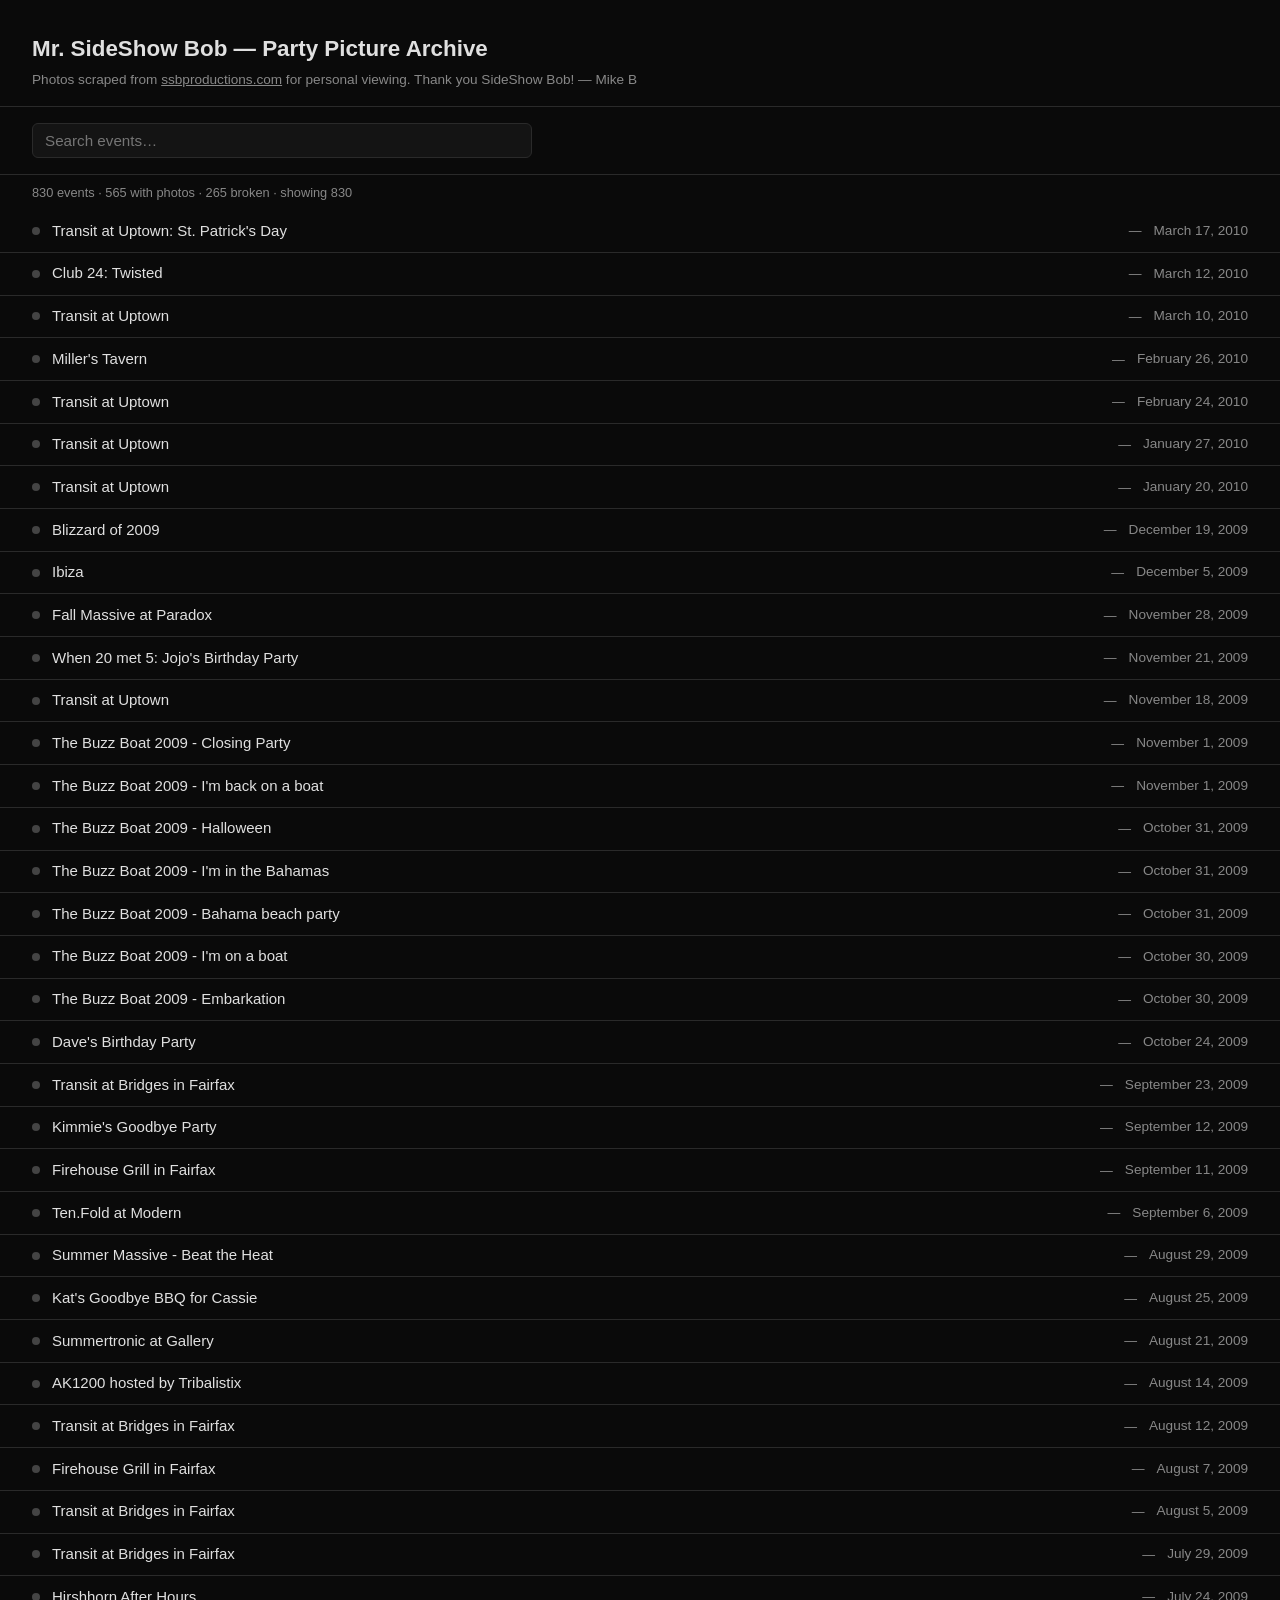
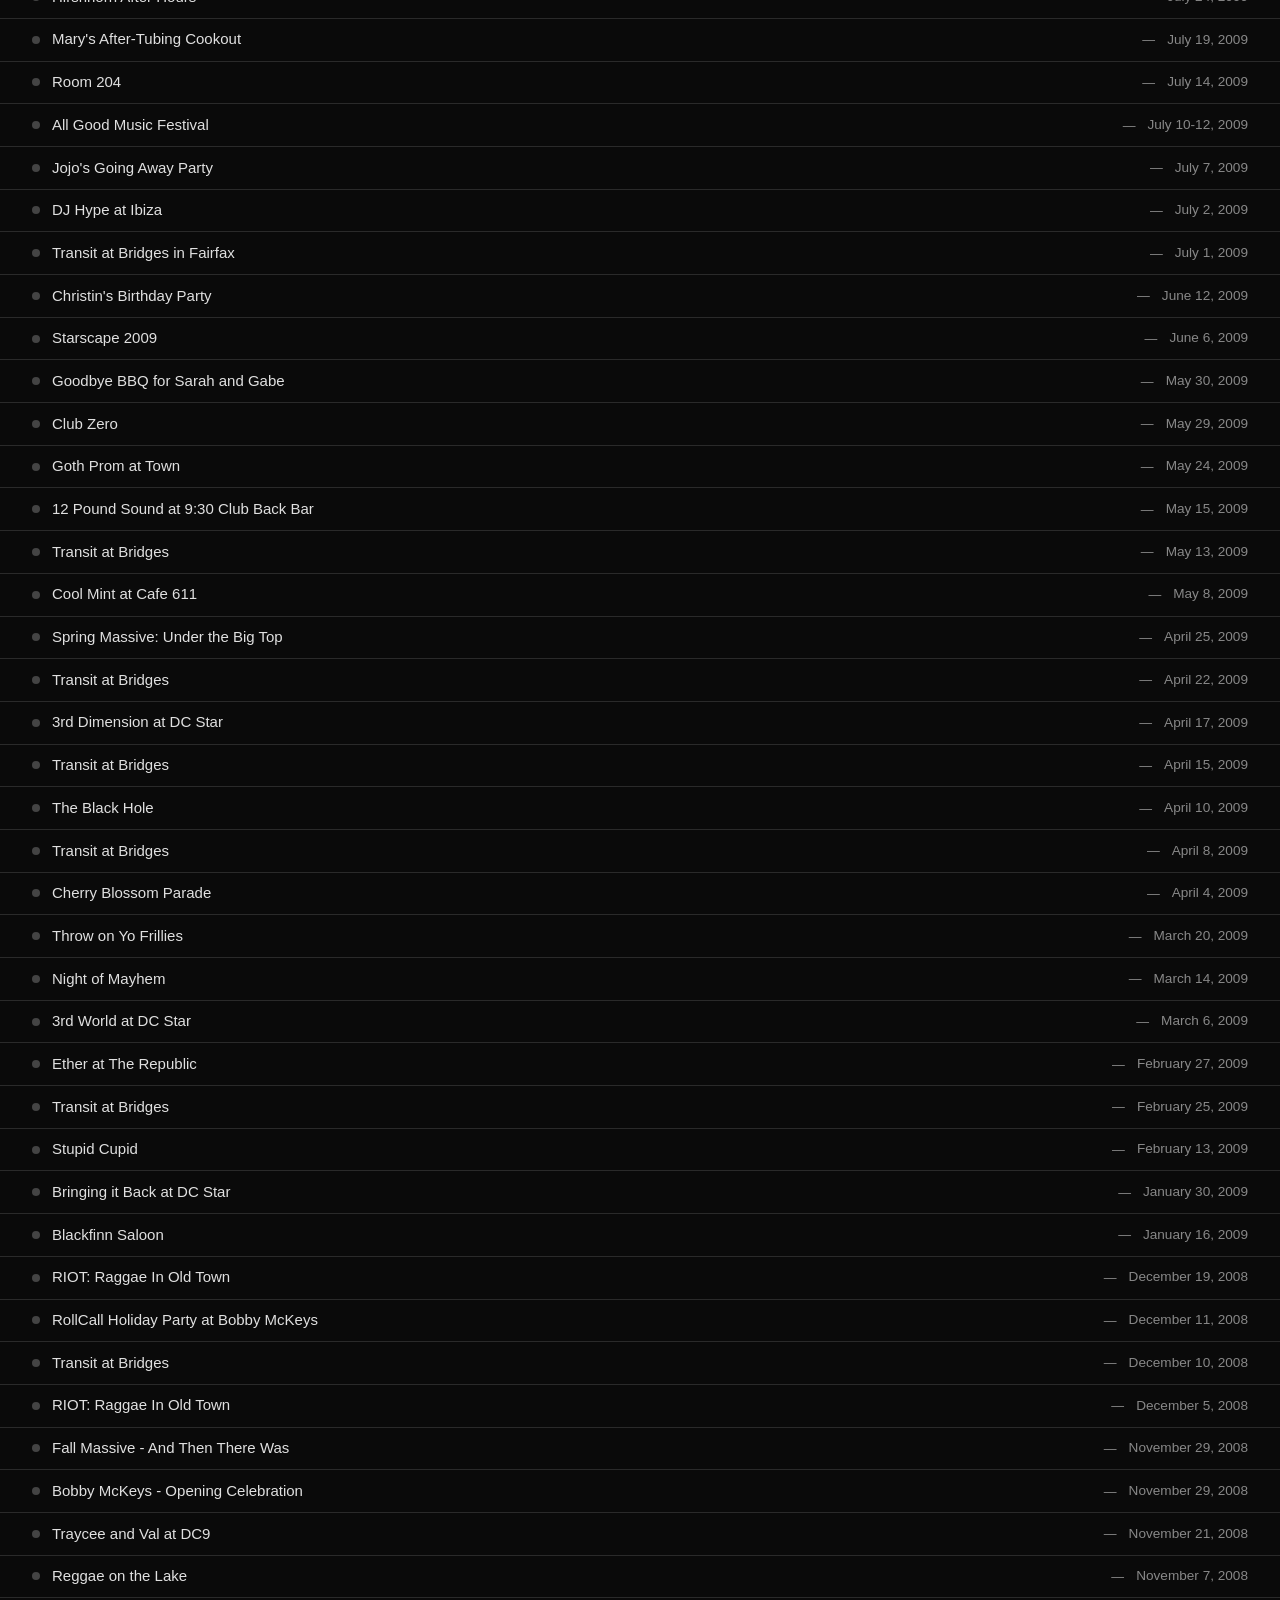
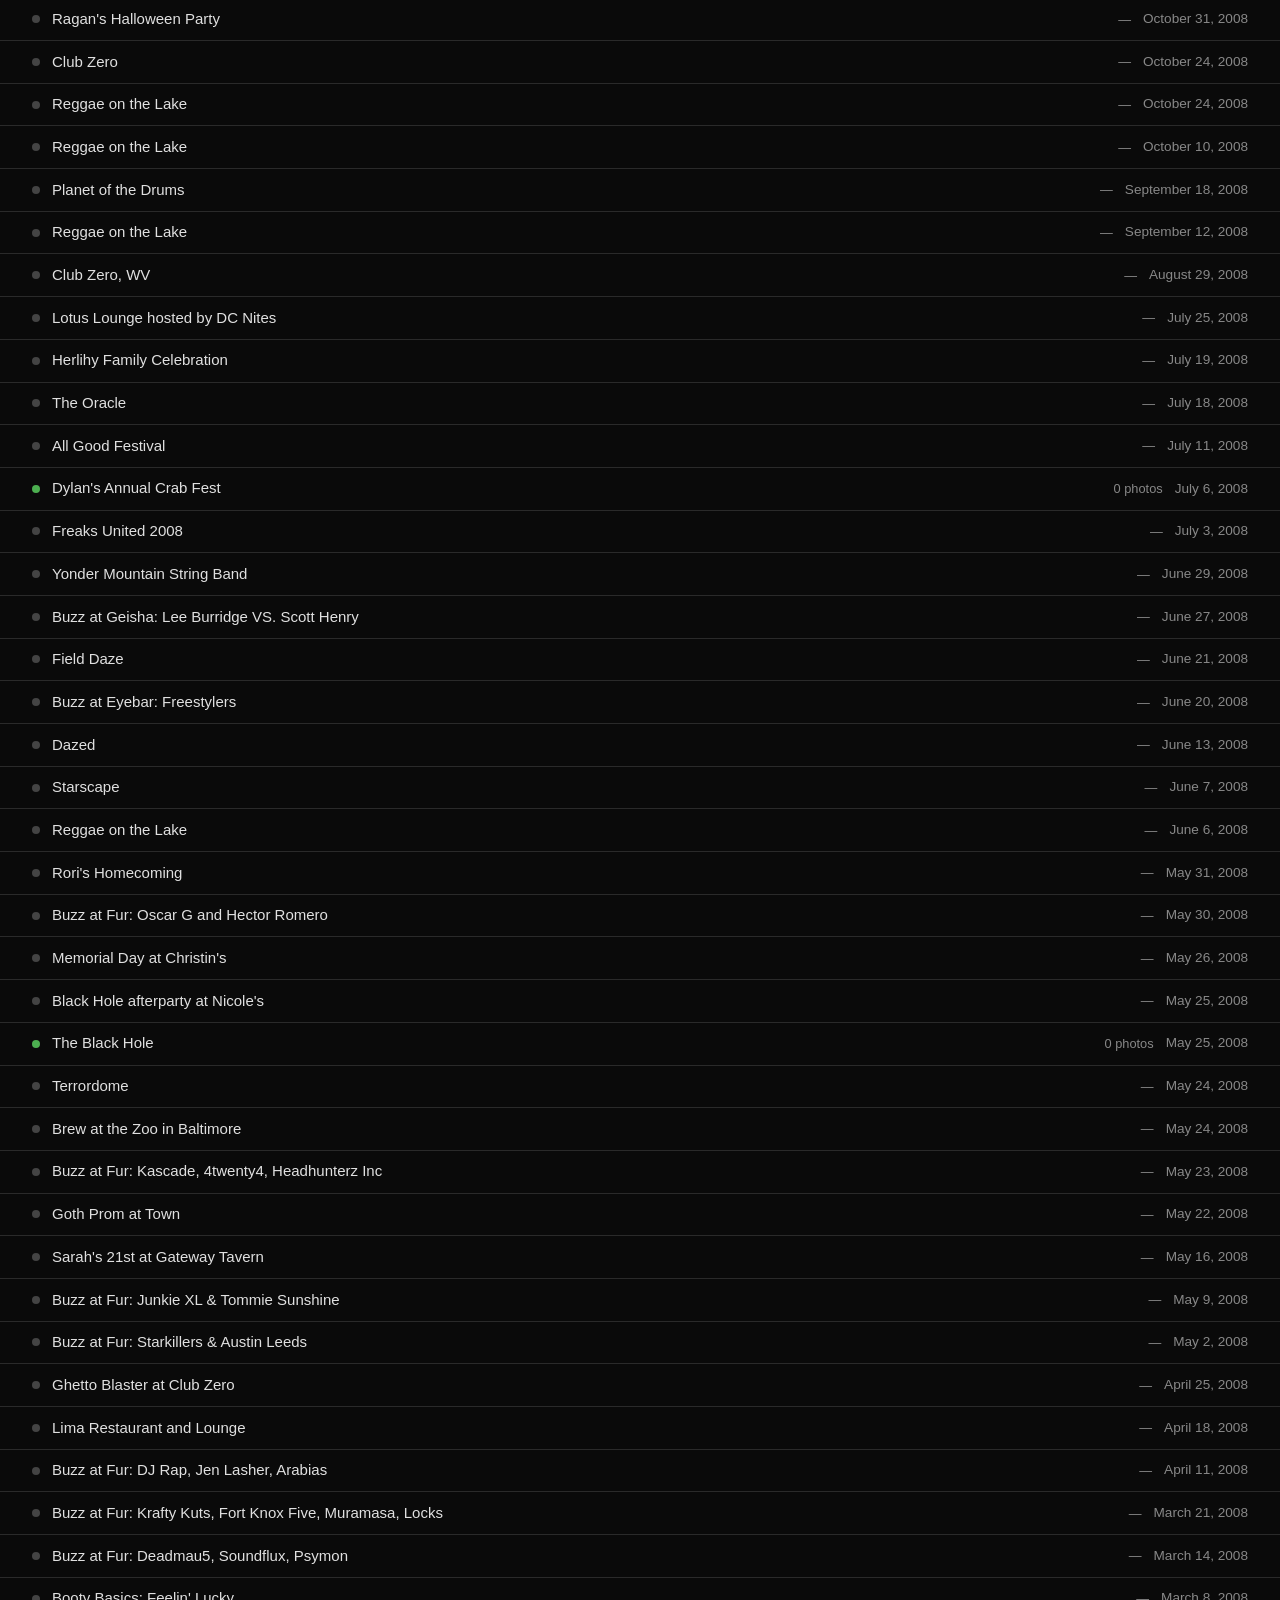
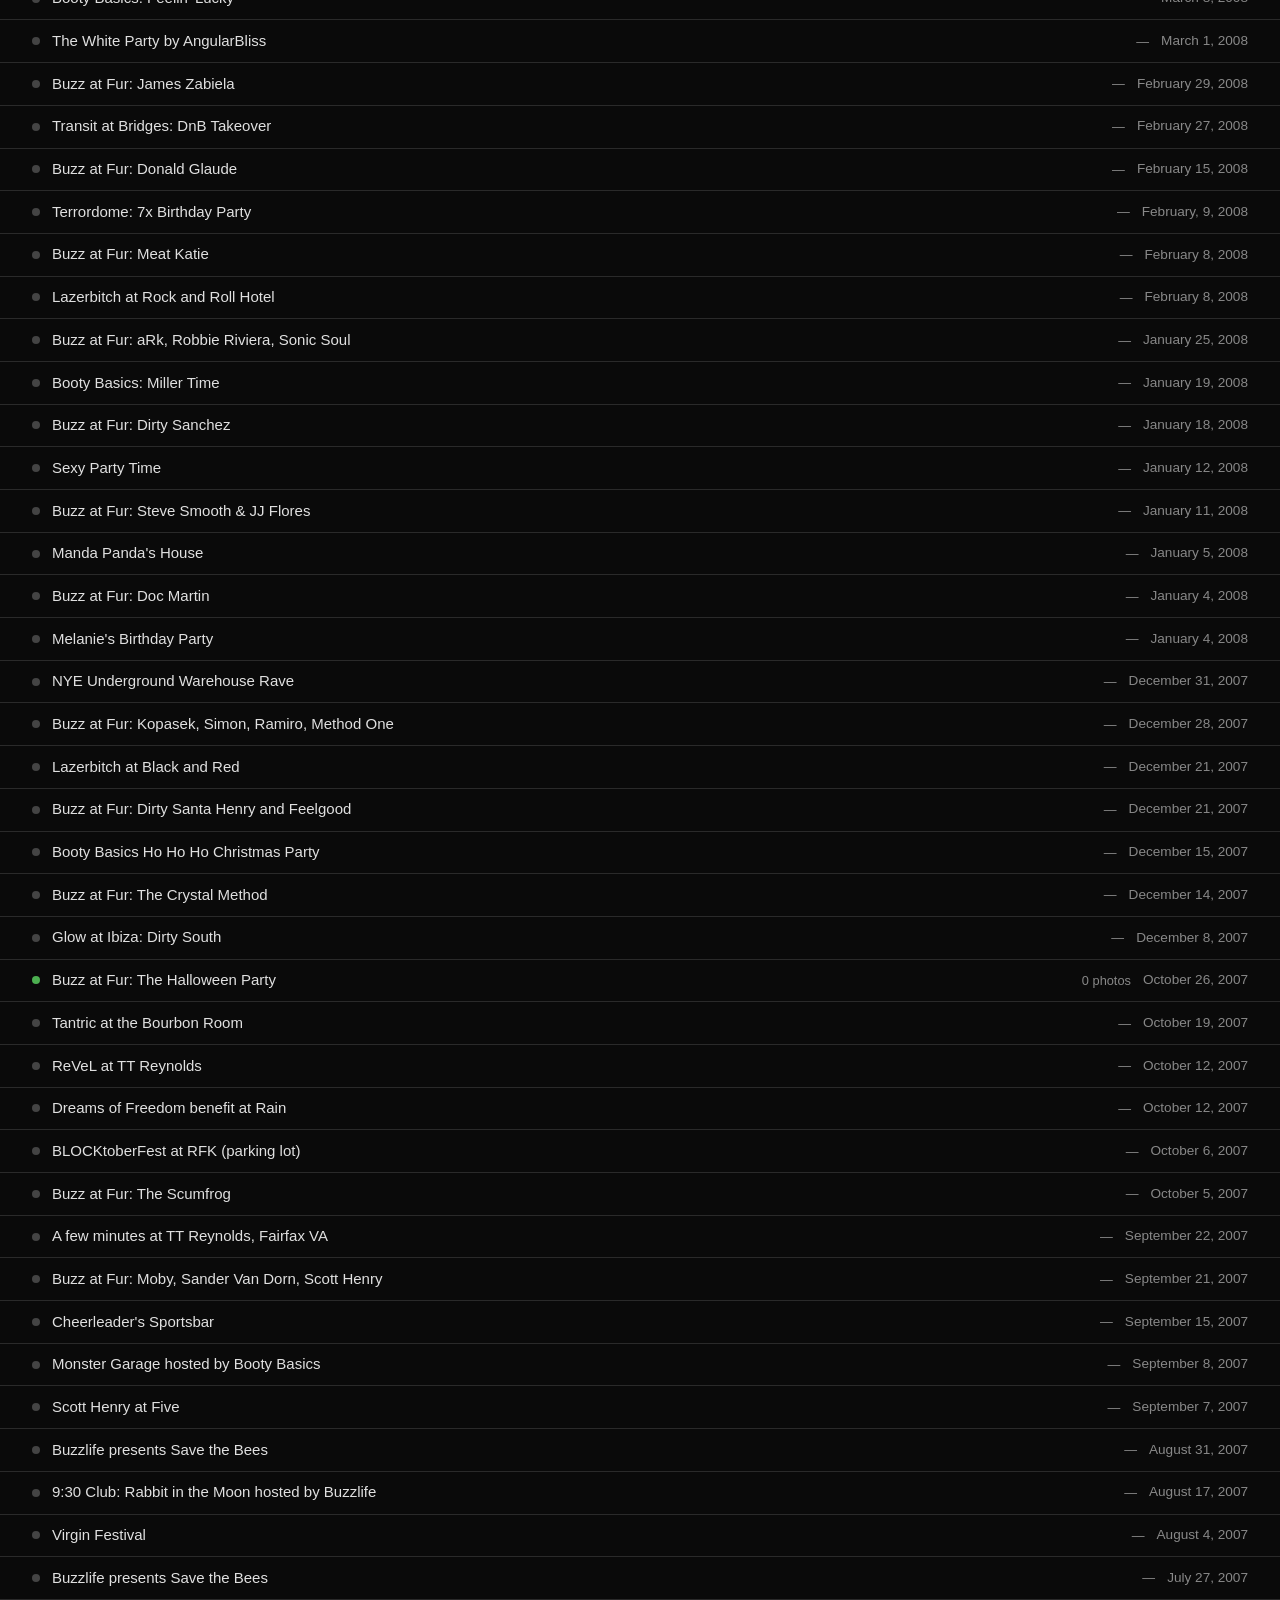
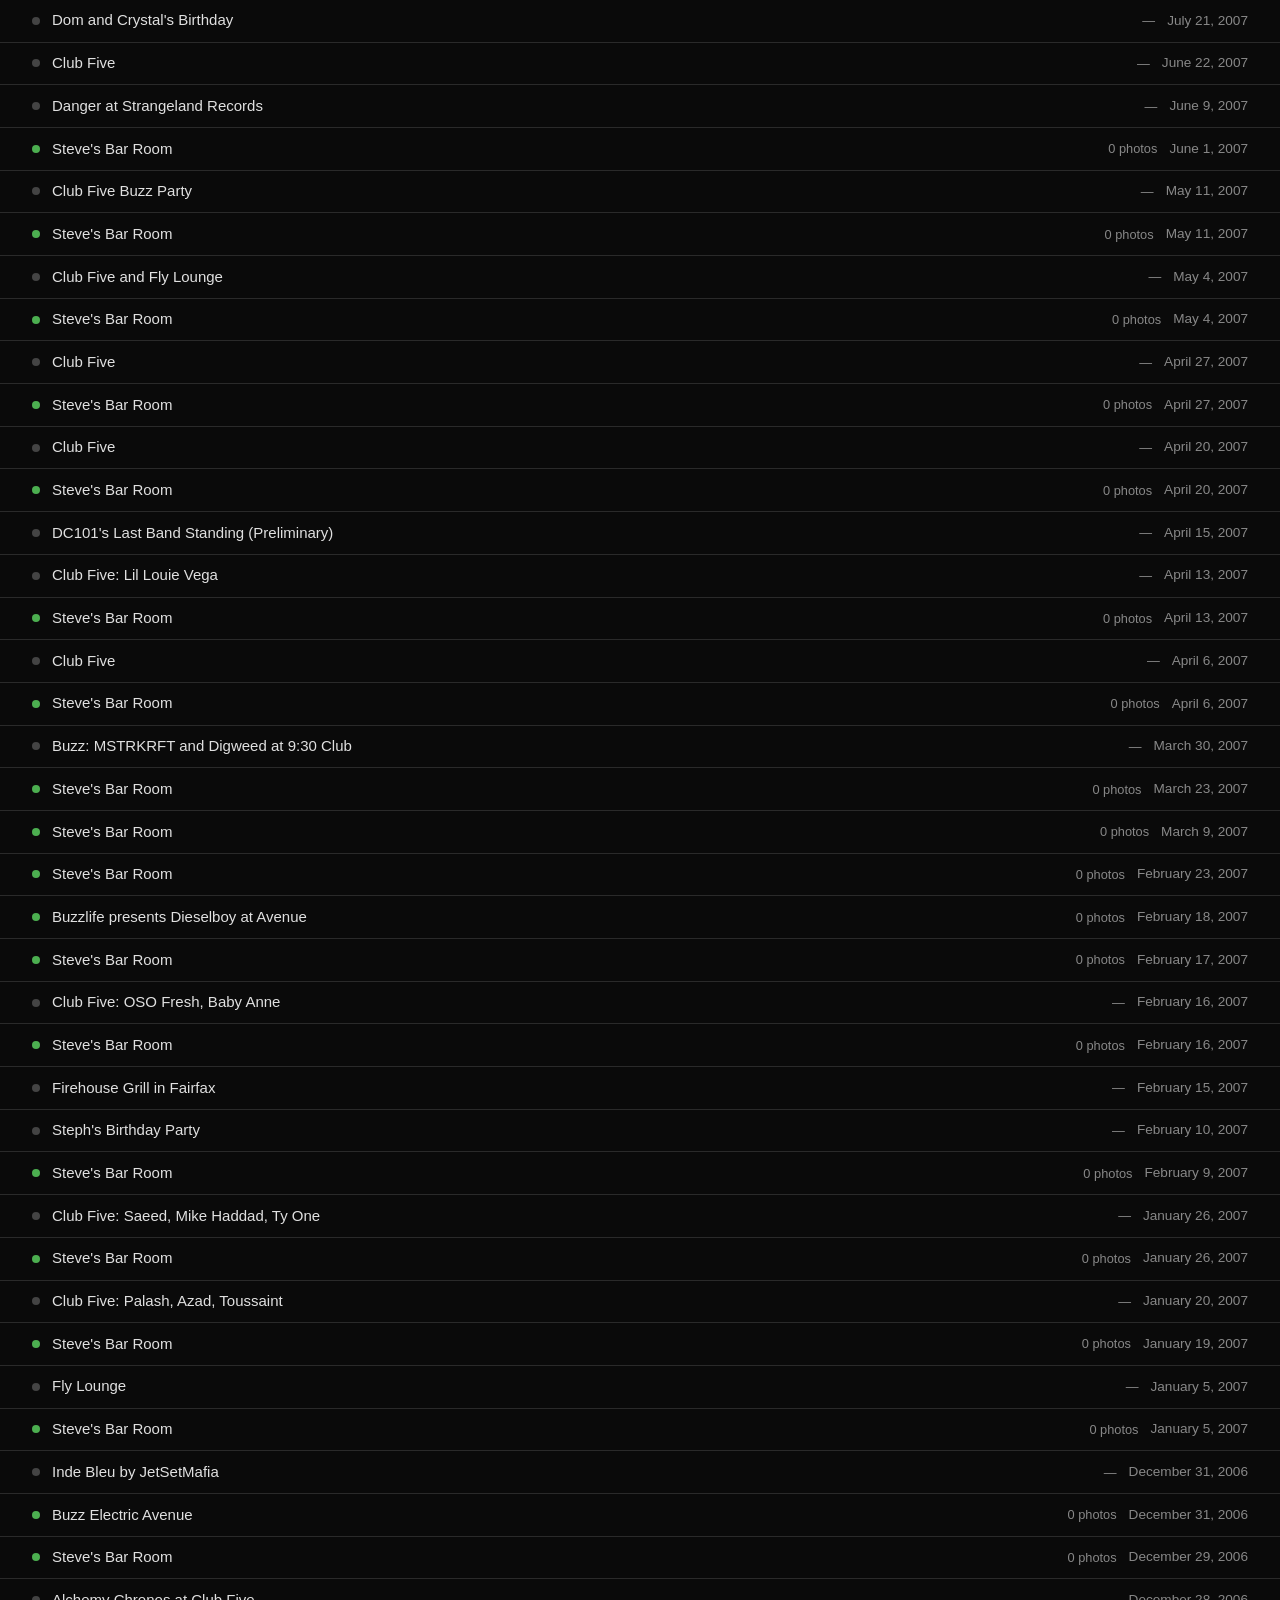
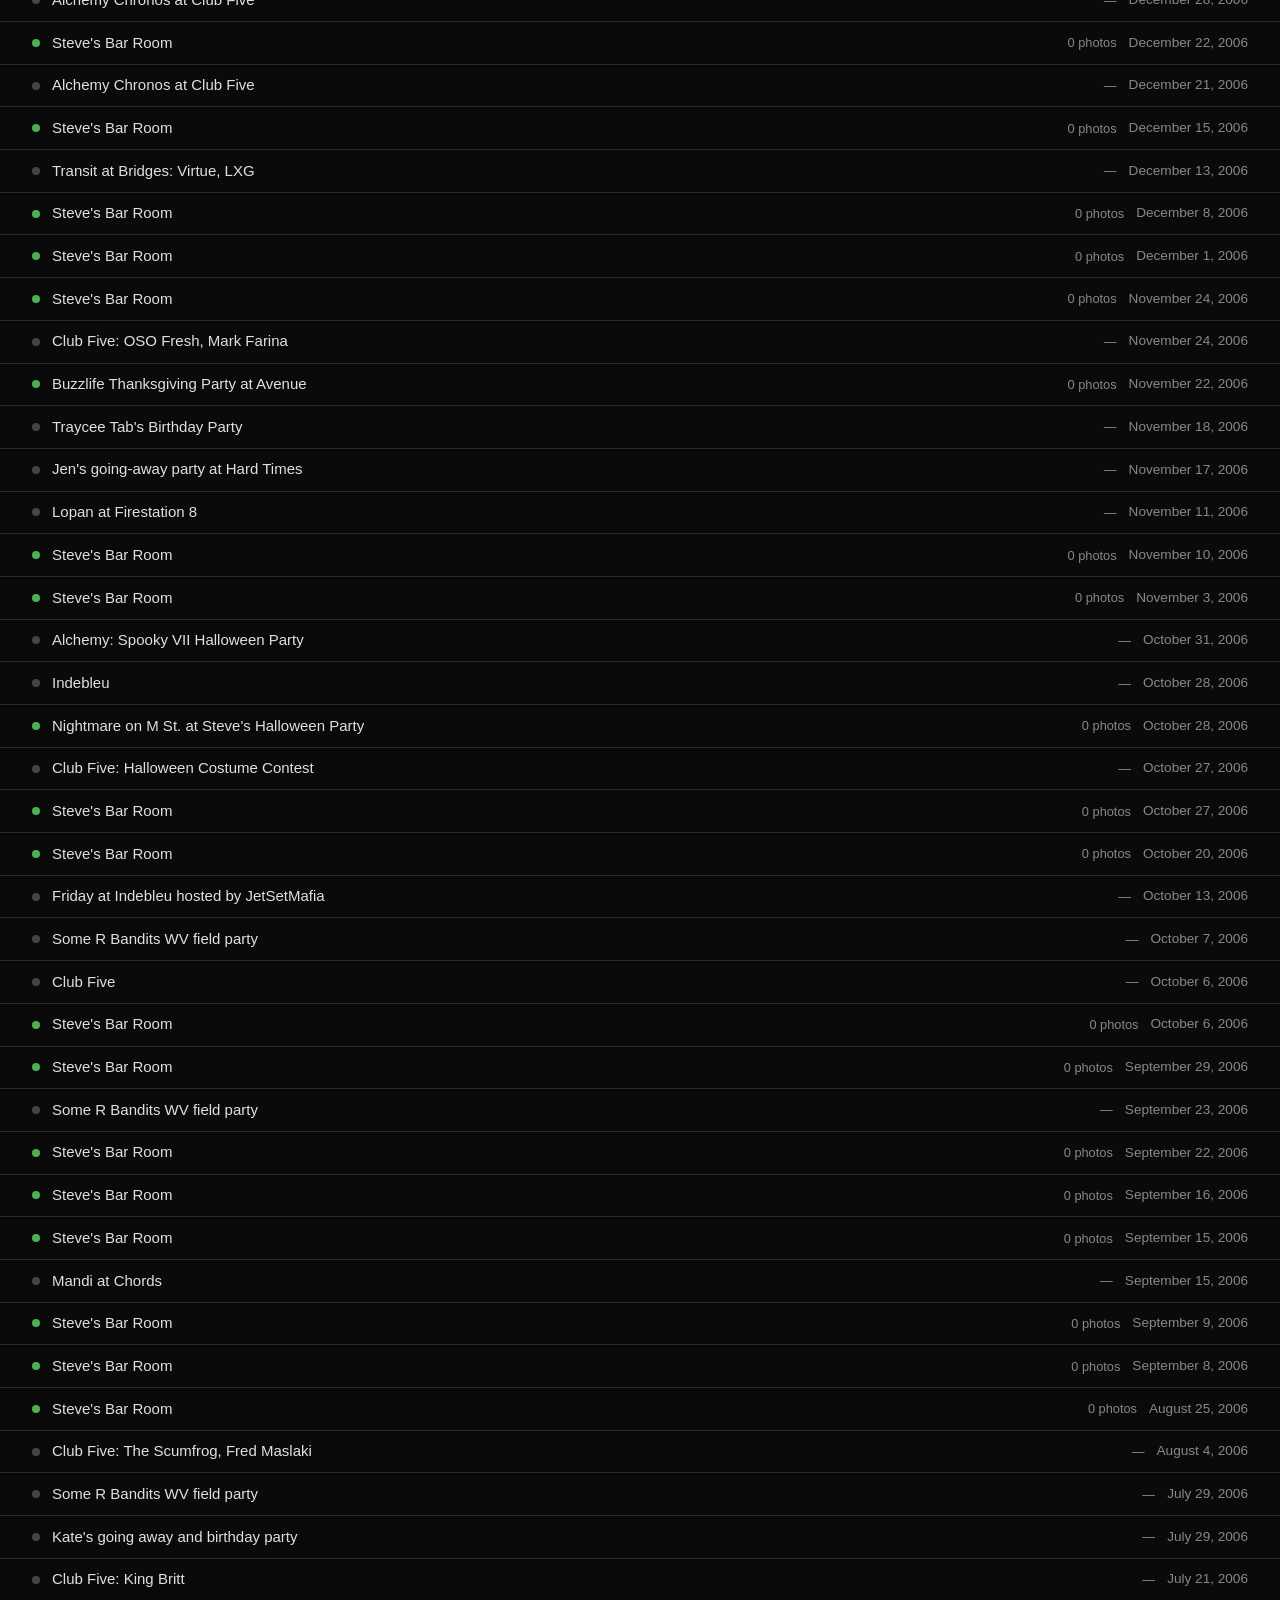
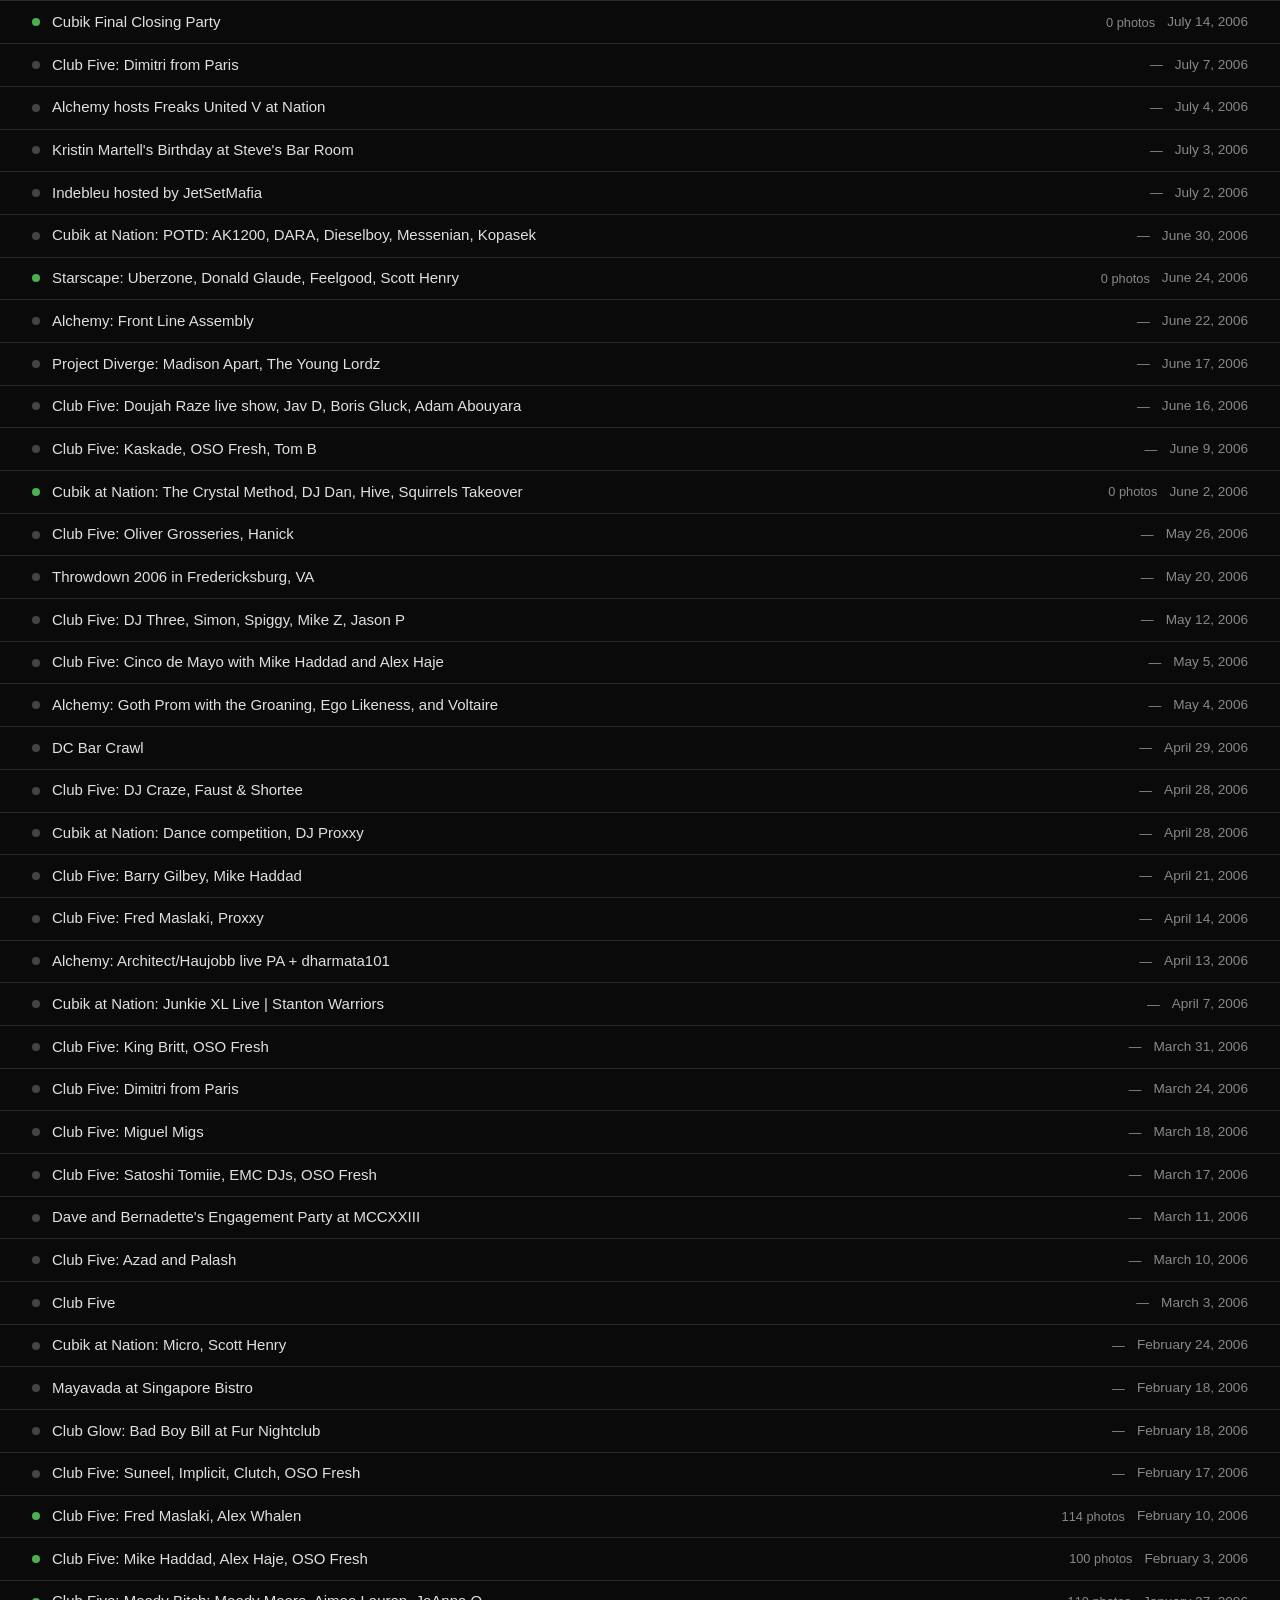
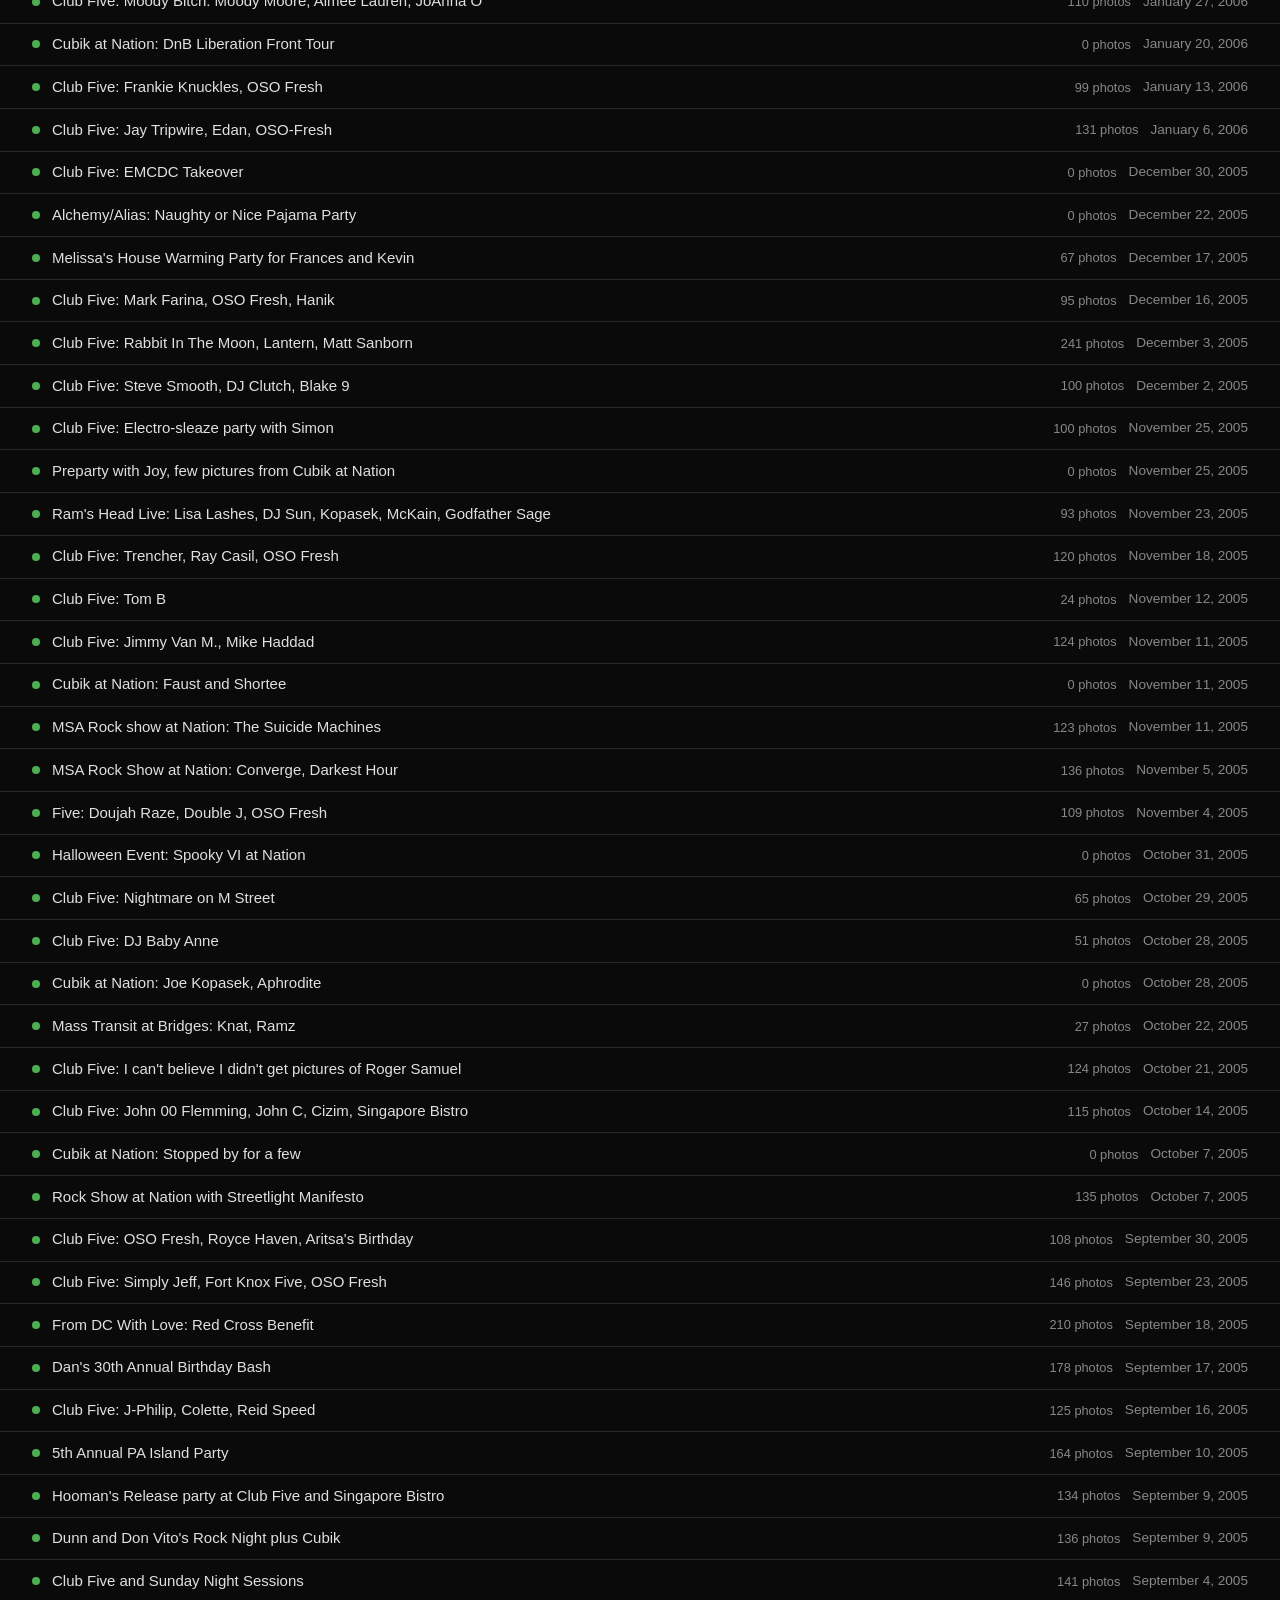
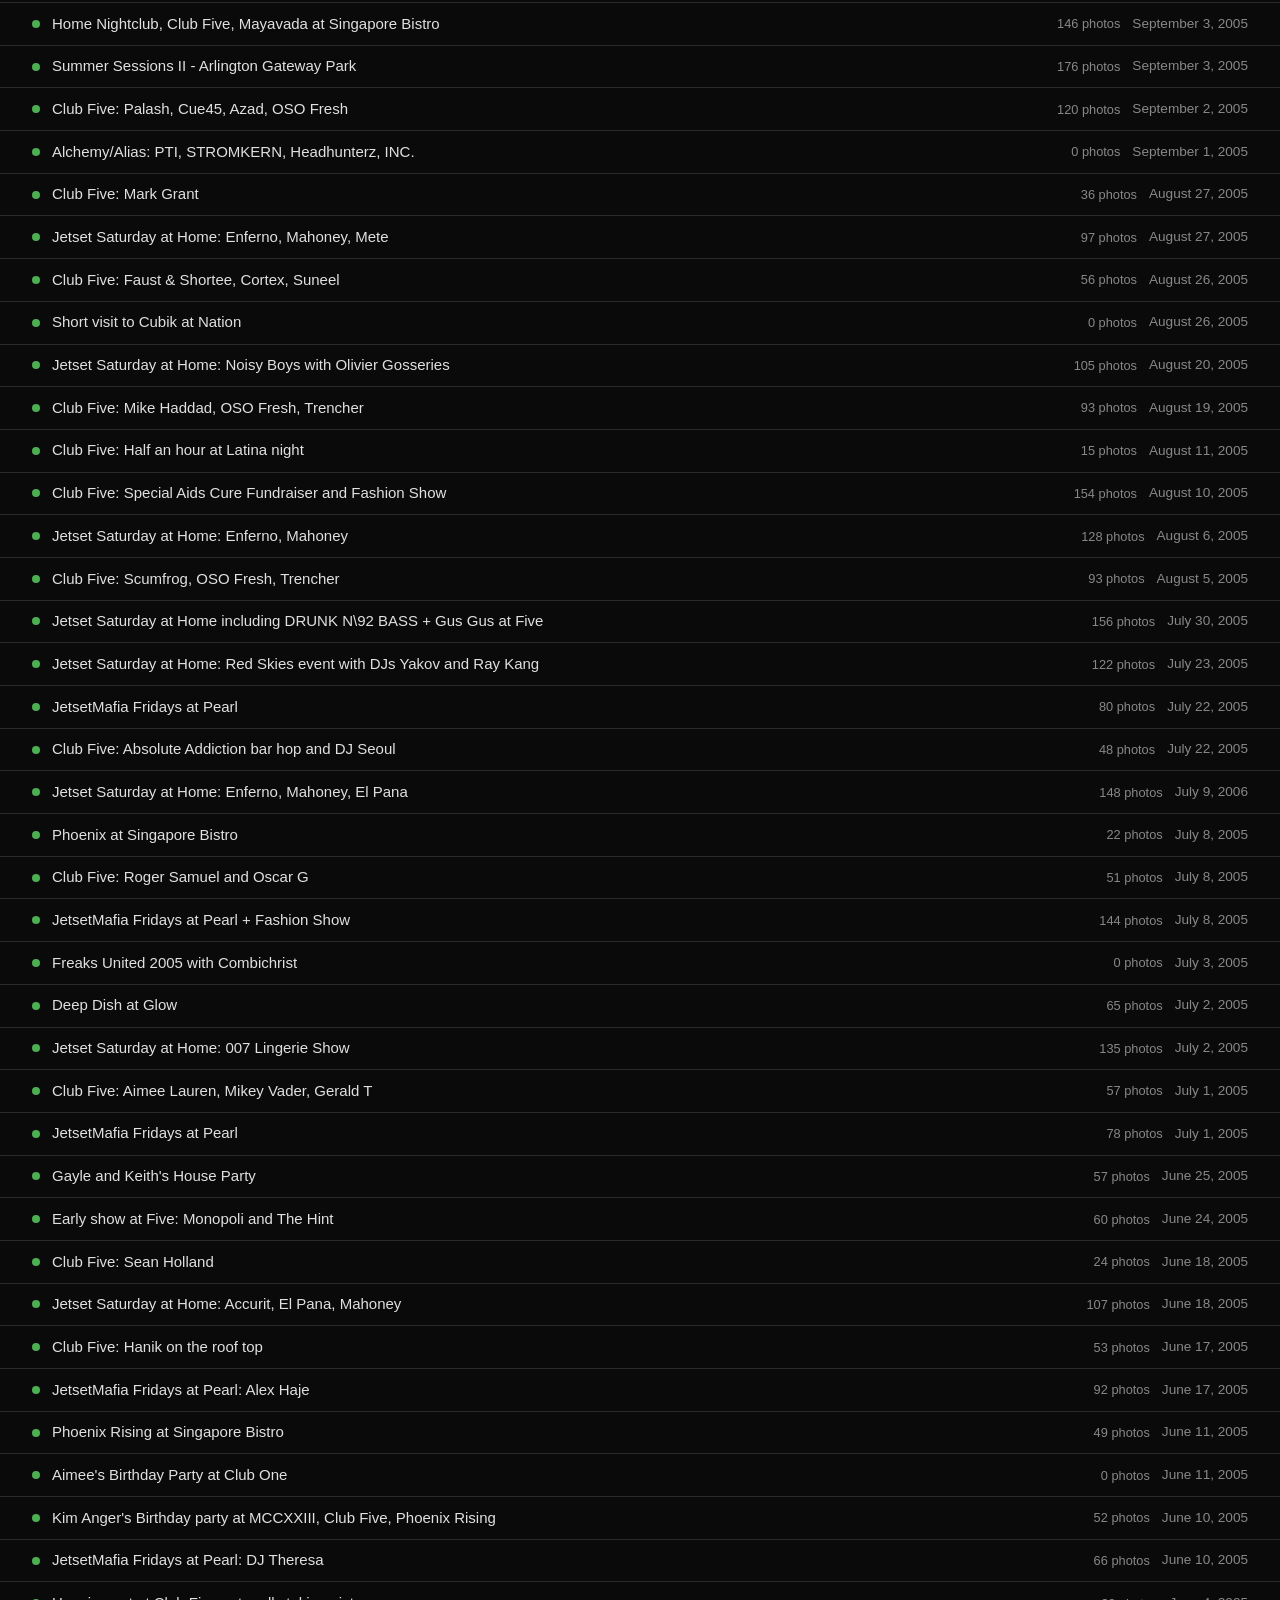
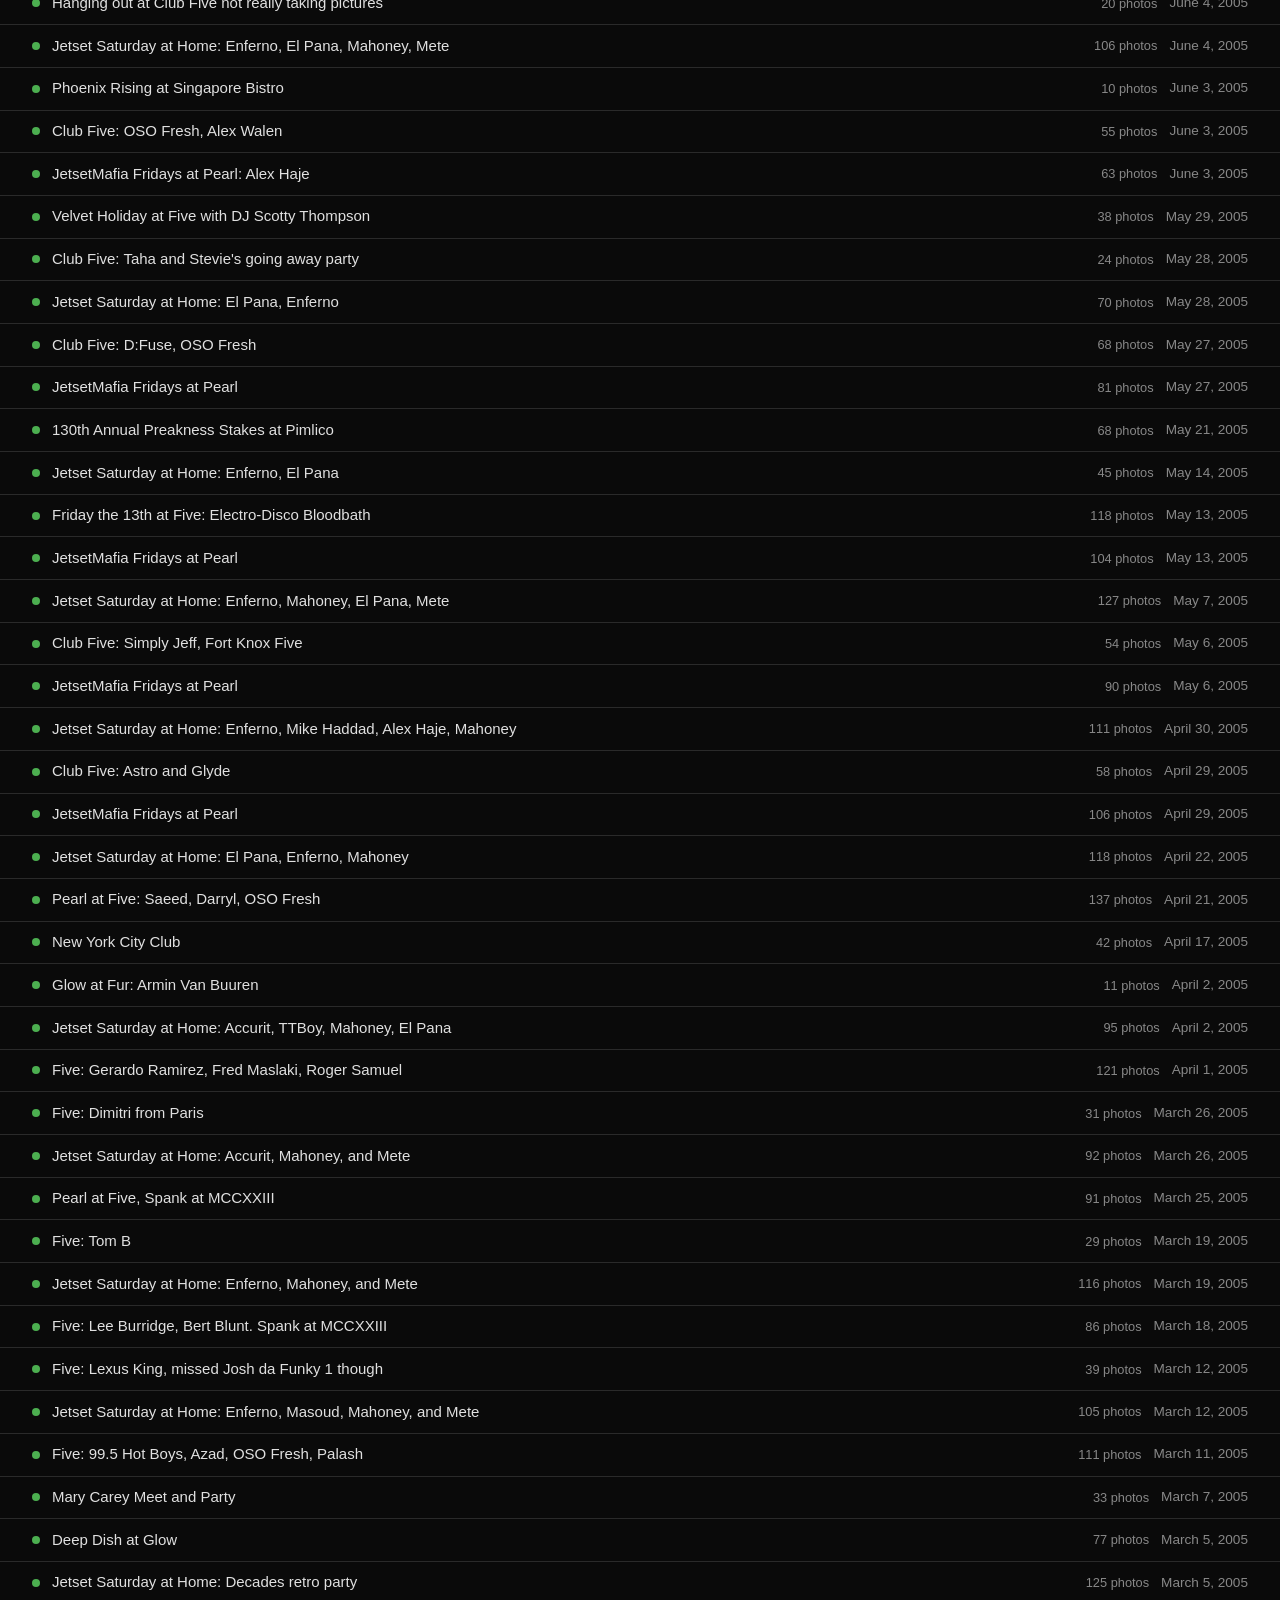
==== researchArchive/index.html @ 7b1df217 "Add researchArchive: SSB Productions party photo archive viewer Scrapes ssbproductions.com/archive a" ====
<!DOCTYPE html>
<html lang="en">
<head>
  <meta charset="UTF-8">
  <meta name="viewport" content="width=device-width, initial-scale=1">
  <title>SSB Productions Archive</title>
  <link rel="stylesheet" href="style.css">
</head>
<body>

<header>
  <h1>Mr. SideShow Bob — Party Picture Archive</h1>
  <p>Photos scraped from <a href="http://ssbproductions.com/archive/" style="color:inherit">ssbproductions.com</a> for personal viewing. Thank you SideShow Bob! — Mike B</p>
</header>

<div id="search-bar">
  <input type="search" id="search" placeholder="Search events…" autocomplete="off">
</div>

<div id="stats"></div>

<ul id="event-list"></ul>

<script>
const DATA_URL = 'data.json';

async function init() {
  let data;
  try {
    const r = await fetch(DATA_URL);
    data = await r.json();
  } catch (e) {
    document.getElementById('stats').textContent = 'data.json not found — run scraper.py first.';
    return;
  }

  const events = data.events || [];
  const alive = events.filter(e => e.status === 'alive').length;
  const total = events.length;

  const statsEl = document.getElementById('stats');
  statsEl.textContent = `${total} events · ${alive} with photos · ${total - alive} broken`;

  const list = document.getElementById('event-list');
  const search = document.getElementById('search');

  function render(filter) {
    const q = filter.toLowerCase();
    list.innerHTML = '';
    let shown = 0;
    for (const ev of events) {
      if (q && !ev.name.toLowerCase().includes(q) && !ev.date.toLowerCase().includes(q)) continue;
      shown++;
      const li = document.createElement('li');
      if (ev.status === 'broken') li.classList.add('broken');

      const count = ev.photos ? ev.photos.length : 0;
      const badgeClass = ev.status === 'alive' ? 'badge-alive' : 'badge-broken';

      if (ev.status === 'alive') {
        const a = document.createElement('a');
        a.href = `gallery.html?id=${encodeURIComponent(ev.url)}`;
        a.innerHTML = `
          <span class="badge ${badgeClass}"></span>
          <span class="event-name">${ev.name}</span>
          <span class="event-count">${count} photos</span>
          <span class="event-date">${ev.date}</span>
        `;
        li.appendChild(a);
      } else {
        const a = document.createElement('a');
        a.innerHTML = `
          <span class="badge ${badgeClass}"></span>
          <span class="event-name">${ev.name}</span>
          <span class="event-count">—</span>
          <span class="event-date">${ev.date}</span>
        `;
        li.appendChild(a);
      }
      list.appendChild(li);
    }
    statsEl.textContent = `${total} events · ${alive} with photos · ${total - alive} broken · showing ${shown}`;
  }

  render('');
  search.addEventListener('input', () => render(search.value));
}

init();
</script>
</body>
</html>
---- researchArchive/style.css ----
/* SSB Archive Viewer */
:root {
  --bg: #0a0a0a;
  --surface: #141414;
  --border: #2a2a2a;
  --text: #e0e0e0;
  --muted: #888;
  --accent: #7c4dff;
  --alive: #4caf50;
  --broken: #444;
}

* { box-sizing: border-box; margin: 0; padding: 0; }

body {
  background: var(--bg);
  color: var(--text);
  font-family: -apple-system, BlinkMacSystemFont, "Segoe UI", sans-serif;
  font-size: 15px;
  line-height: 1.5;
}

/* ── Index page ── */
header {
  padding: 2rem 2rem 1rem;
  border-bottom: 1px solid var(--border);
}
header h1 {
  font-size: 1.4rem;
  font-weight: 600;
  color: var(--text);
  margin-bottom: 0.25rem;
}
header p {
  color: var(--muted);
  font-size: 0.85rem;
}

#search-bar {
  padding: 1rem 2rem;
  position: sticky;
  top: 0;
  background: var(--bg);
  border-bottom: 1px solid var(--border);
  z-index: 10;
}
#search-bar input {
  width: 100%;
  max-width: 500px;
  background: var(--surface);
  border: 1px solid var(--border);
  border-radius: 6px;
  padding: 0.5rem 0.75rem;
  color: var(--text);
  font-size: 0.95rem;
  outline: none;
}
#search-bar input:focus { border-color: var(--accent); }

#stats {
  padding: 0.5rem 2rem;
  color: var(--muted);
  font-size: 0.8rem;
}

#event-list {
  list-style: none;
}

#event-list li {
  border-bottom: 1px solid var(--border);
}

#event-list li a {
  display: flex;
  align-items: center;
  gap: 0.75rem;
  padding: 0.6rem 2rem;
  text-decoration: none;
  color: var(--text);
  transition: background 0.1s;
}
#event-list li a:hover { background: var(--surface); }

.badge {
  display: inline-block;
  width: 8px;
  height: 8px;
  border-radius: 50%;
  flex-shrink: 0;
}
.badge-alive { background: var(--alive); }
.badge-broken { background: var(--broken); }

.event-name { flex: 1; }
.event-date {
  color: var(--muted);
  font-size: 0.85rem;
  white-space: nowrap;
}
.event-count {
  color: var(--muted);
  font-size: 0.8rem;
  white-space: nowrap;
}

li.broken a {
  color: var(--muted);
  cursor: default;
  pointer-events: none;
}

/* ── Gallery / slideshow page ── */
#gallery-header {
  padding: 1.25rem 2rem;
  border-bottom: 1px solid var(--border);
  display: flex;
  align-items: baseline;
  gap: 1rem;
}
#gallery-header h1 { font-size: 1.2rem; font-weight: 600; }
#gallery-header .meta { color: var(--muted); font-size: 0.85rem; }
#back-link {
  margin-left: auto;
  color: var(--muted);
  text-decoration: none;
  font-size: 0.85rem;
}
#back-link:hover { color: var(--text); }

#slideshow {
  display: flex;
  flex-direction: column;
  align-items: center;
  padding: 1.5rem 1rem;
  gap: 1rem;
  min-height: calc(100vh - 80px);
}

#slide-img-wrap {
  width: 100%;
  max-width: 960px;
  position: relative;
  background: #000;
  border-radius: 4px;
  overflow: hidden;
  display: flex;
  align-items: center;
  justify-content: center;
  min-height: 300px;
}

#slide-img {
  max-width: 100%;
  max-height: 80vh;
  display: block;
  object-fit: contain;
}

#slide-error {
  color: var(--muted);
  font-size: 0.9rem;
  text-align: center;
  padding: 2rem;
  display: none;
}

#slide-controls {
  display: flex;
  align-items: center;
  gap: 1.5rem;
}

.ctrl-btn {
  background: var(--surface);
  border: 1px solid var(--border);
  color: var(--text);
  border-radius: 4px;
  padding: 0.4rem 1rem;
  cursor: pointer;
  font-size: 1rem;
  transition: background 0.1s;
}
.ctrl-btn:hover { background: var(--border); }
.ctrl-btn:disabled { opacity: 0.3; cursor: default; }

#slide-counter {
  color: var(--muted);
  font-size: 0.85rem;
  min-width: 80px;
  text-align: center;
}

#slide-caption {
  color: var(--muted);
  font-size: 0.9rem;
  min-height: 1.4em;
  text-align: center;
  max-width: 700px;
}

#thumb-strip {
  display: flex;
  flex-wrap: wrap;
  gap: 4px;
  justify-content: center;
  max-width: 960px;
  padding-bottom: 2rem;
}

.thumb {
  width: 70px;
  height: 52px;
  object-fit: cover;
  border-radius: 2px;
  cursor: pointer;
  opacity: 0.5;
  transition: opacity 0.15s;
  border: 2px solid transparent;
}
.thumb:hover { opacity: 0.9; }
.thumb.active { opacity: 1; border-color: var(--accent); }
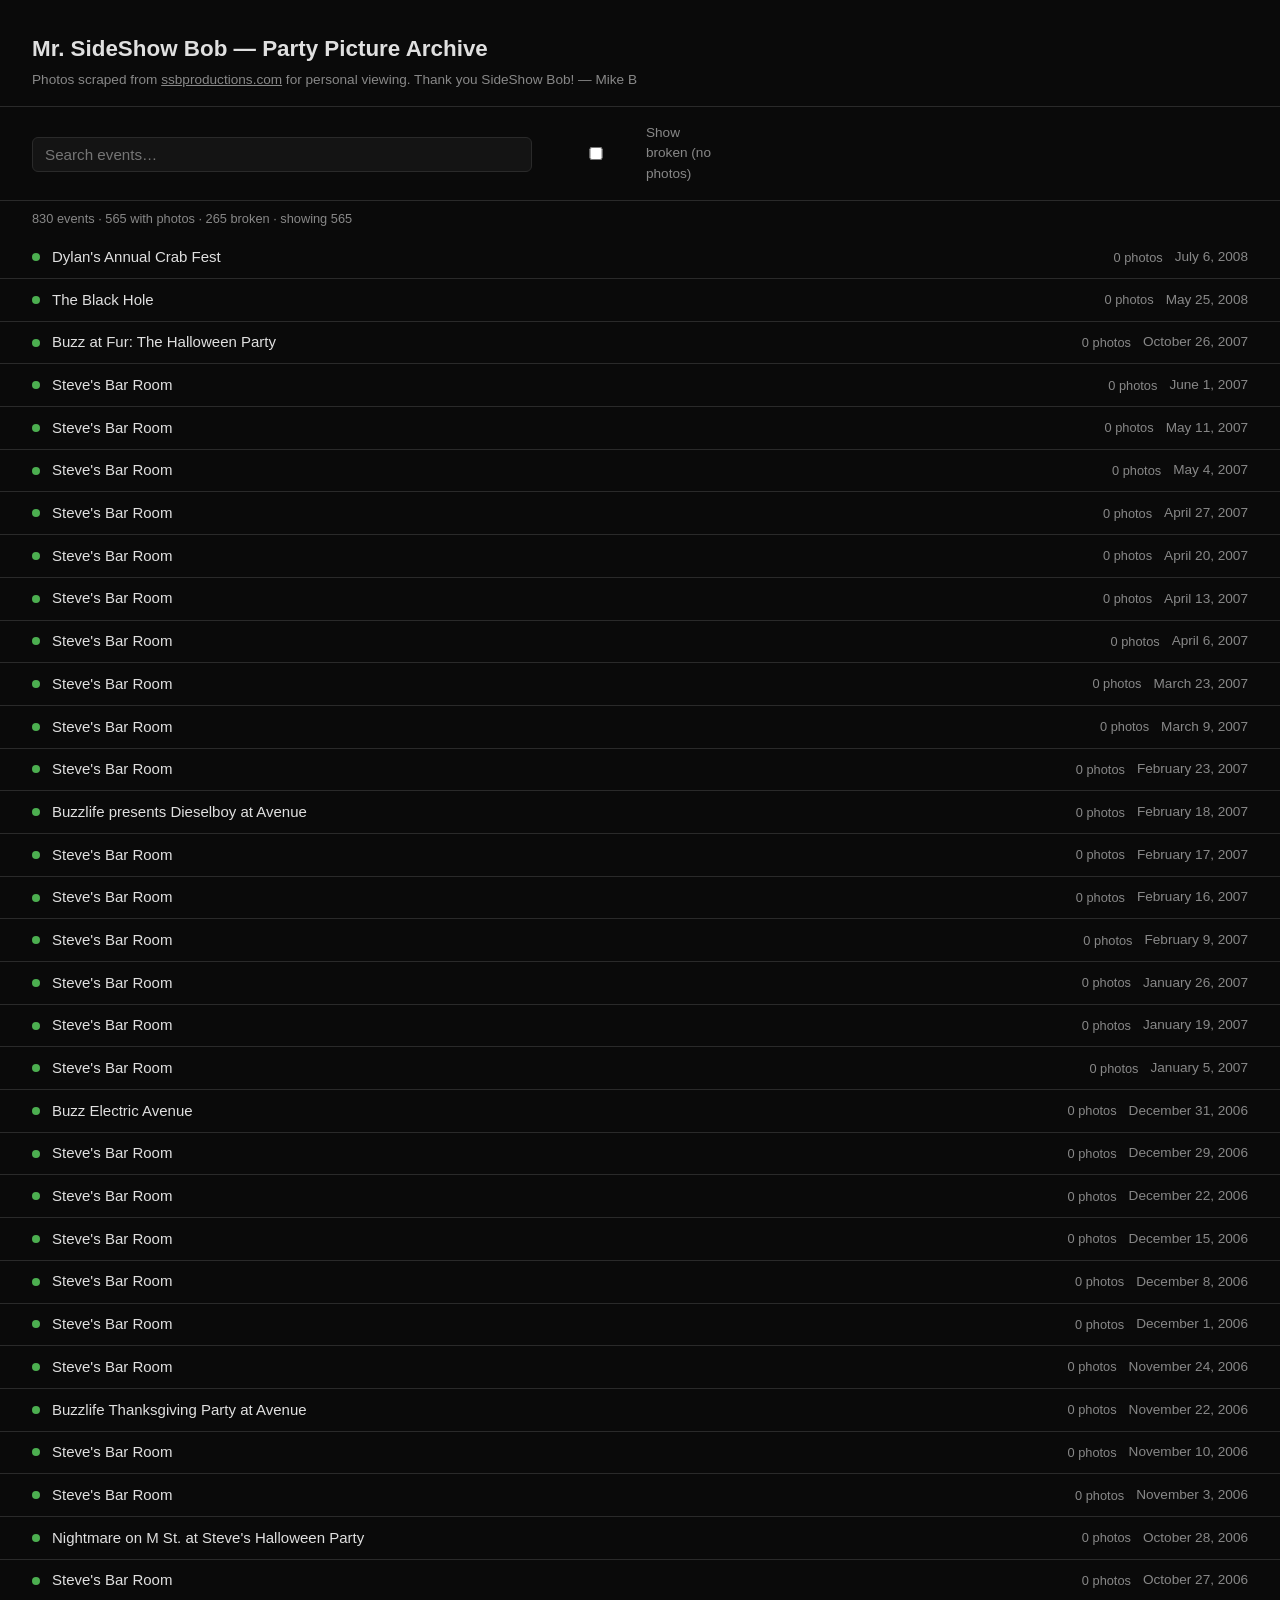
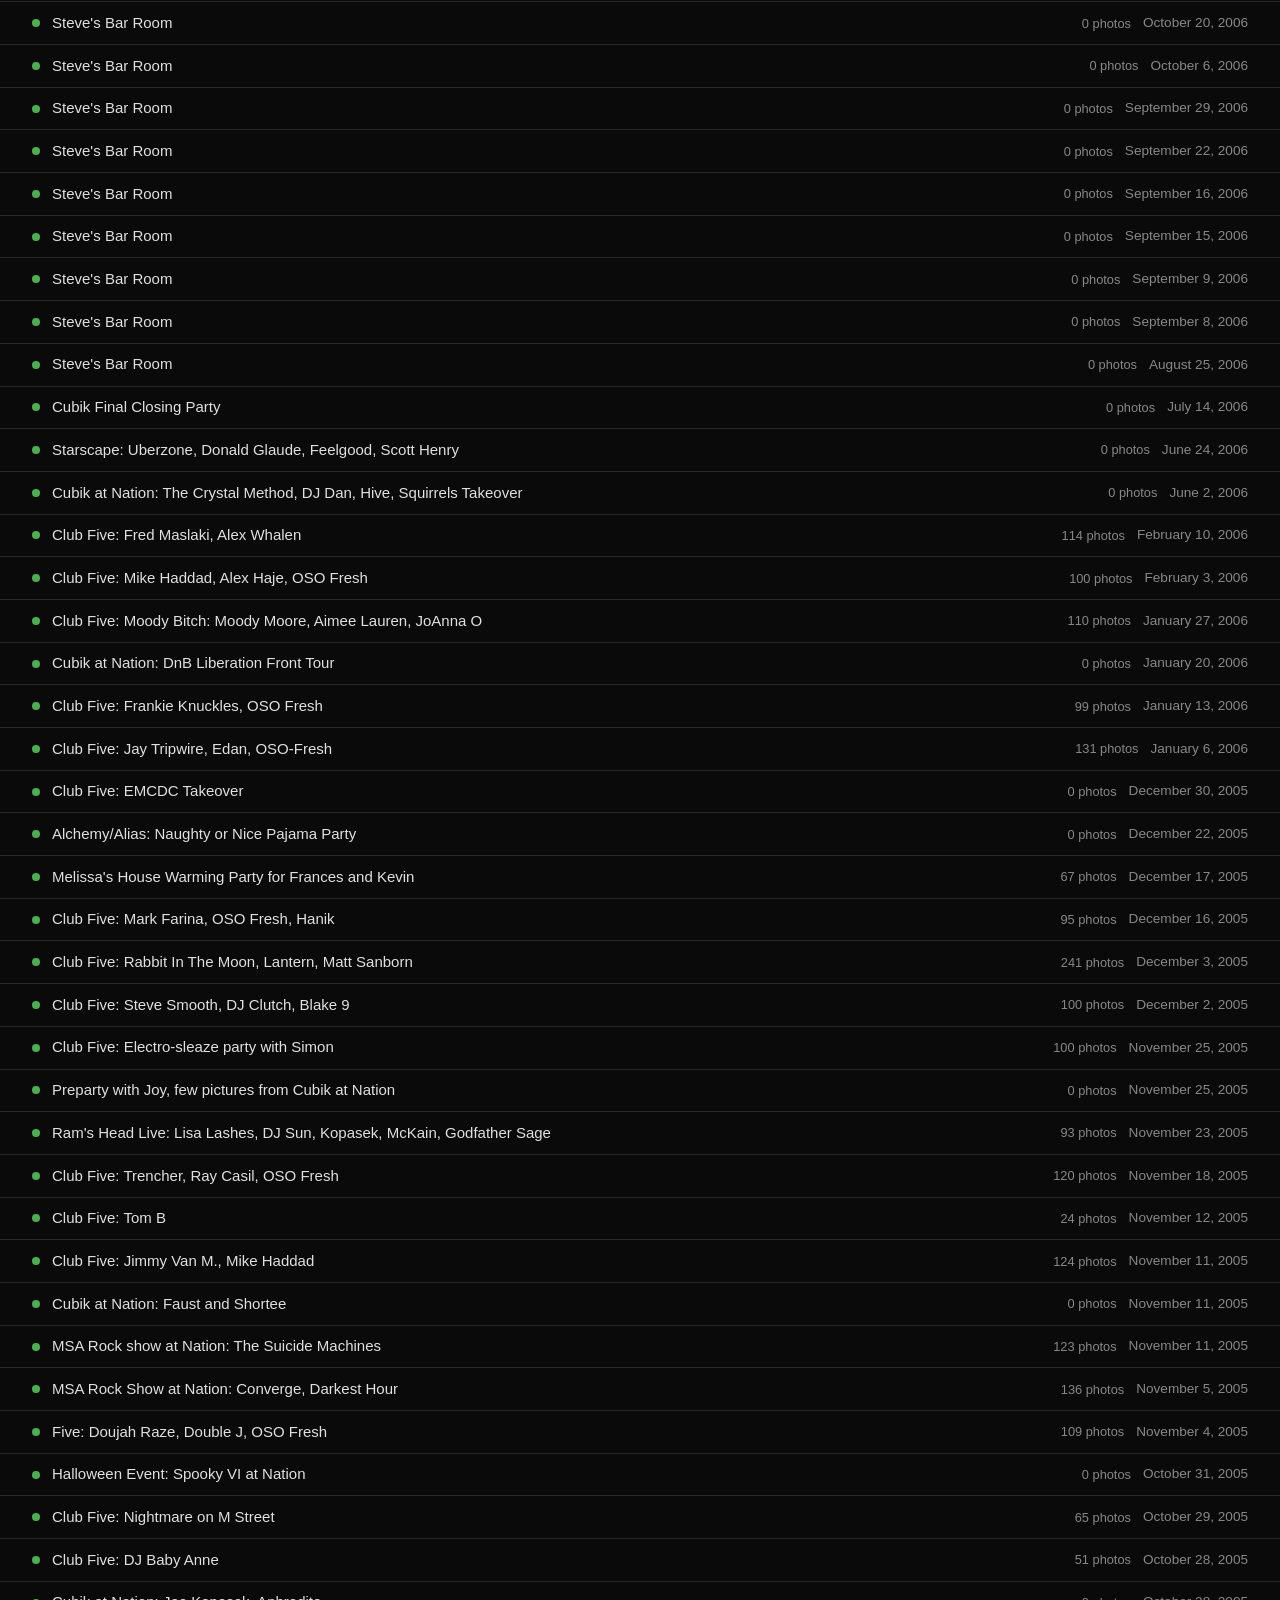
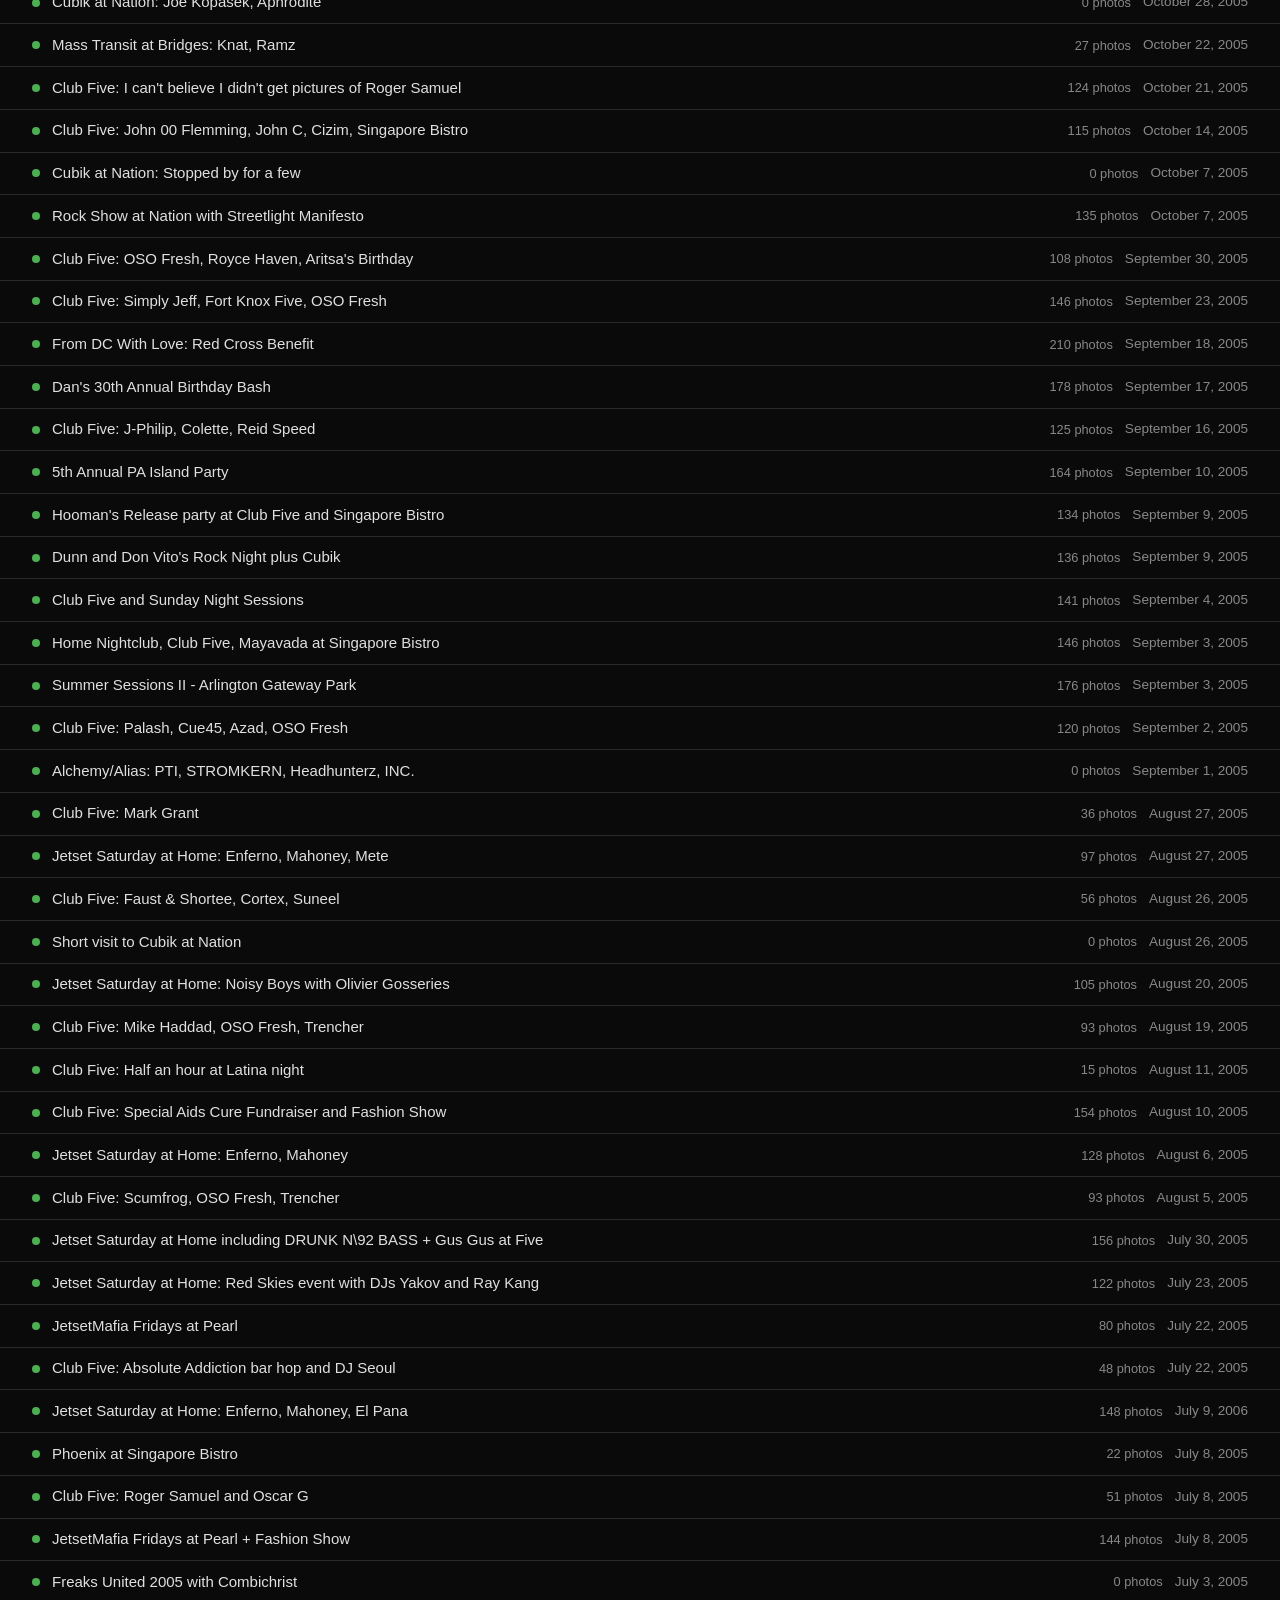
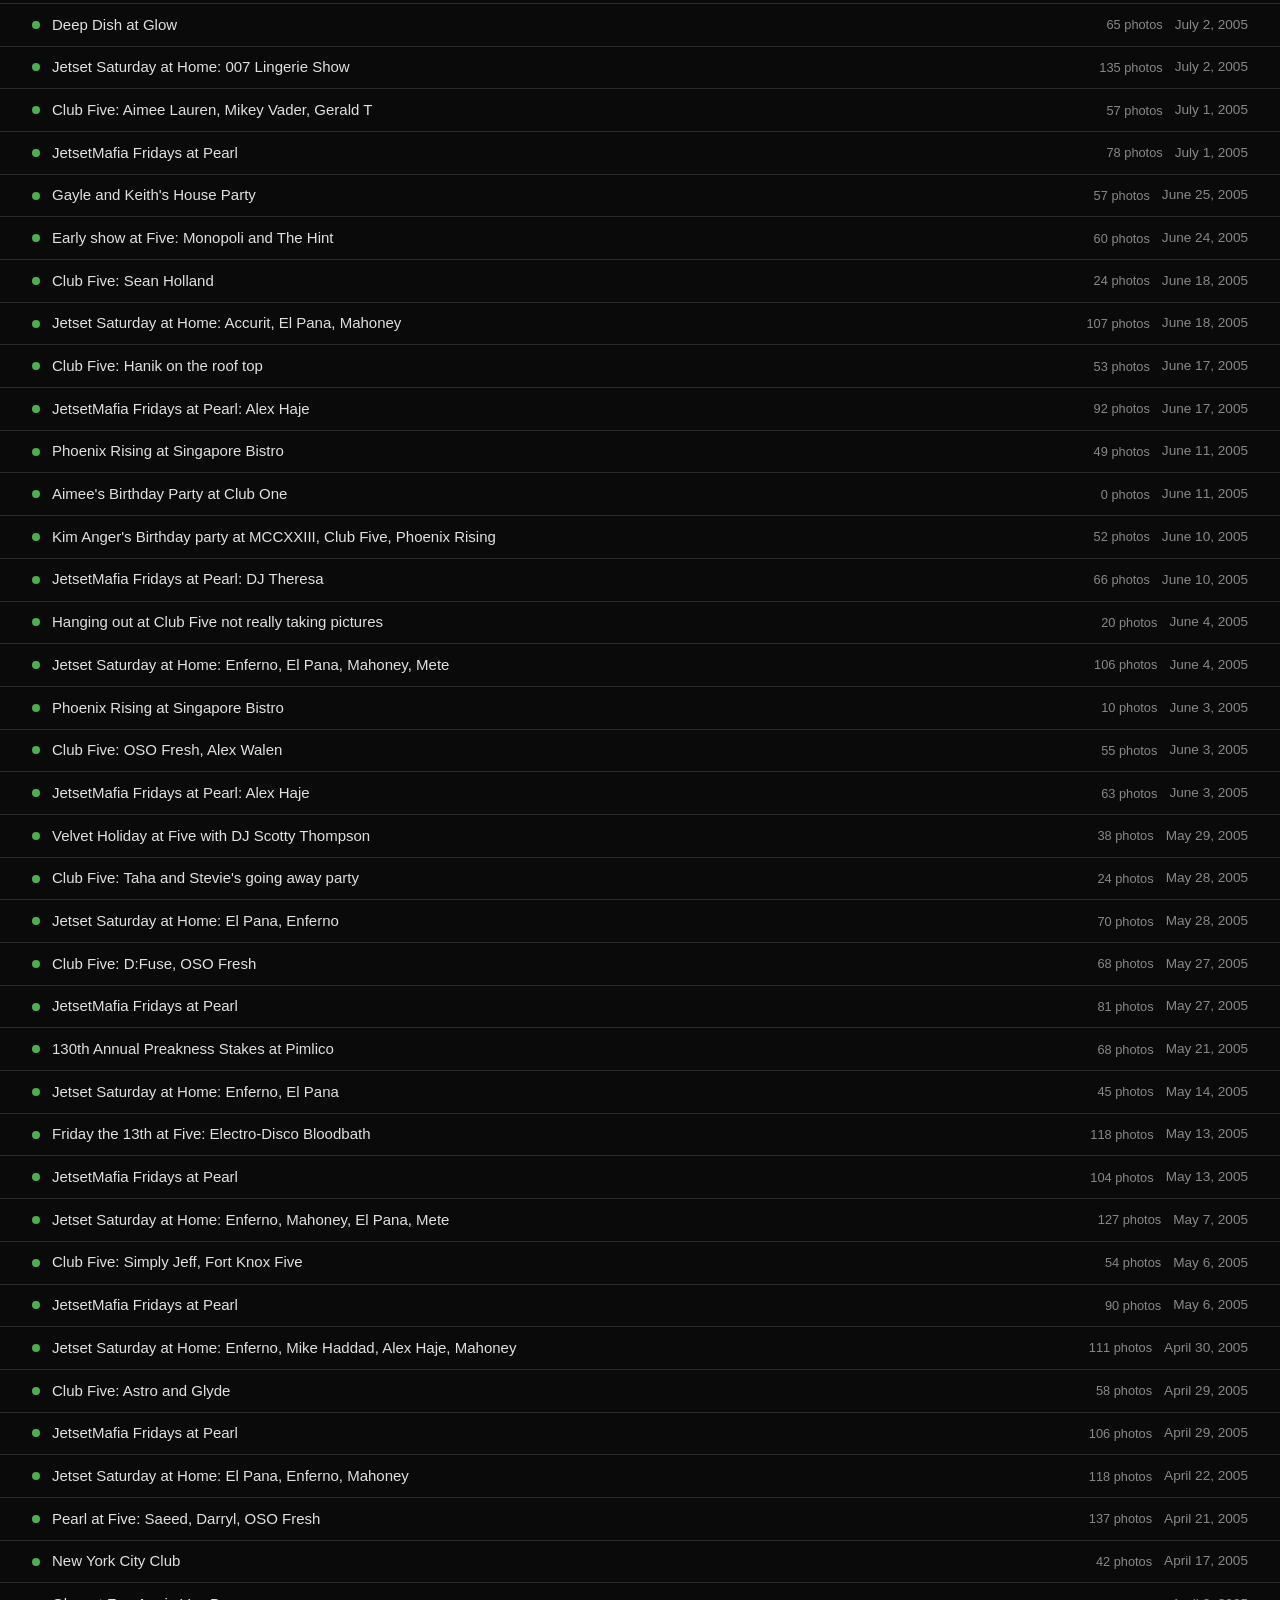
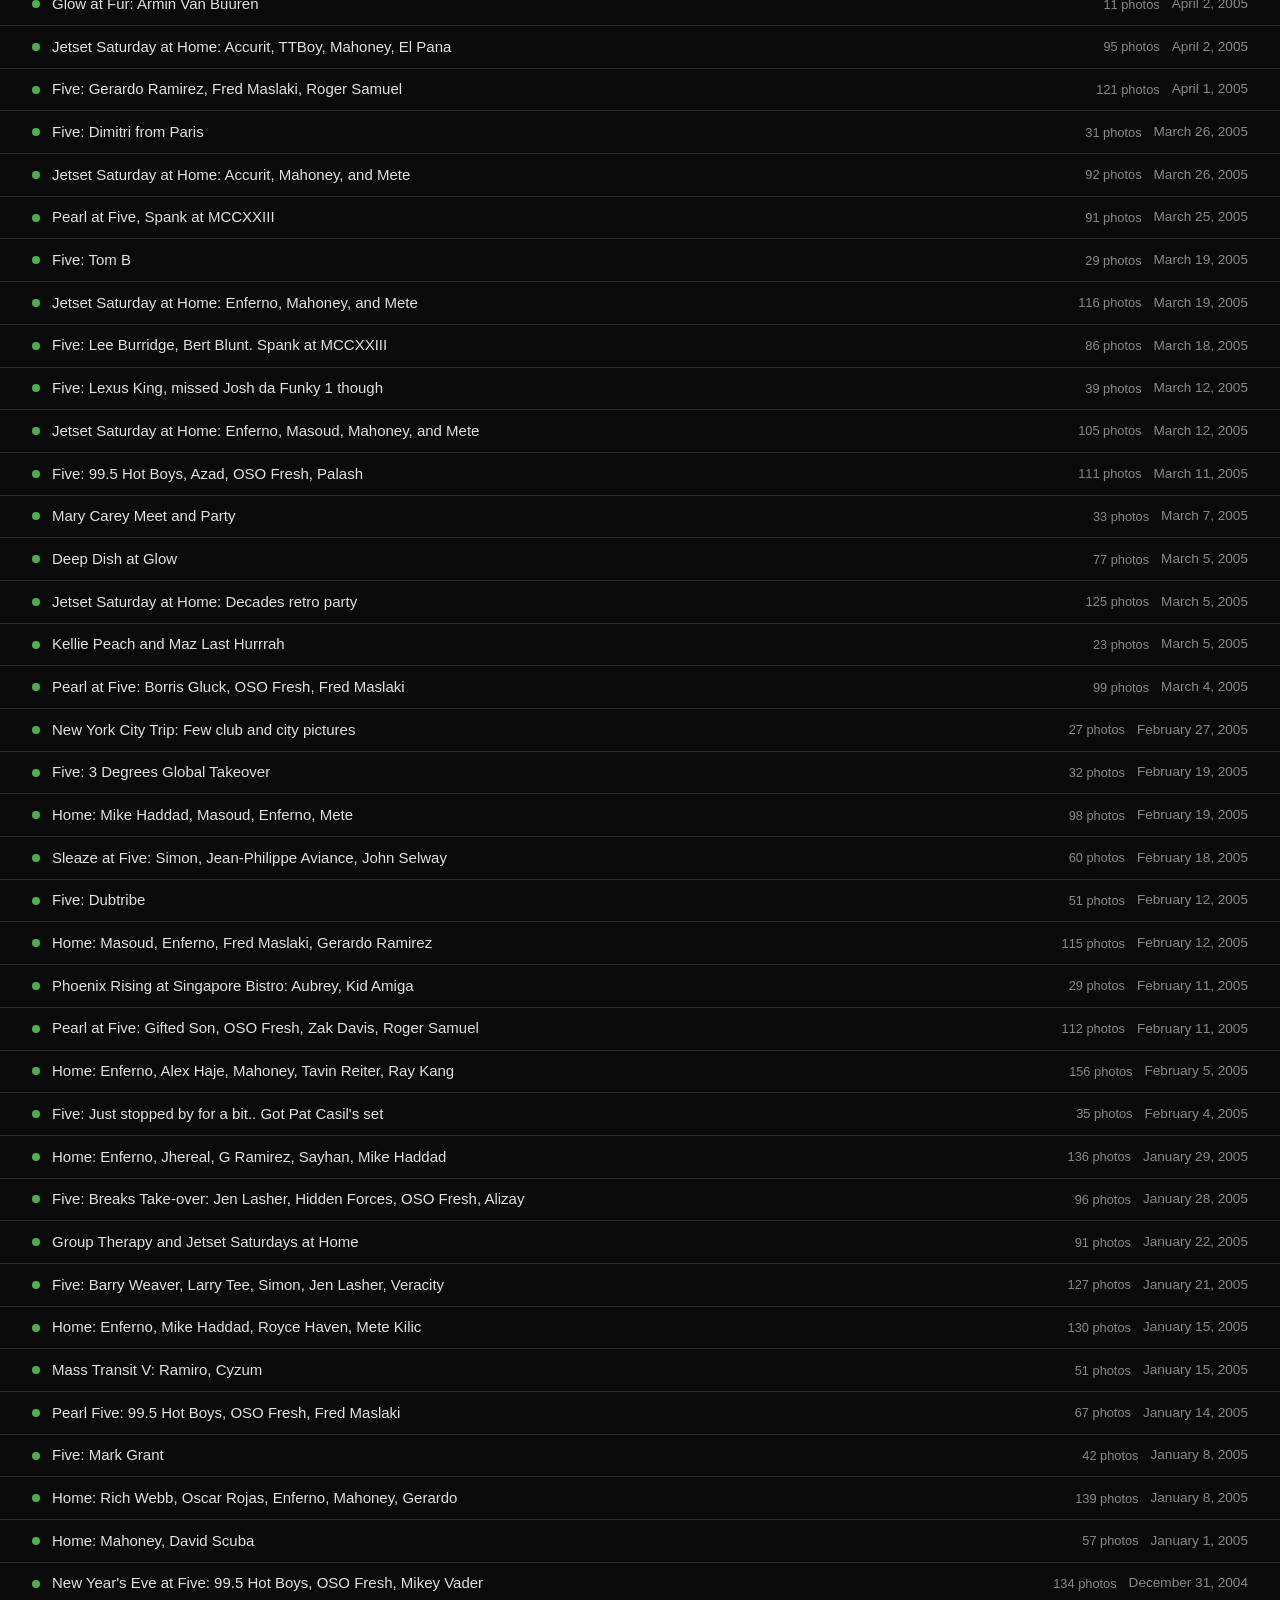
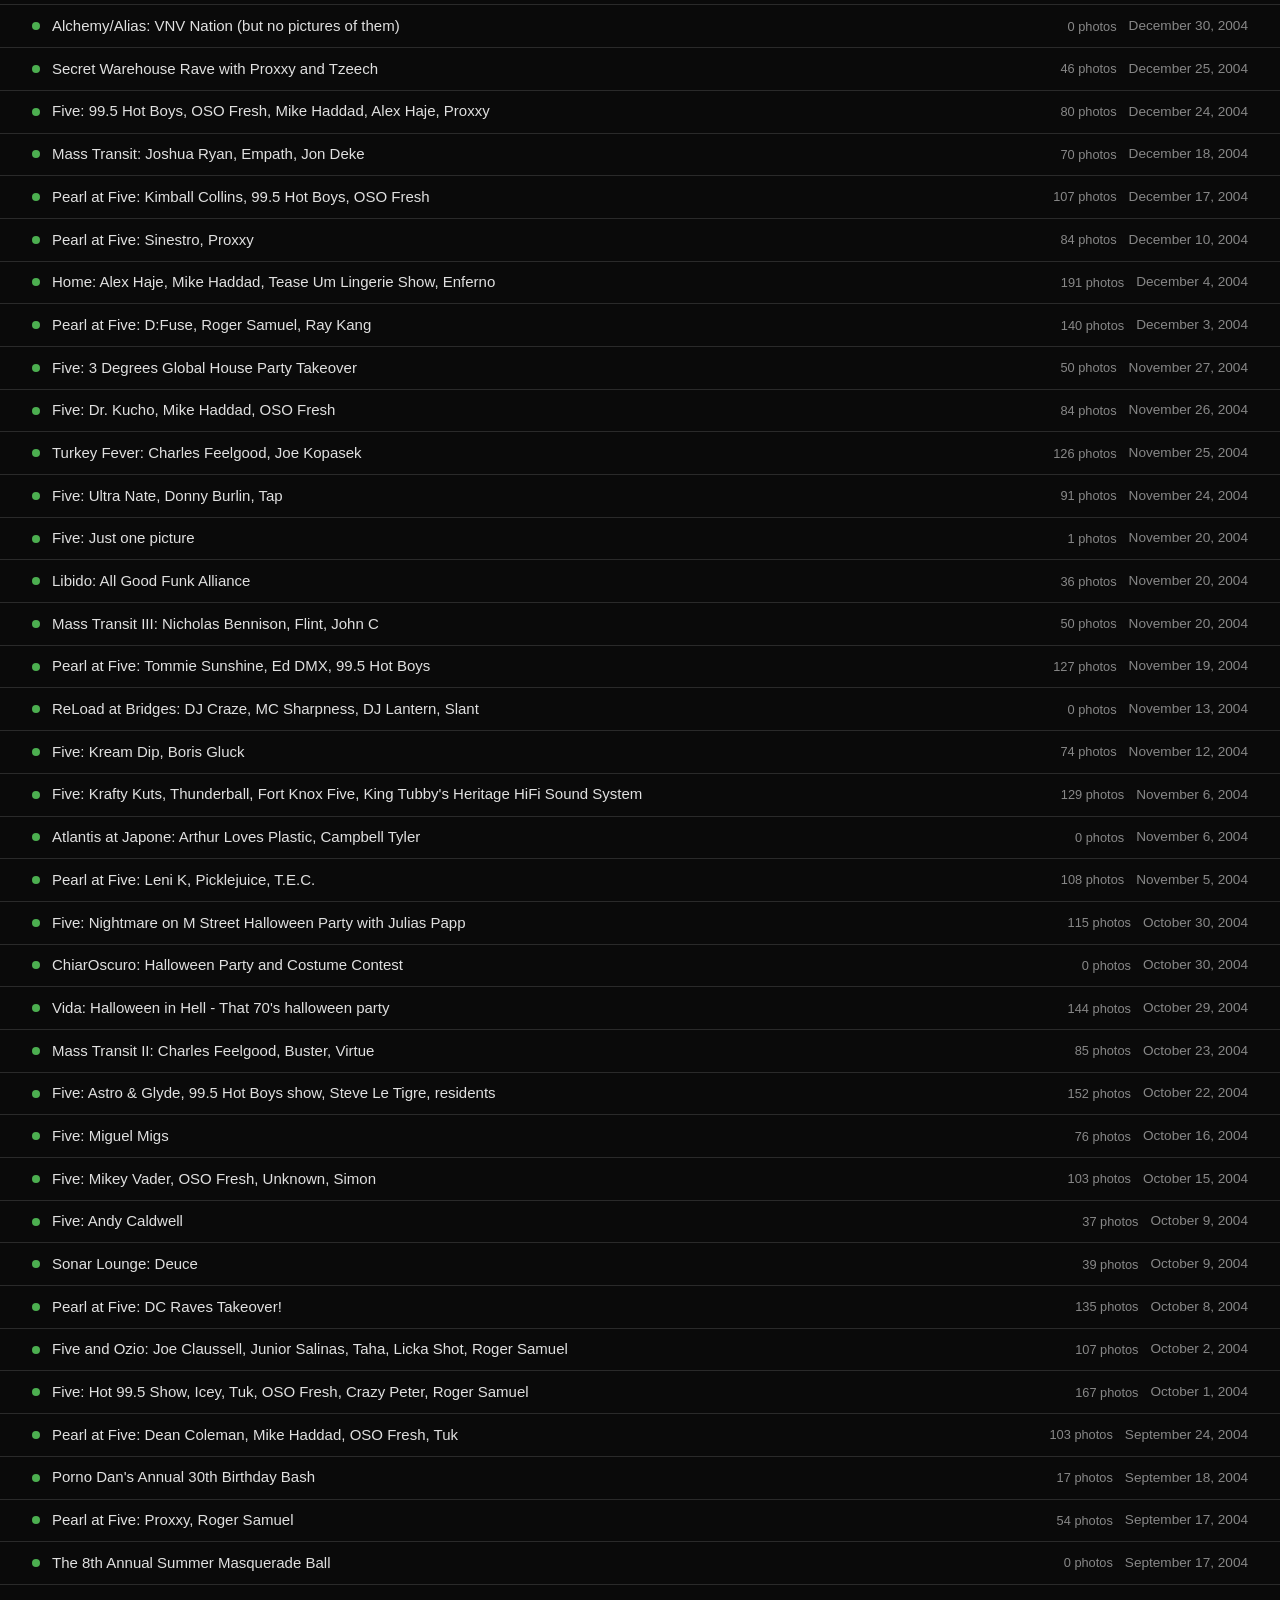
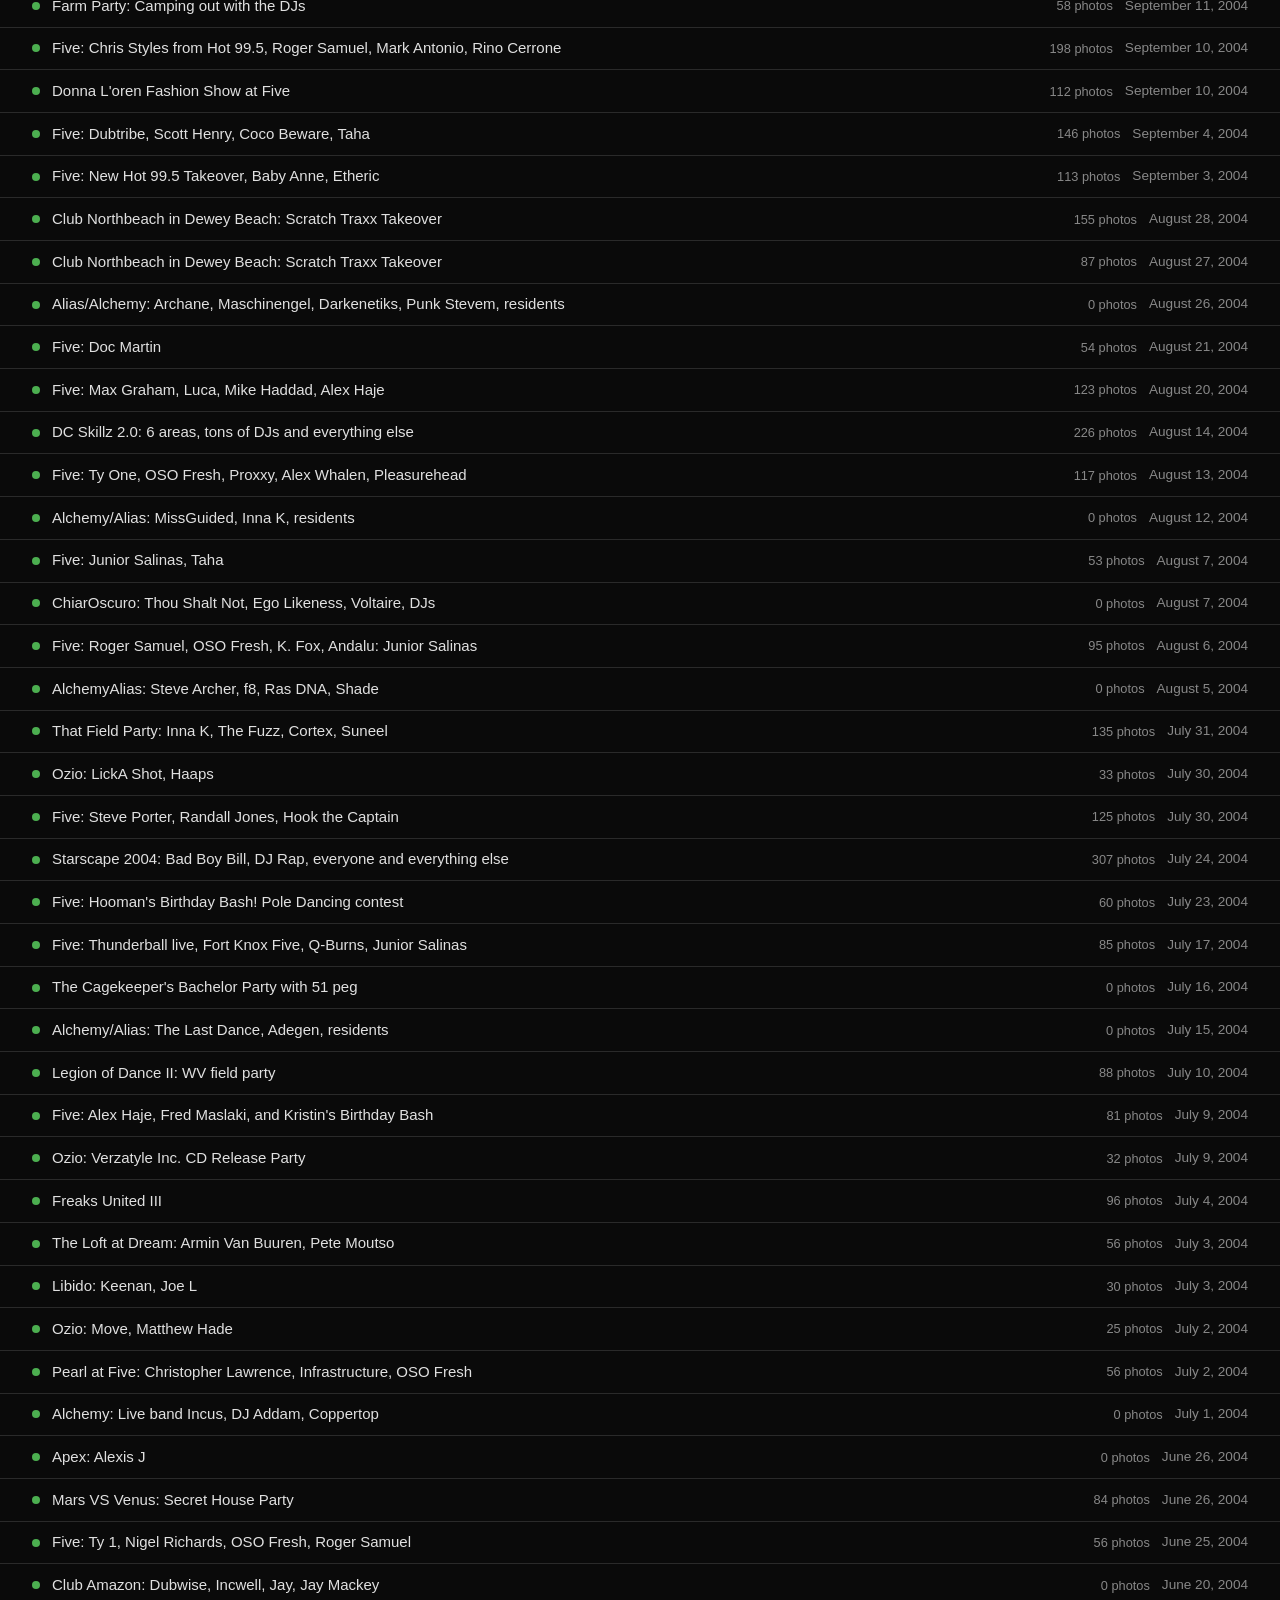
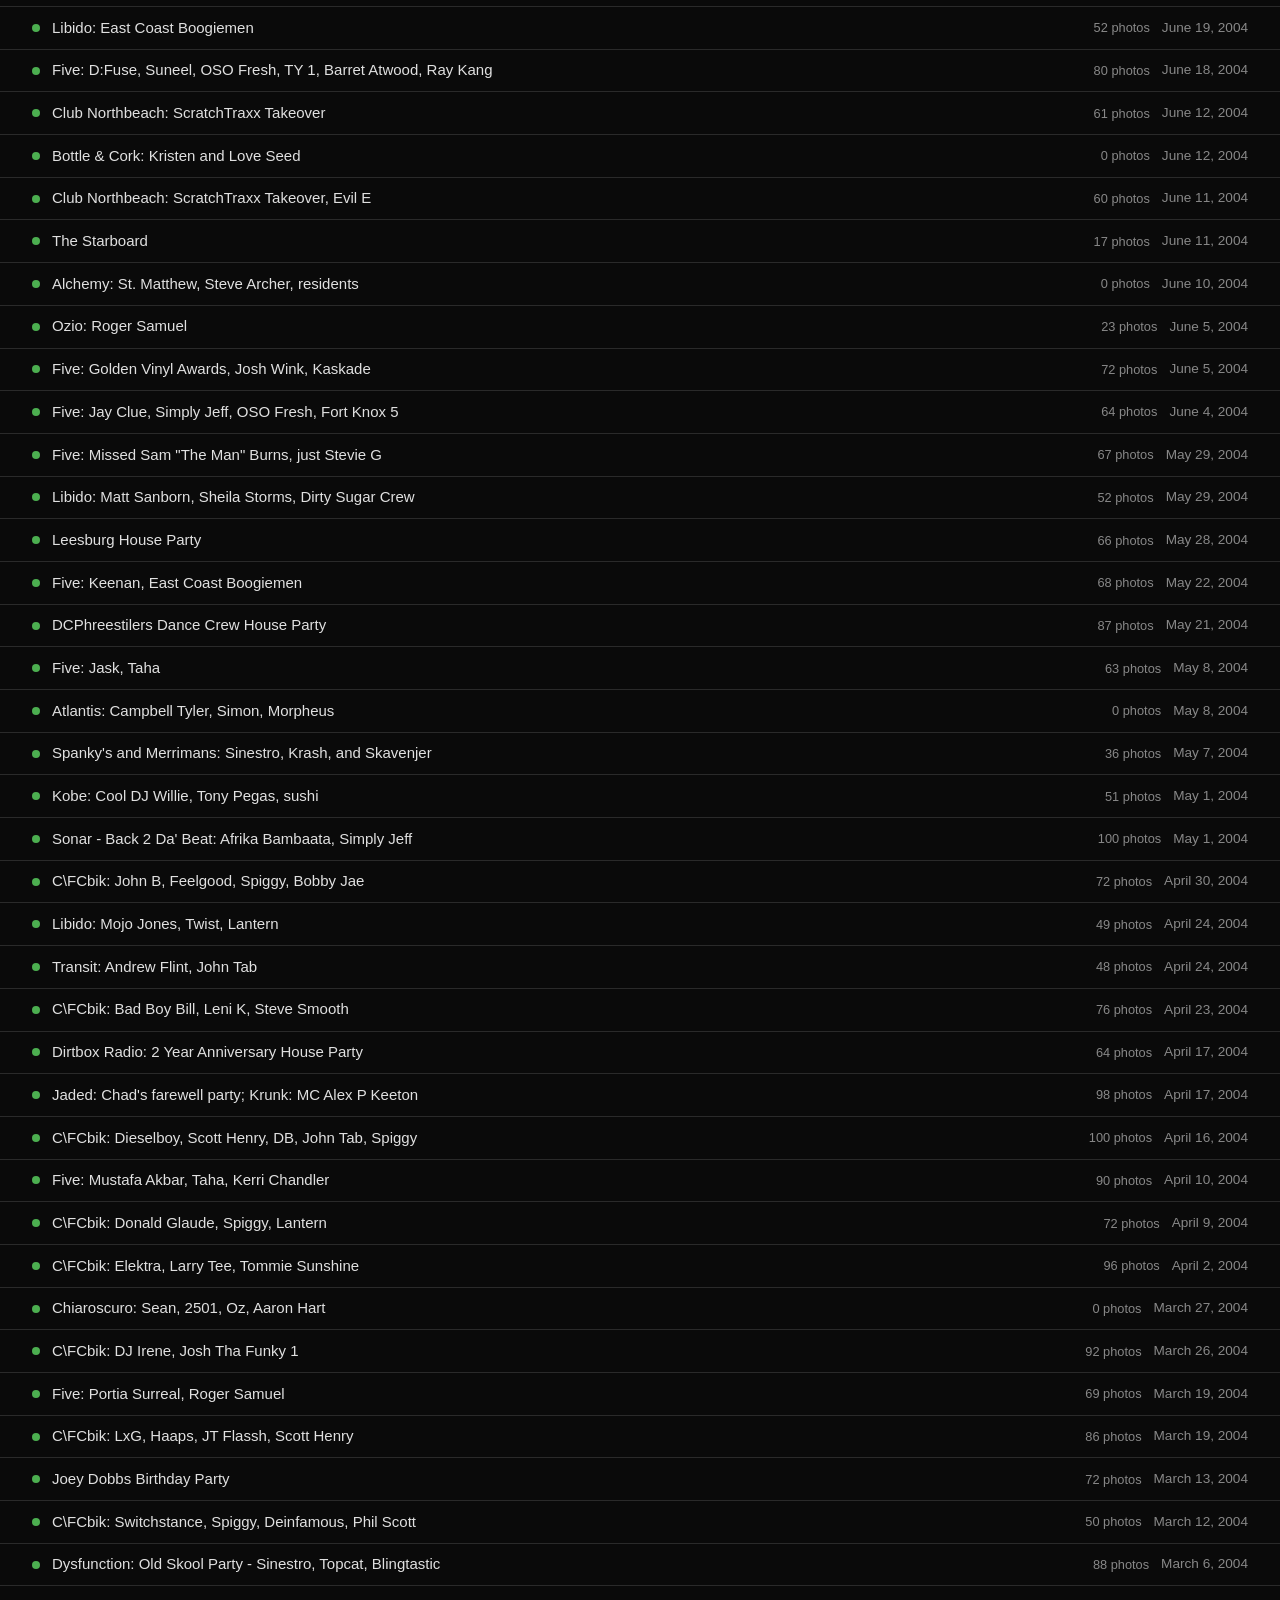
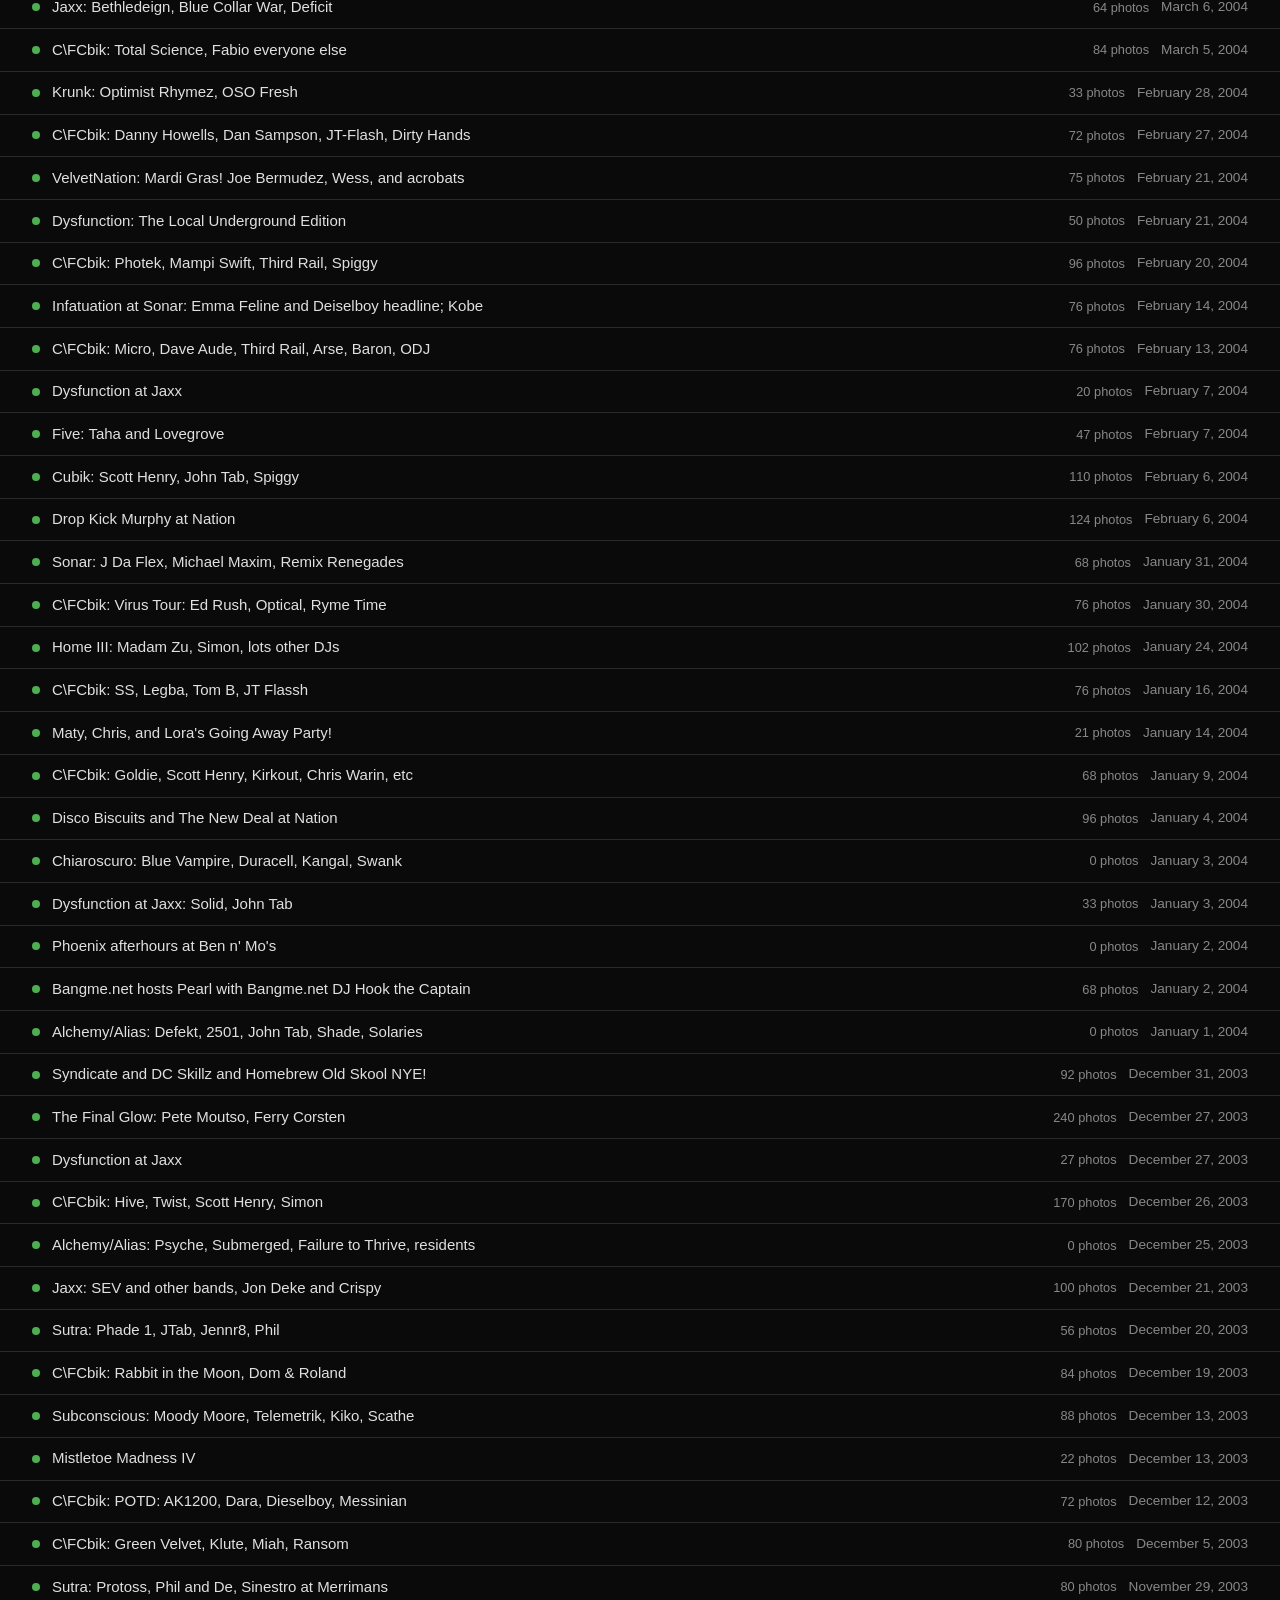
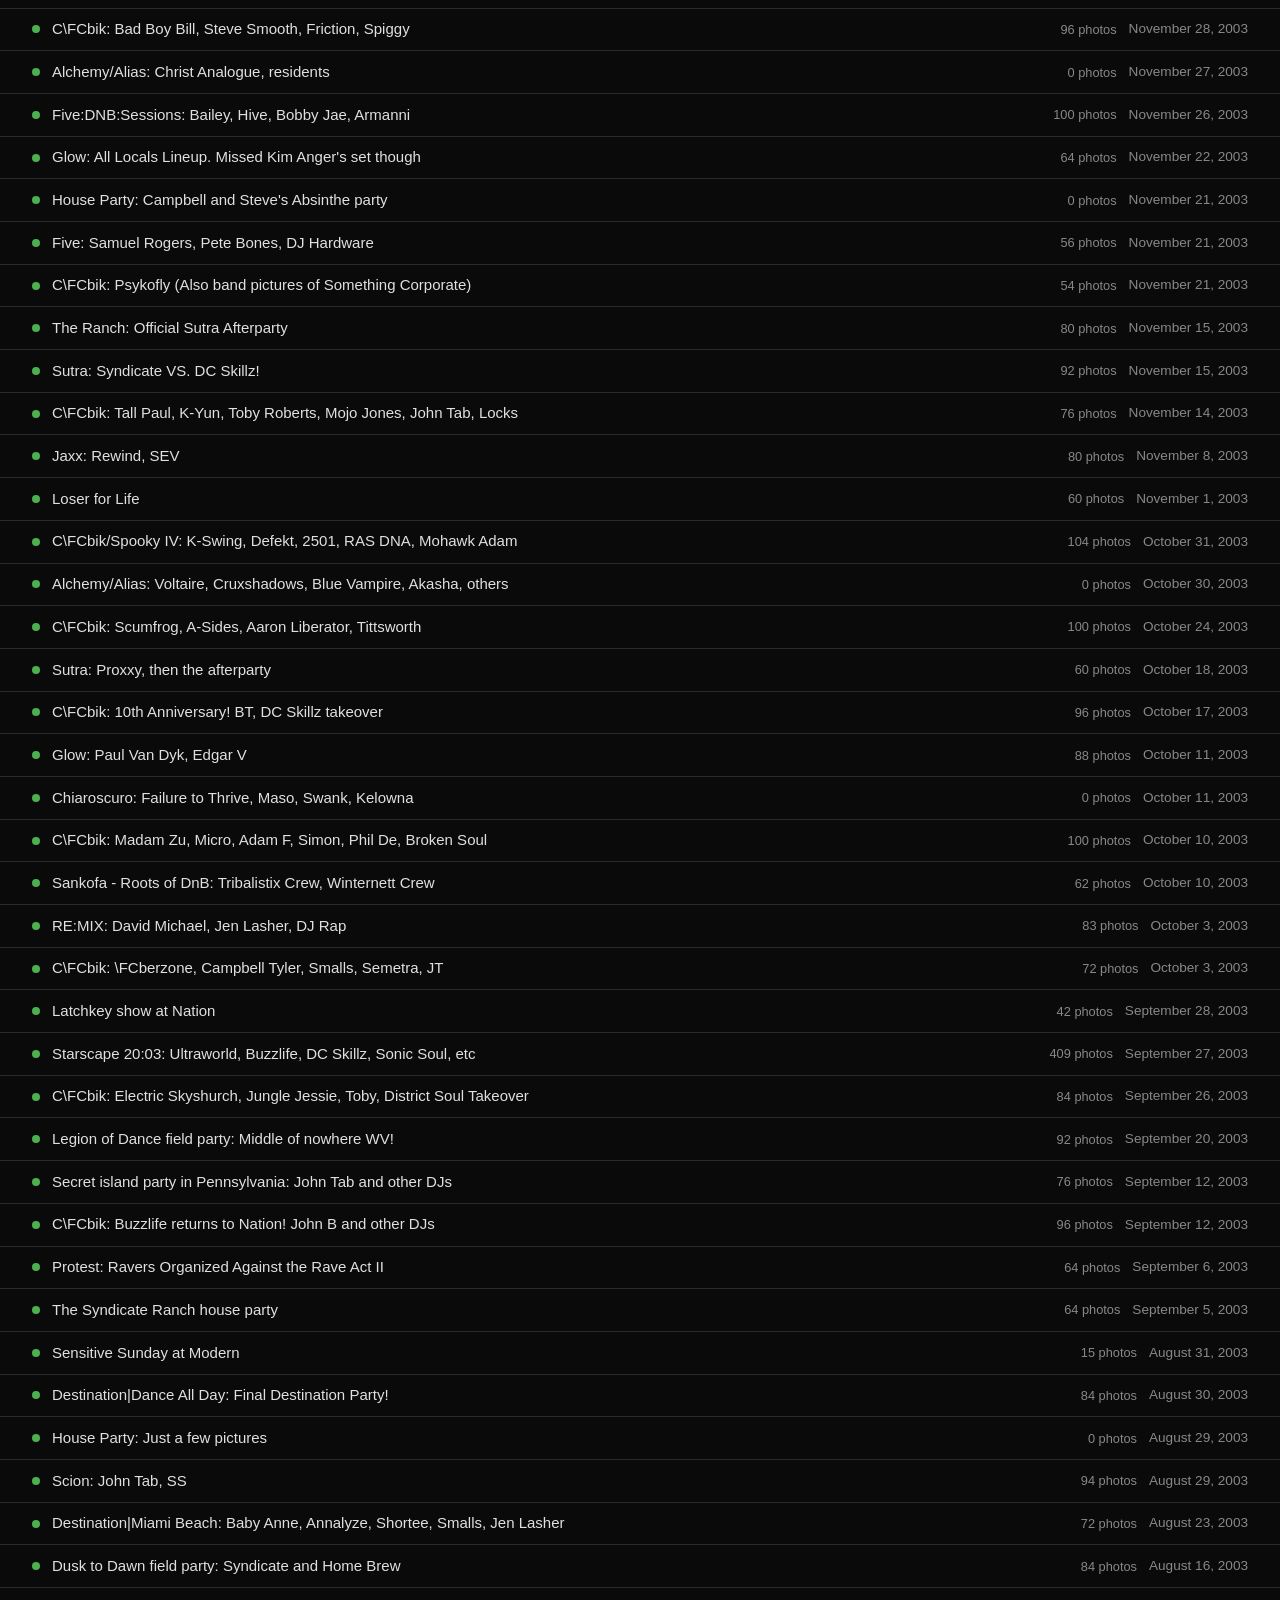
==== commit 2f20c1e5: "Default to showing only events with photos; add toggle for broken ones" ====
--- a/researchArchive/index.html
+++ b/researchArchive/index.html
@@ -15,6 +15,7 @@
 
 <div id="search-bar">
   <input type="search" id="search" placeholder="Search events…" autocomplete="off">
+  <label id="broken-toggle"><input type="checkbox" id="show-broken"> Show broken (no photos)</label>
 </div>
 
 <div id="stats"></div>
@@ -43,12 +44,15 @@
 
   const list = document.getElementById('event-list');
   const search = document.getElementById('search');
+  const showBroken = document.getElementById('show-broken');
 
   function render(filter) {
     const q = filter.toLowerCase();
+    const includeBroken = showBroken.checked;
     list.innerHTML = '';
     let shown = 0;
     for (const ev of events) {
+      if (!includeBroken && ev.status === 'broken') continue;
       if (q && !ev.name.toLowerCase().includes(q) && !ev.date.toLowerCase().includes(q)) continue;
       shown++;
       const li = document.createElement('li');
@@ -84,6 +88,7 @@
 
   render('');
   search.addEventListener('input', () => render(search.value));
+  showBroken.addEventListener('change', () => render(search.value));
 }
 
 init();
--- a/researchArchive/style.css
+++ b/researchArchive/style.css
@@ -57,6 +57,16 @@
 }
 #search-bar input:focus { border-color: var(--accent); }
 
+#broken-toggle {
+  display: inline-flex;
+  align-items: center;
+  gap: 0.4rem;
+  color: var(--muted);
+  font-size: 0.85rem;
+  cursor: pointer;
+  margin-left: 1rem;
+}
+
 #stats {
   padding: 0.5rem 2rem;
   color: var(--muted);
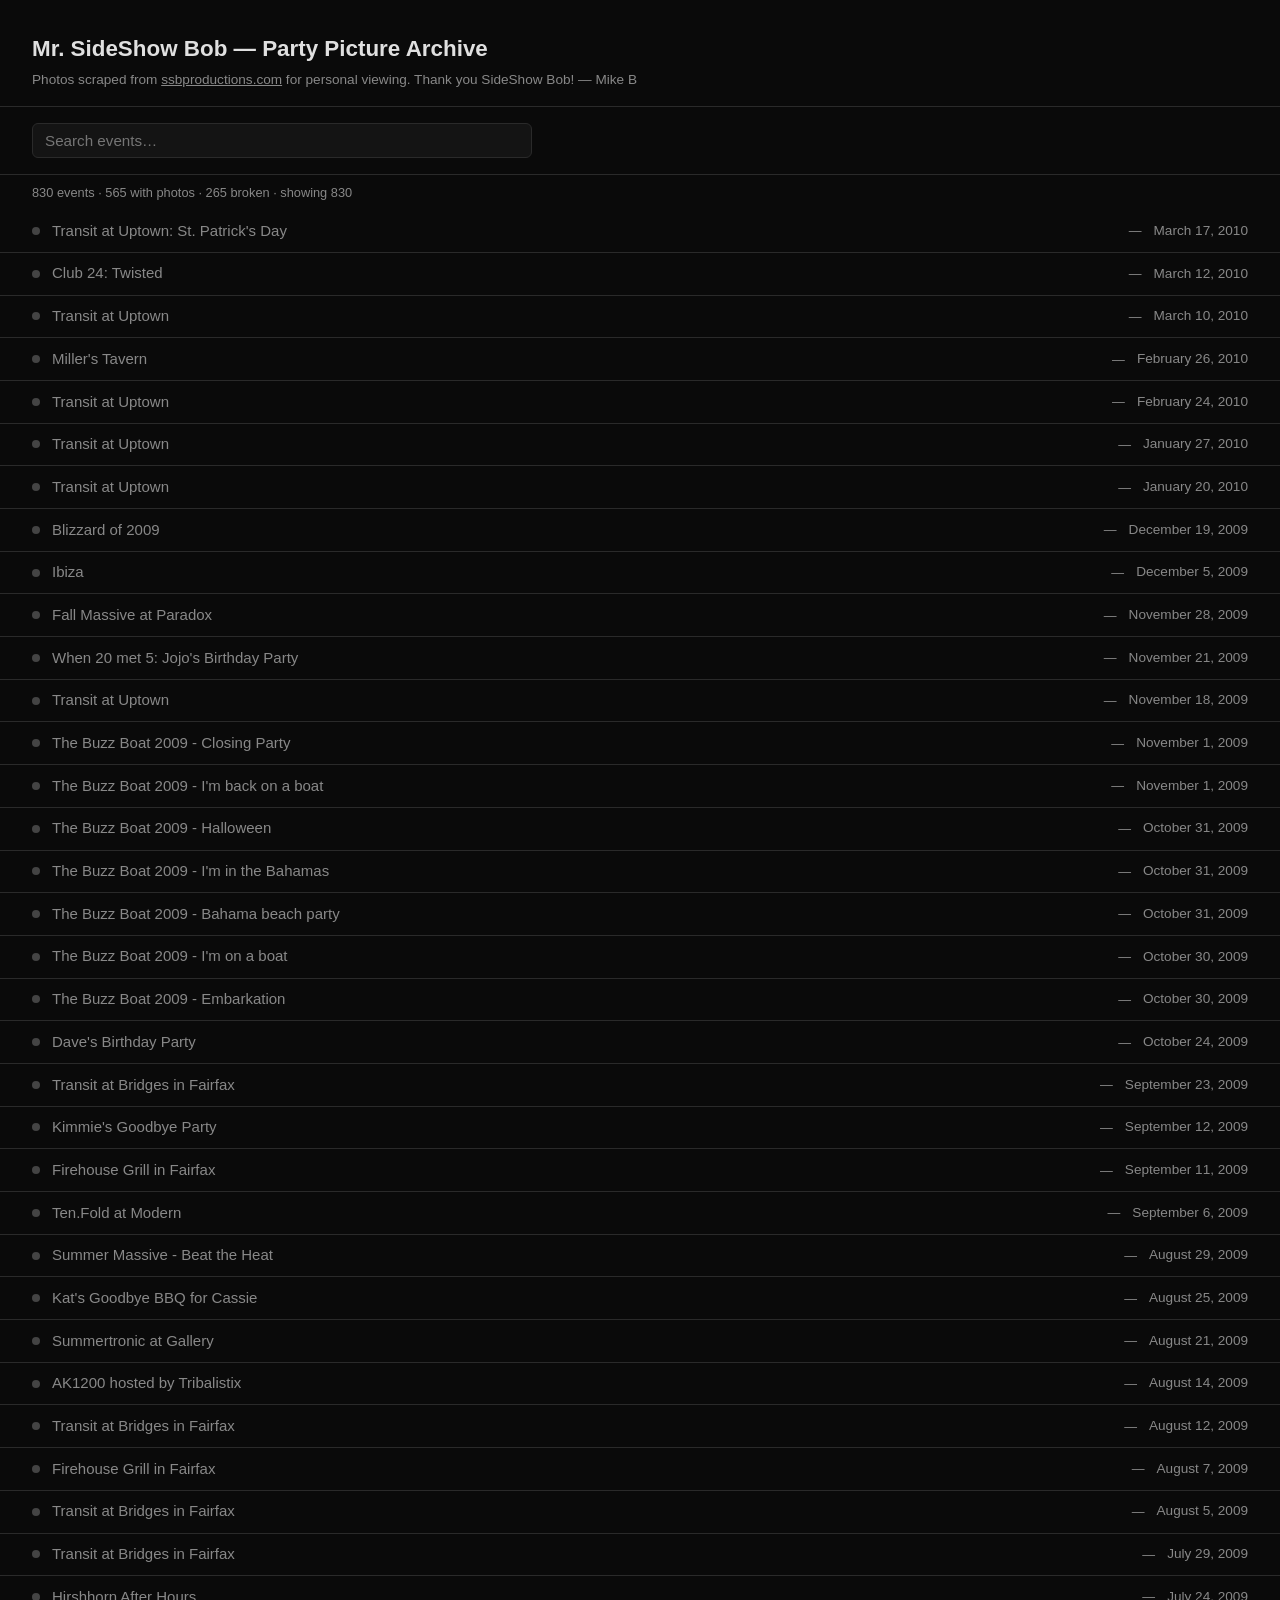
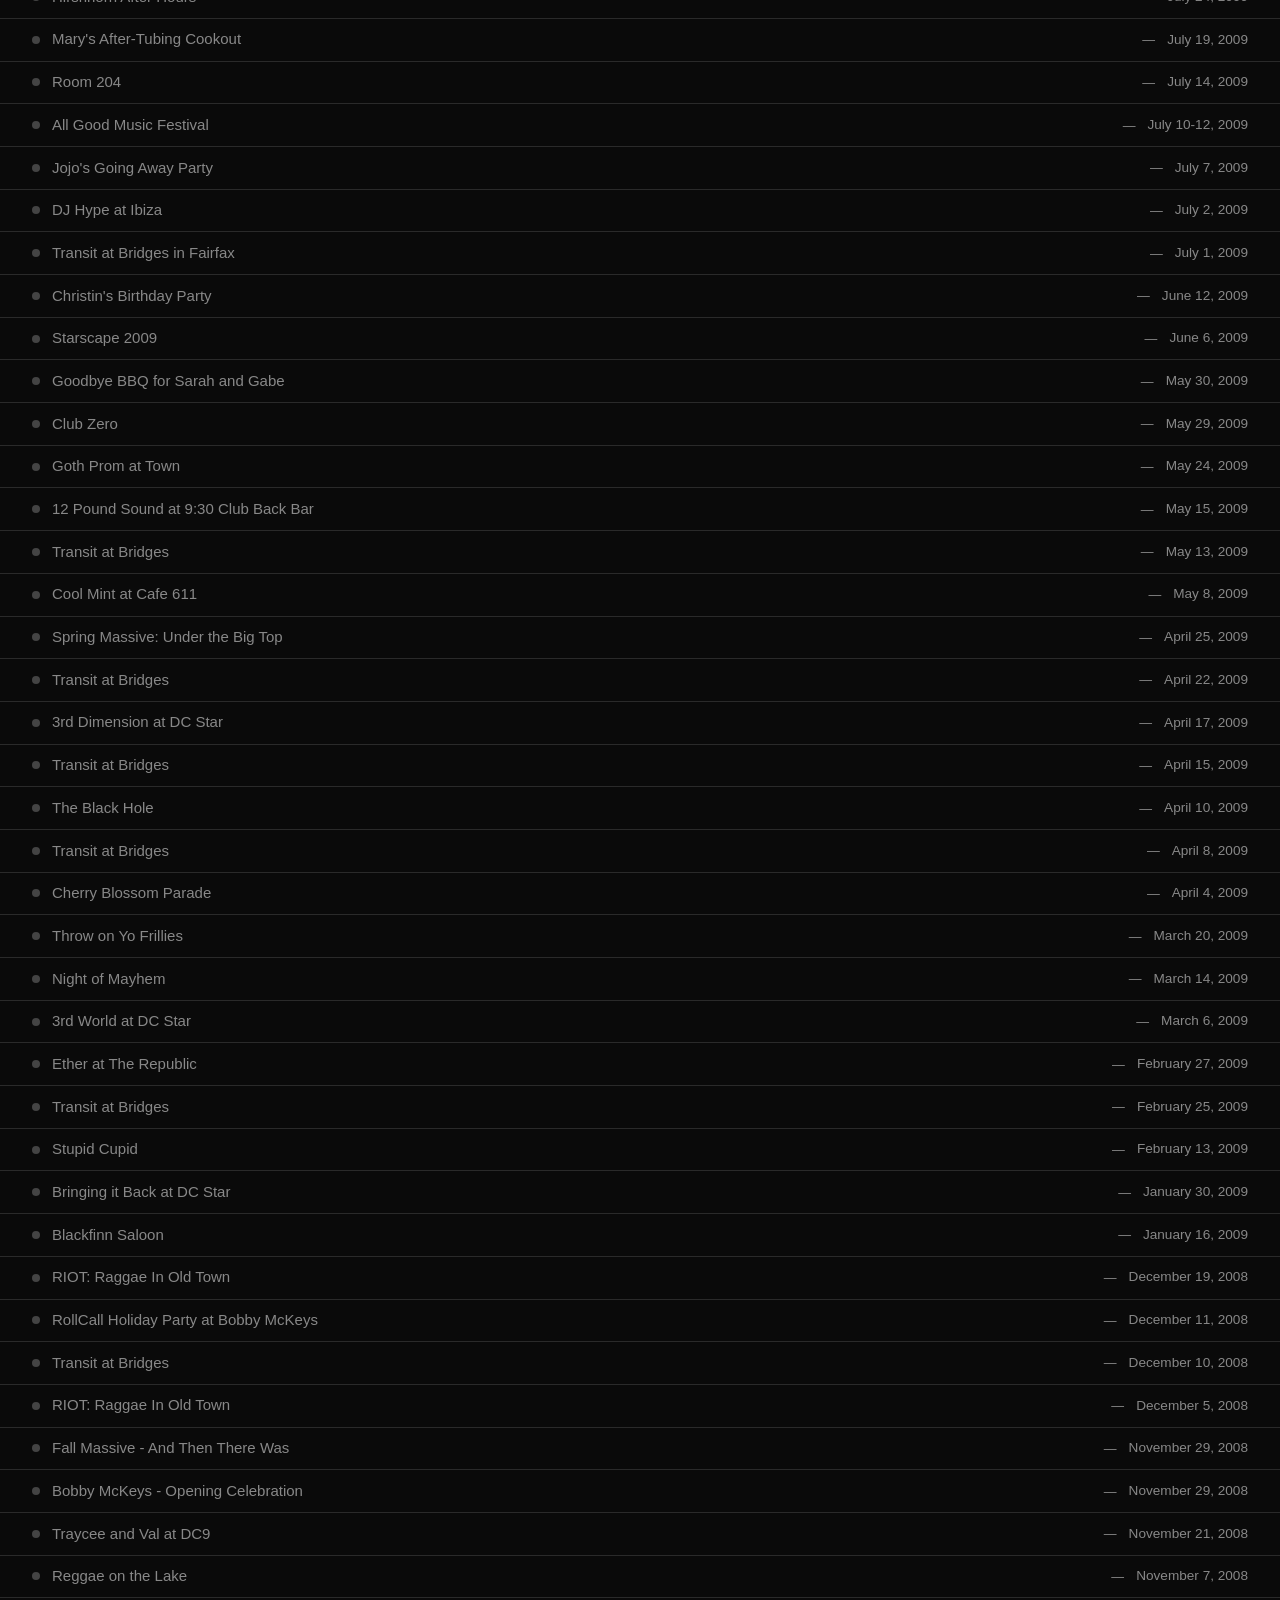
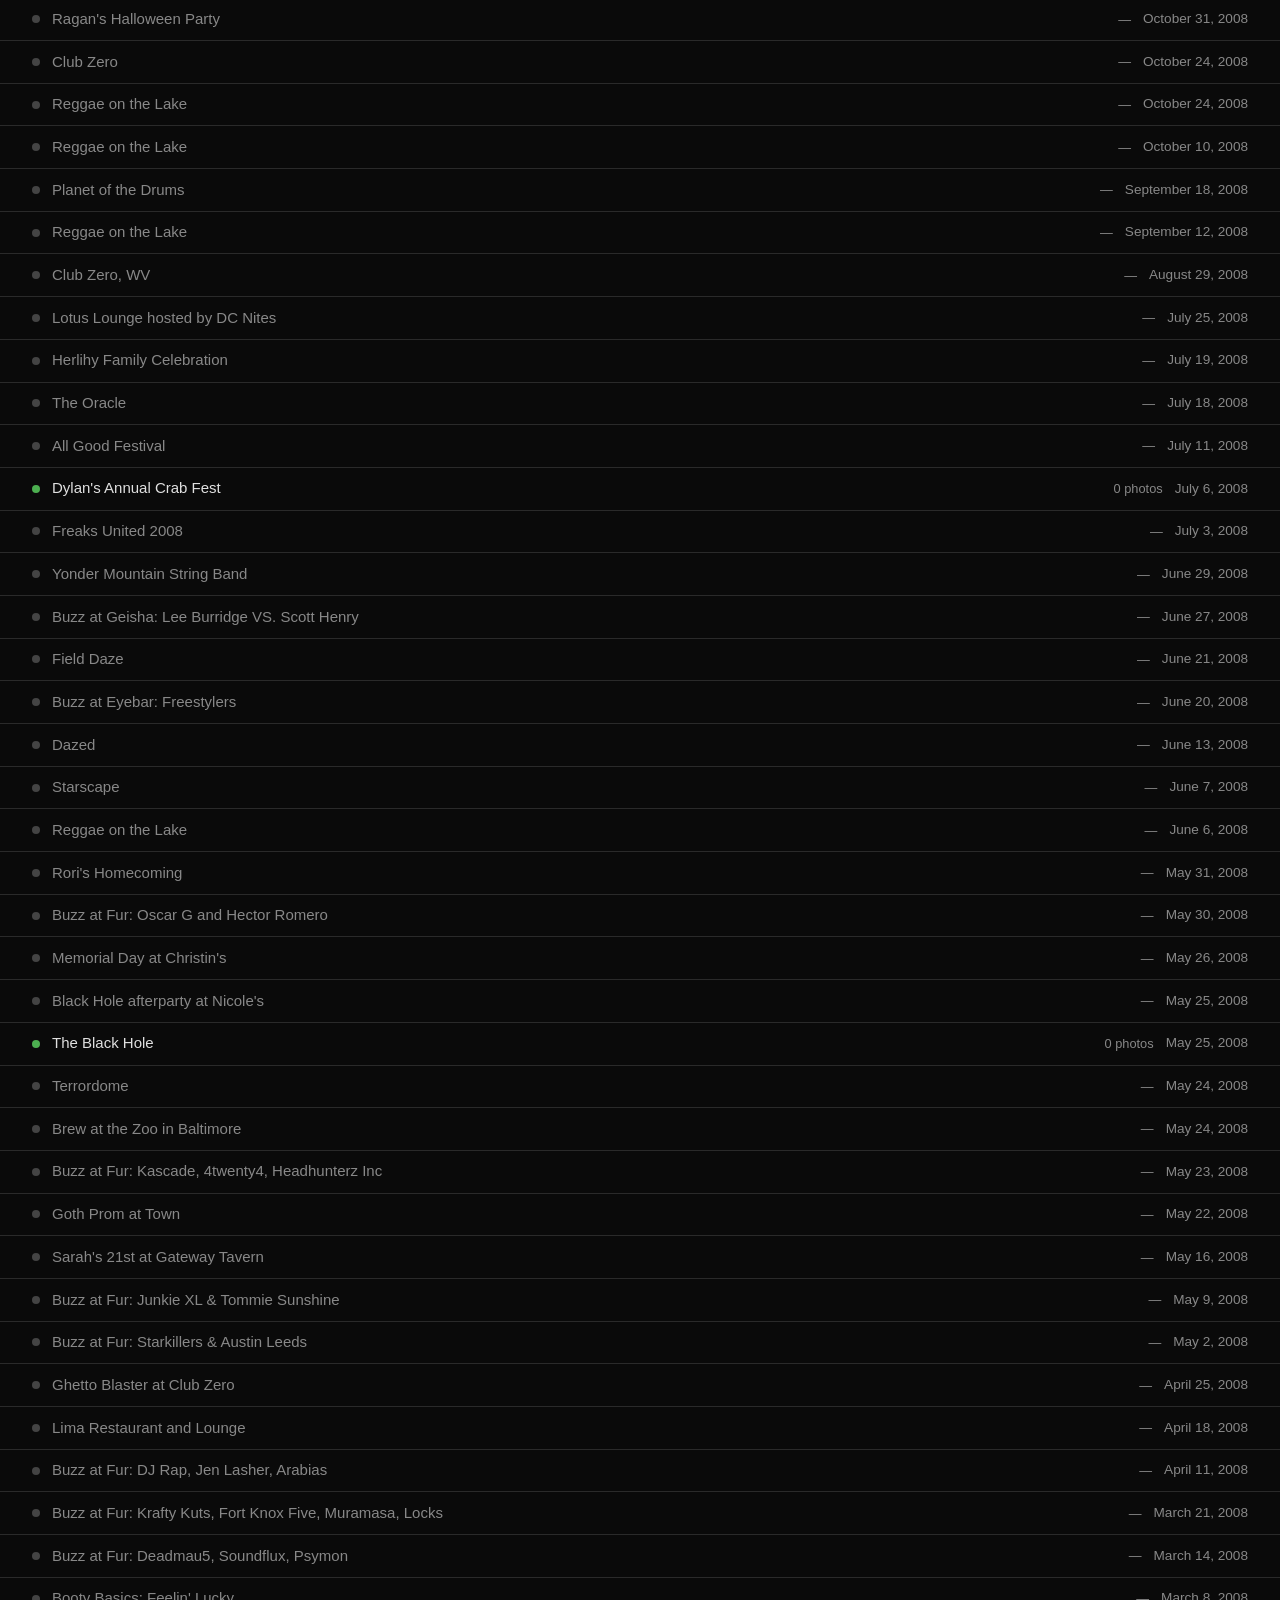
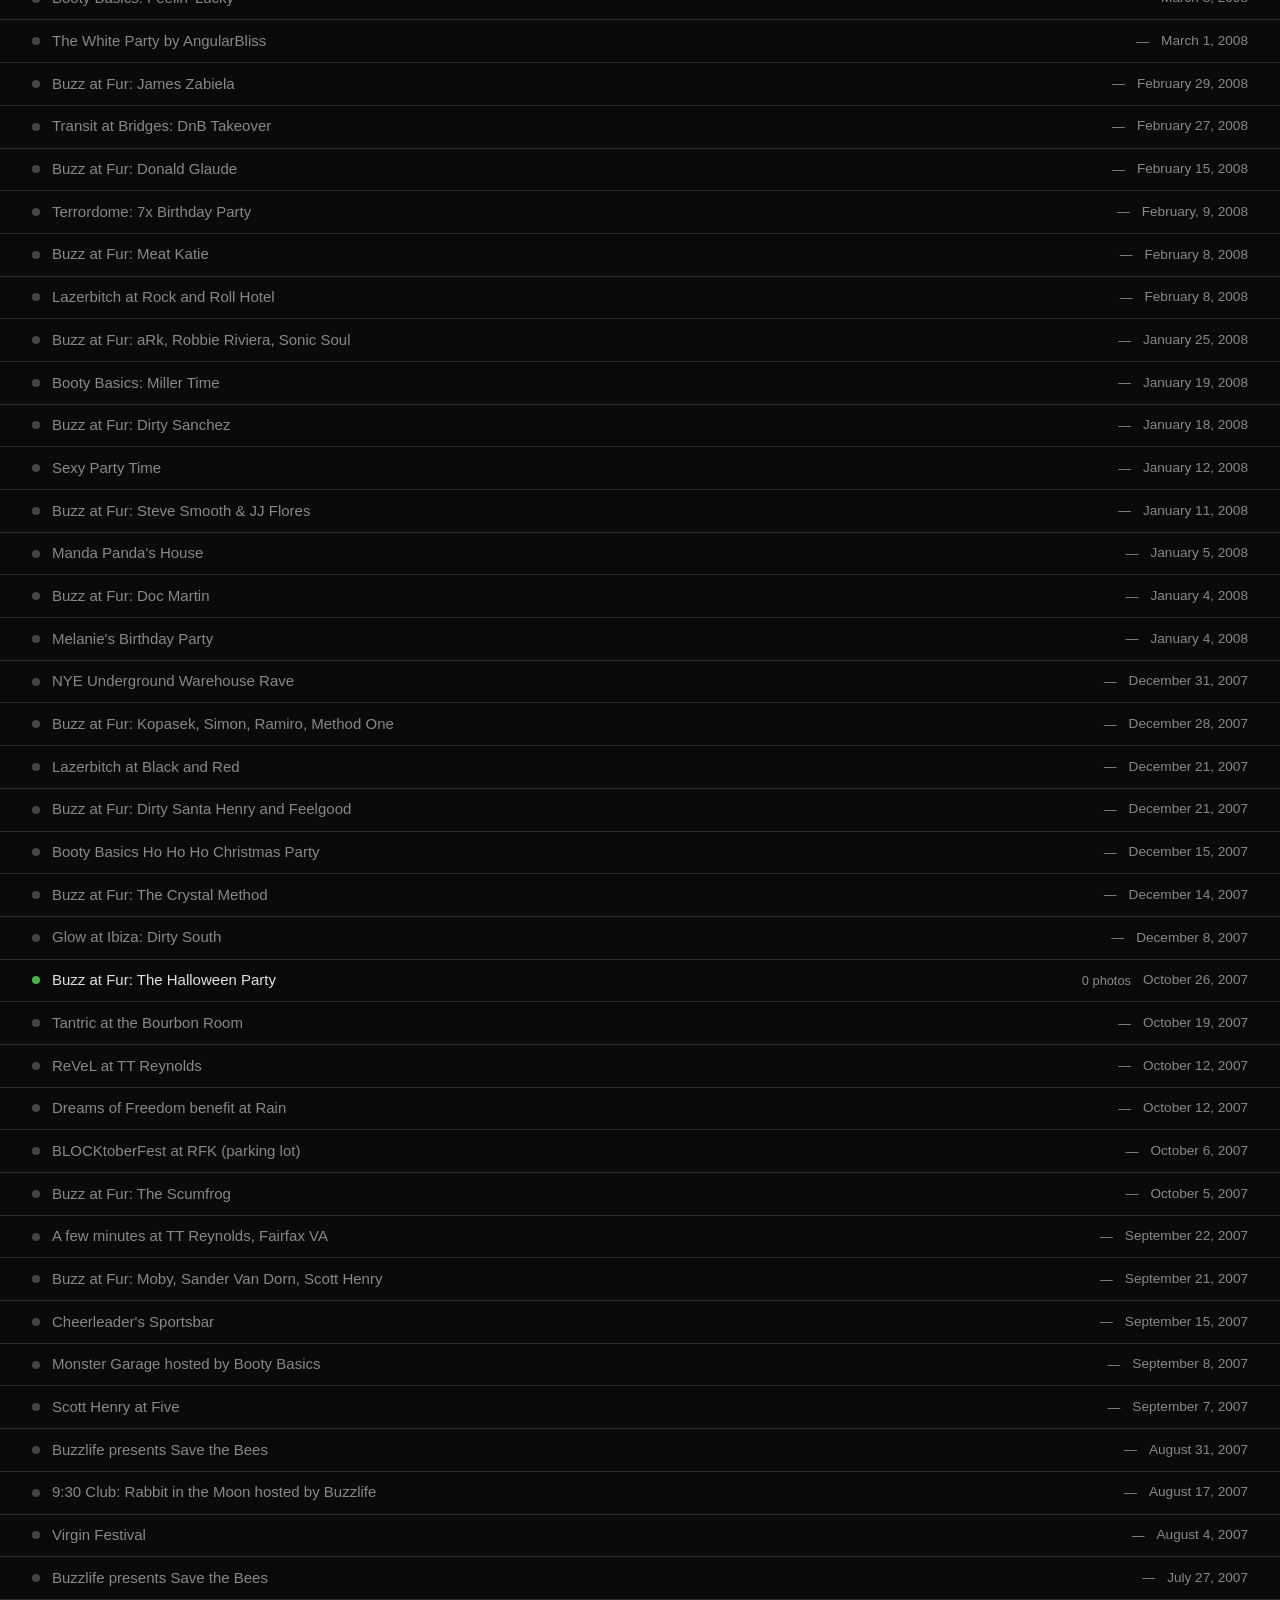
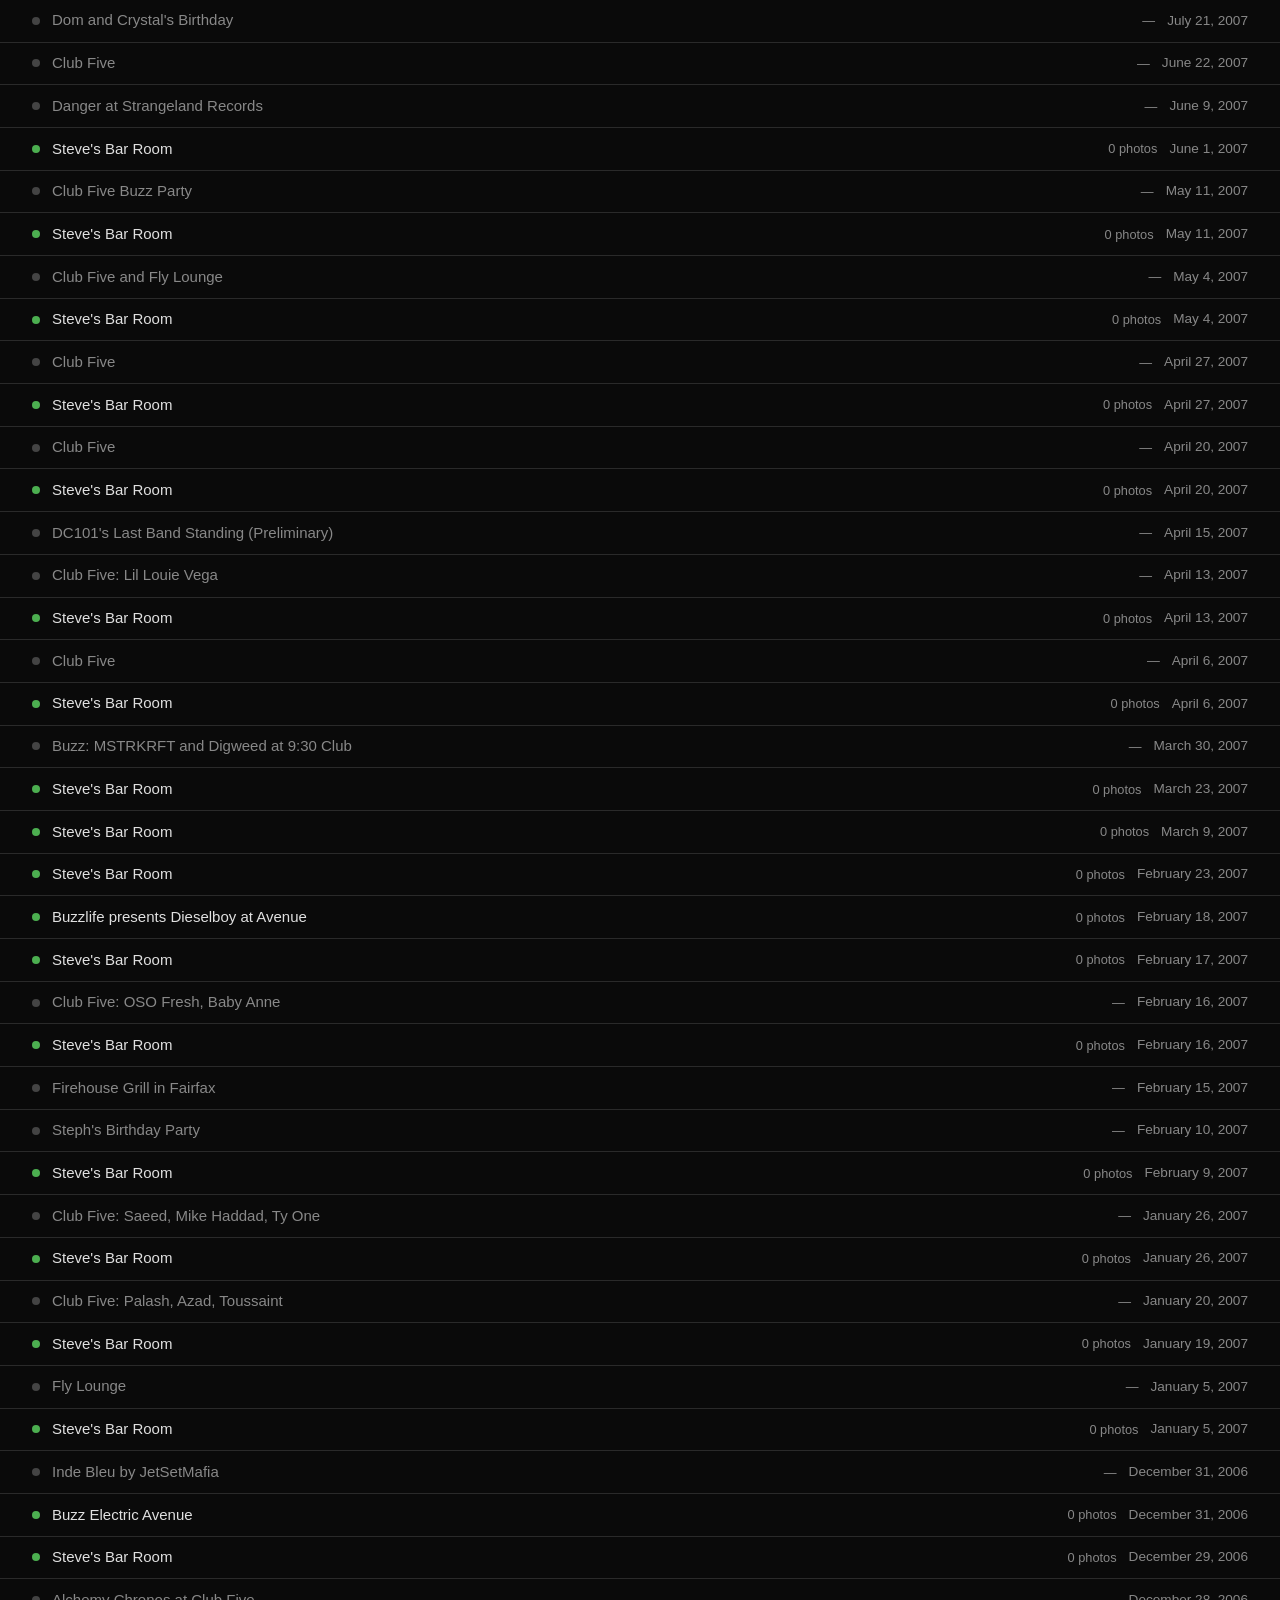
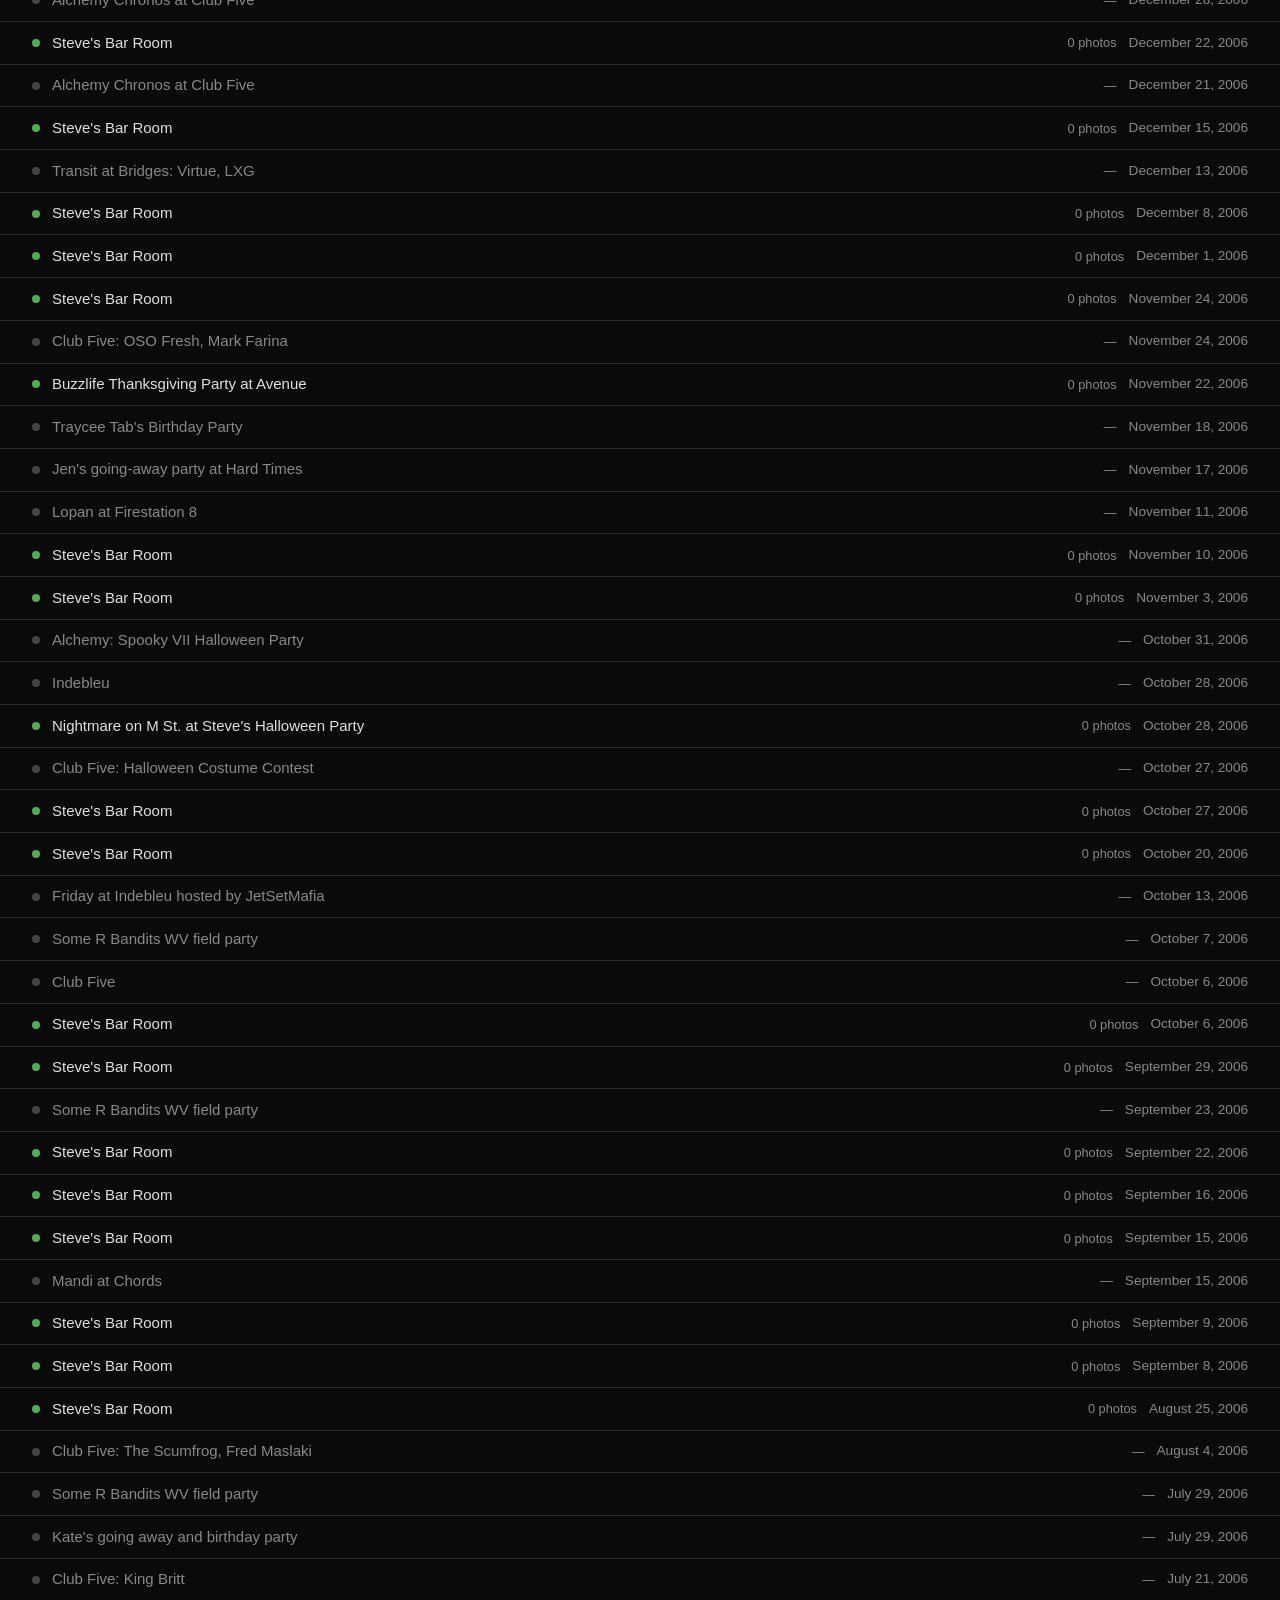
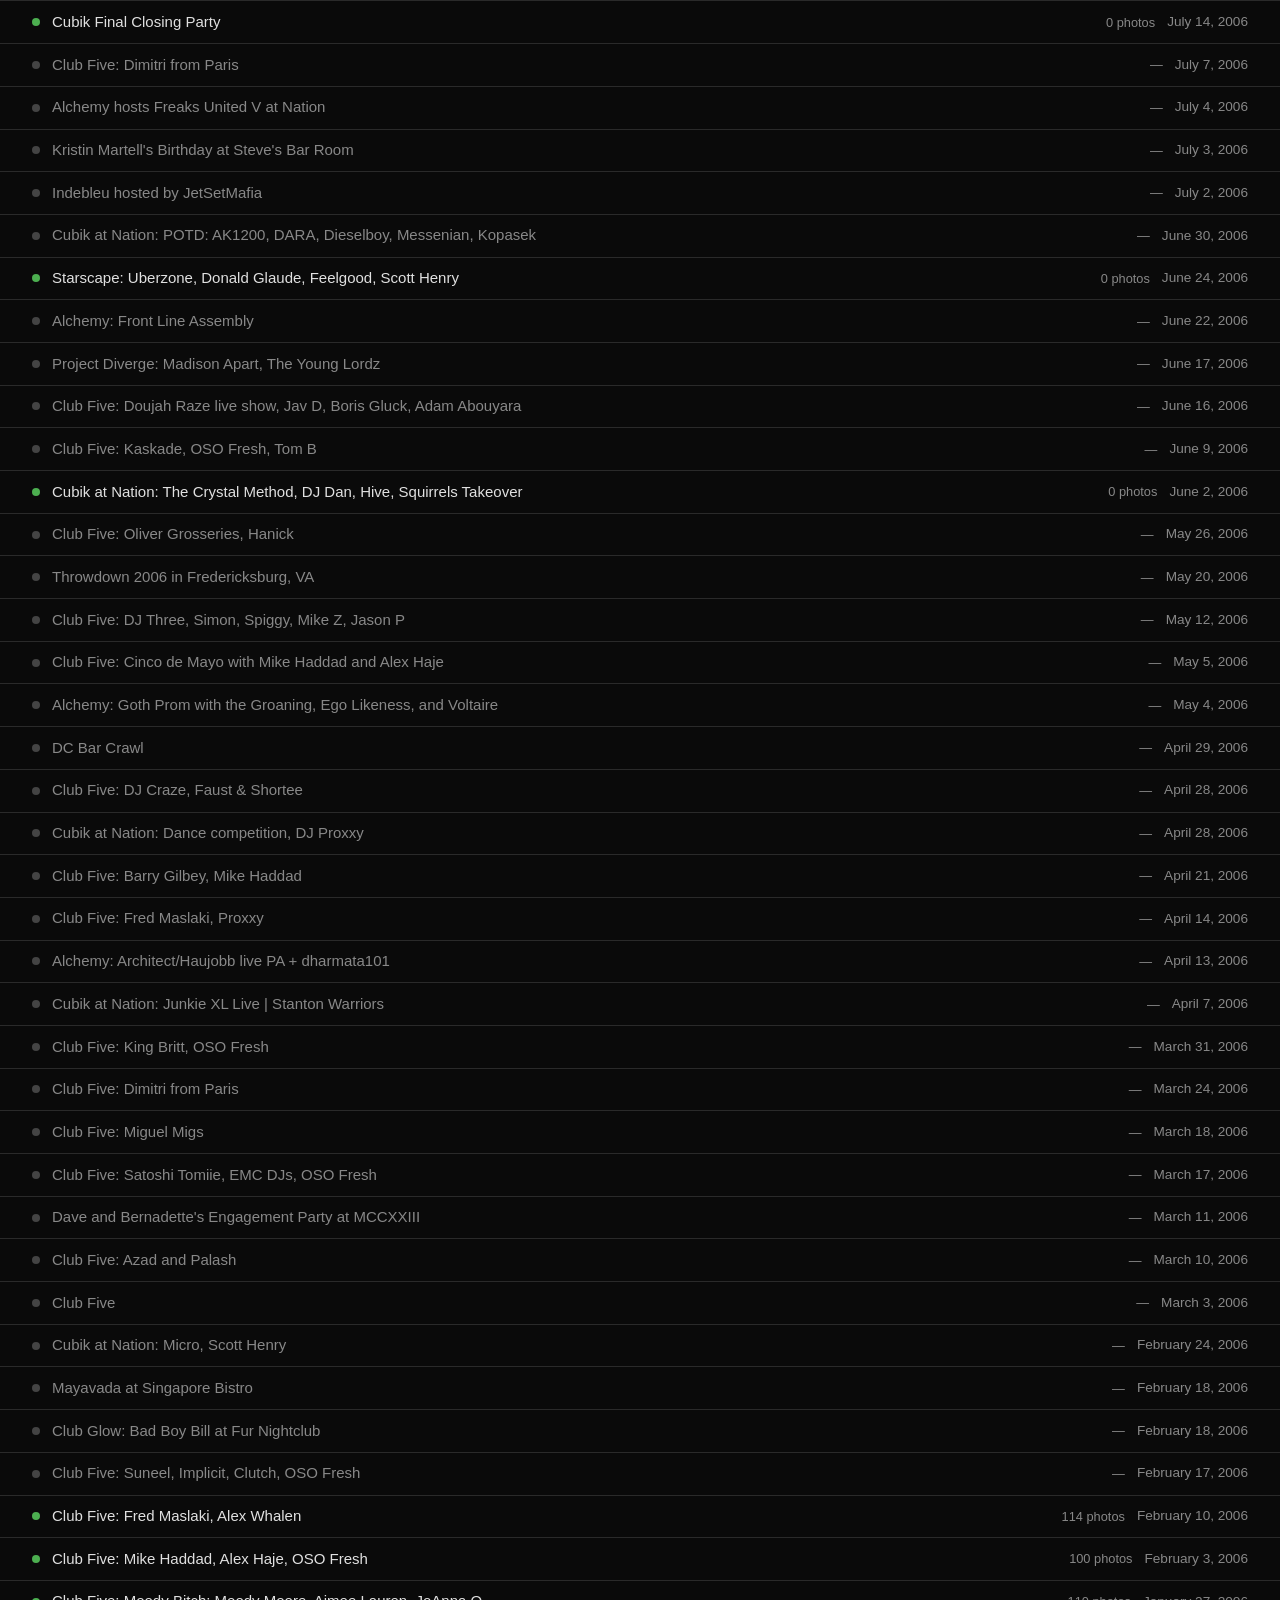
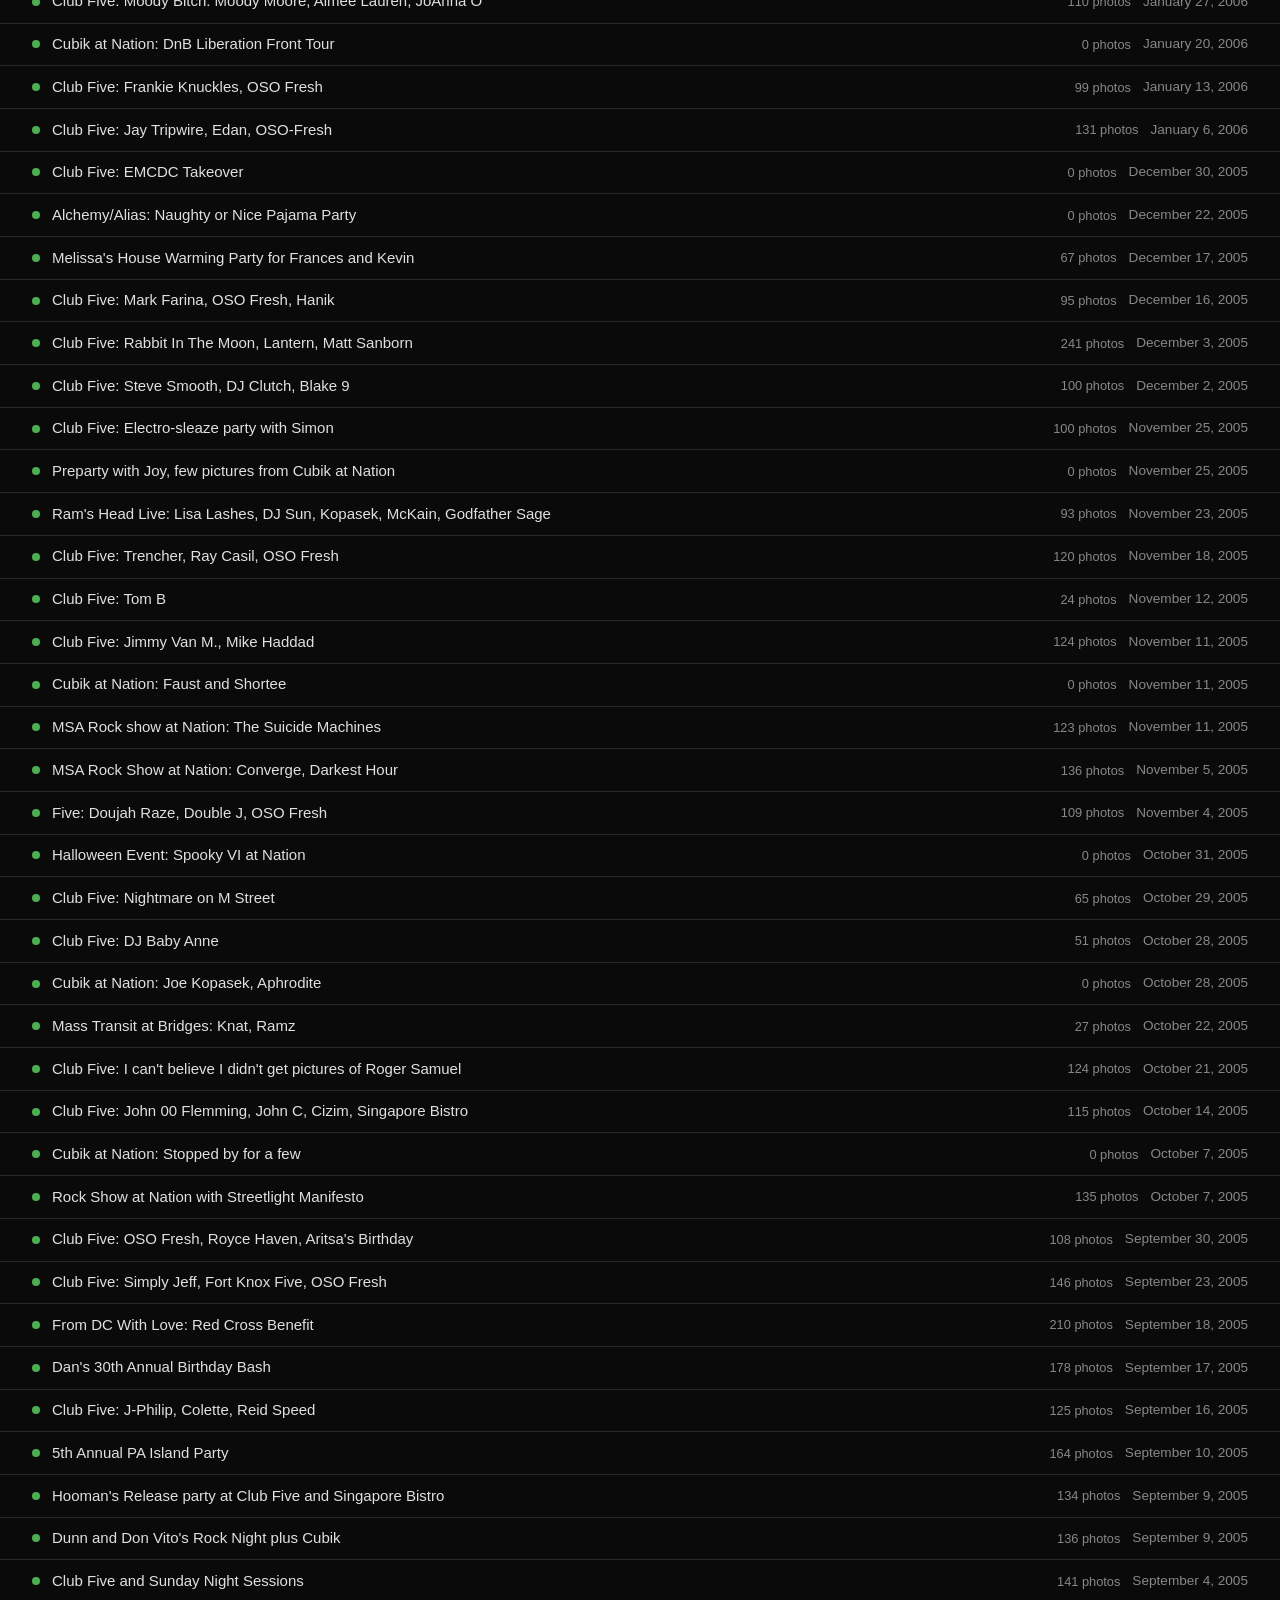
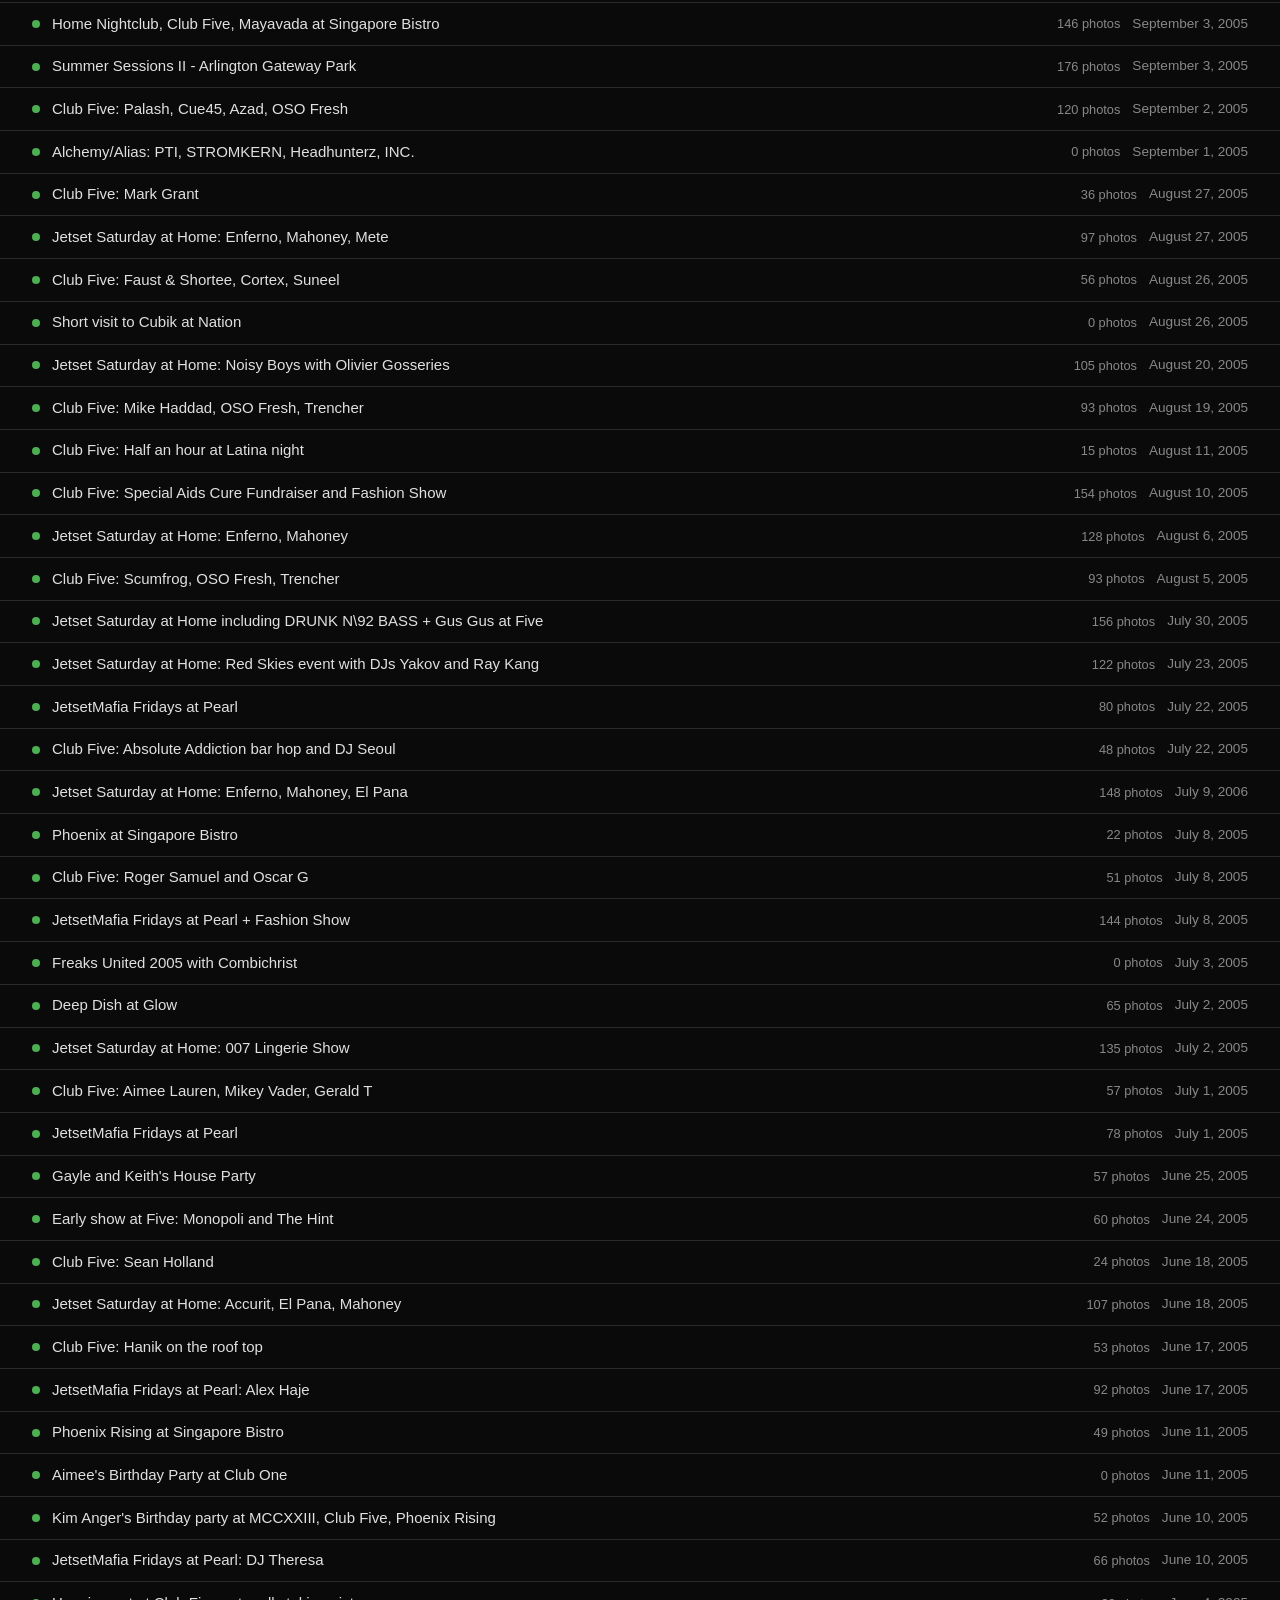
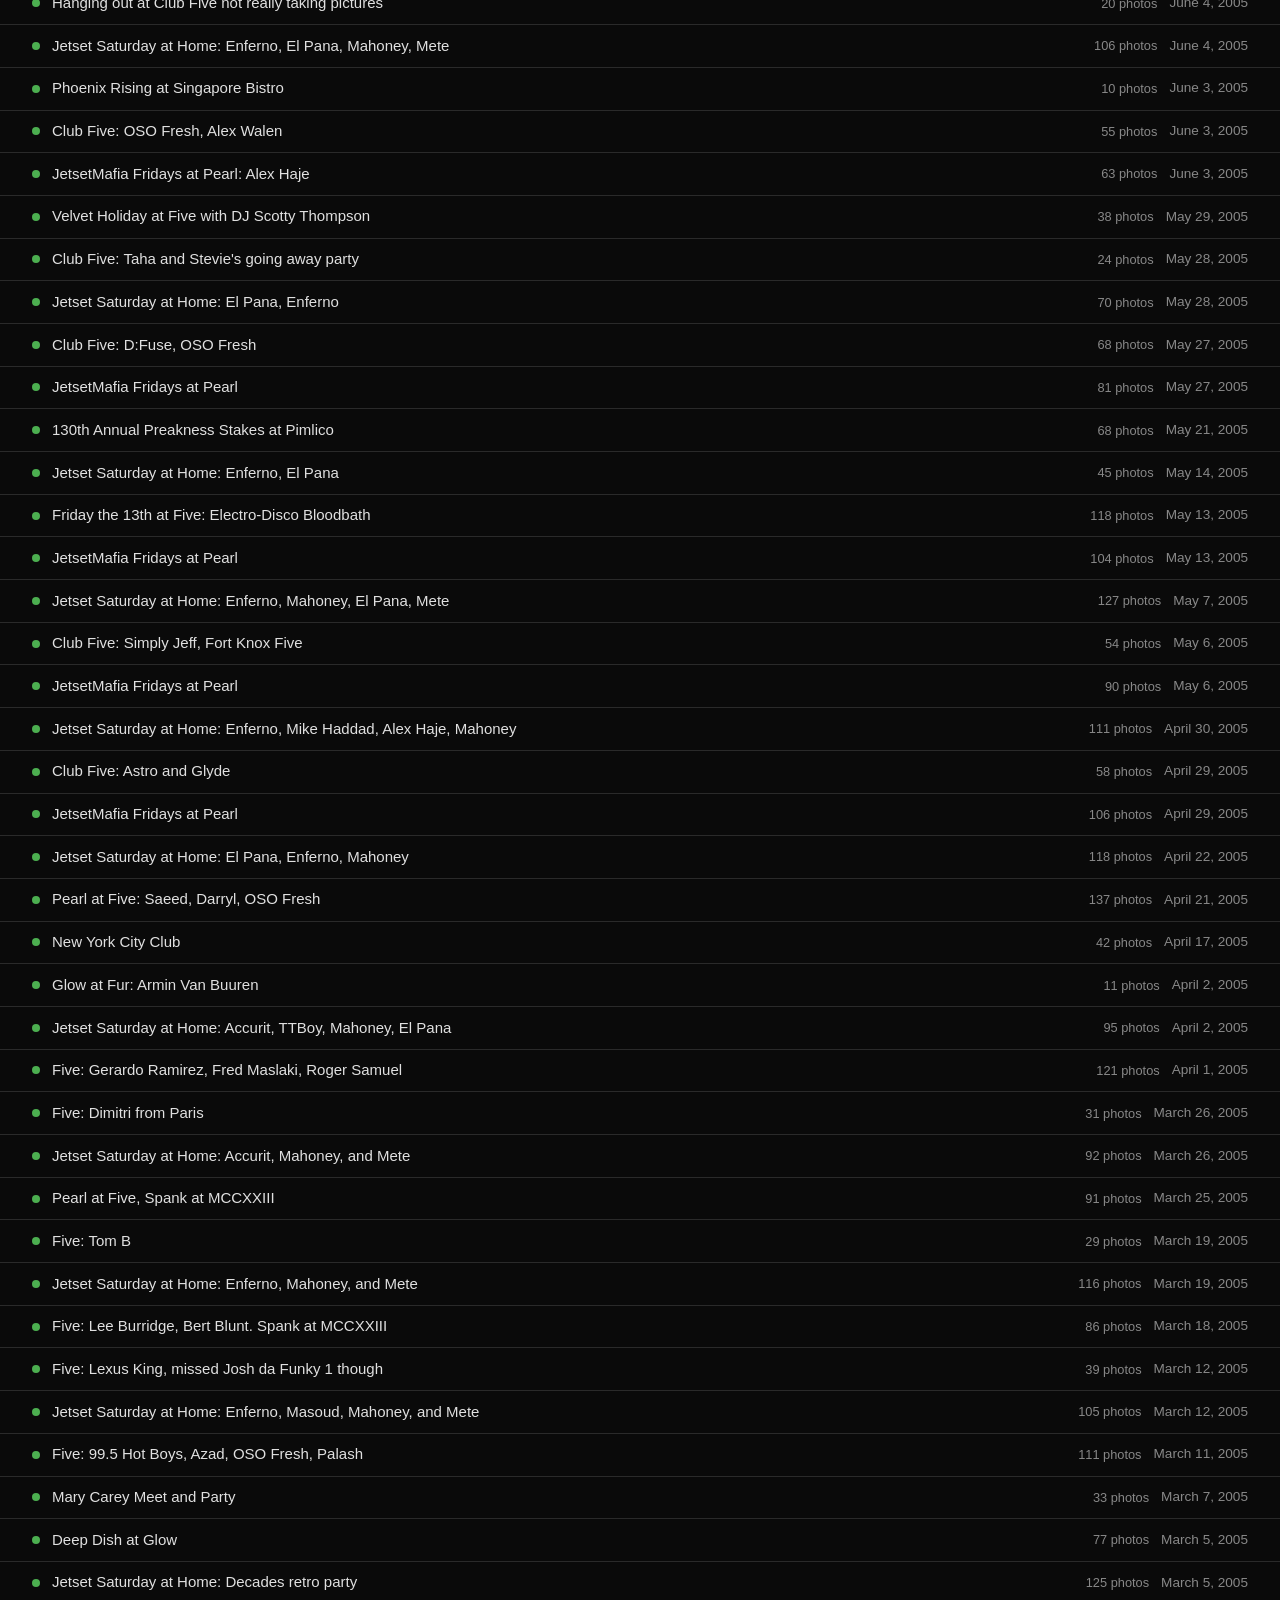
==== commit 65b00174: "Restore date order for all events; proxy images via wsrv.nl to fix HTTPS mixed content" ====
--- a/researchArchive/index.html
+++ b/researchArchive/index.html
@@ -15,7 +15,6 @@
 
 <div id="search-bar">
   <input type="search" id="search" placeholder="Search events…" autocomplete="off">
-  <label id="broken-toggle"><input type="checkbox" id="show-broken"> Show broken (no photos)</label>
 </div>
 
 <div id="stats"></div>
@@ -40,19 +39,14 @@
   const total = events.length;
 
   const statsEl = document.getElementById('stats');
-  statsEl.textContent = `${total} events · ${alive} with photos · ${total - alive} broken`;
-
   const list = document.getElementById('event-list');
   const search = document.getElementById('search');
-  const showBroken = document.getElementById('show-broken');
 
   function render(filter) {
     const q = filter.toLowerCase();
-    const includeBroken = showBroken.checked;
     list.innerHTML = '';
     let shown = 0;
     for (const ev of events) {
-      if (!includeBroken && ev.status === 'broken') continue;
       if (q && !ev.name.toLowerCase().includes(q) && !ev.date.toLowerCase().includes(q)) continue;
       shown++;
       const li = document.createElement('li');
@@ -72,23 +66,24 @@
         `;
         li.appendChild(a);
       } else {
-        const a = document.createElement('a');
-        a.innerHTML = `
+        const span = document.createElement('span');
+        span.className = 'broken-row';
+        span.innerHTML = `
           <span class="badge ${badgeClass}"></span>
           <span class="event-name">${ev.name}</span>
           <span class="event-count">—</span>
           <span class="event-date">${ev.date}</span>
         `;
-        li.appendChild(a);
+        li.appendChild(span);
       }
       list.appendChild(li);
     }
     statsEl.textContent = `${total} events · ${alive} with photos · ${total - alive} broken · showing ${shown}`;
   }
 
+  statsEl.textContent = `${total} events · ${alive} with photos · ${total - alive} broken`;
   render('');
   search.addEventListener('input', () => render(search.value));
-  showBroken.addEventListener('change', () => render(search.value));
 }
 
 init();
--- a/researchArchive/style.css
+++ b/researchArchive/style.css
@@ -114,10 +114,12 @@
   white-space: nowrap;
 }
 
-li.broken a {
-  color: var(--muted);
-  cursor: default;
-  pointer-events: none;
+.broken-row {
+  display: flex;
+  align-items: center;
+  gap: 0.75rem;
+  padding: 0.6rem 2rem;
+  color: var(--muted);
 }
 
 /* ── Gallery / slideshow page ── */
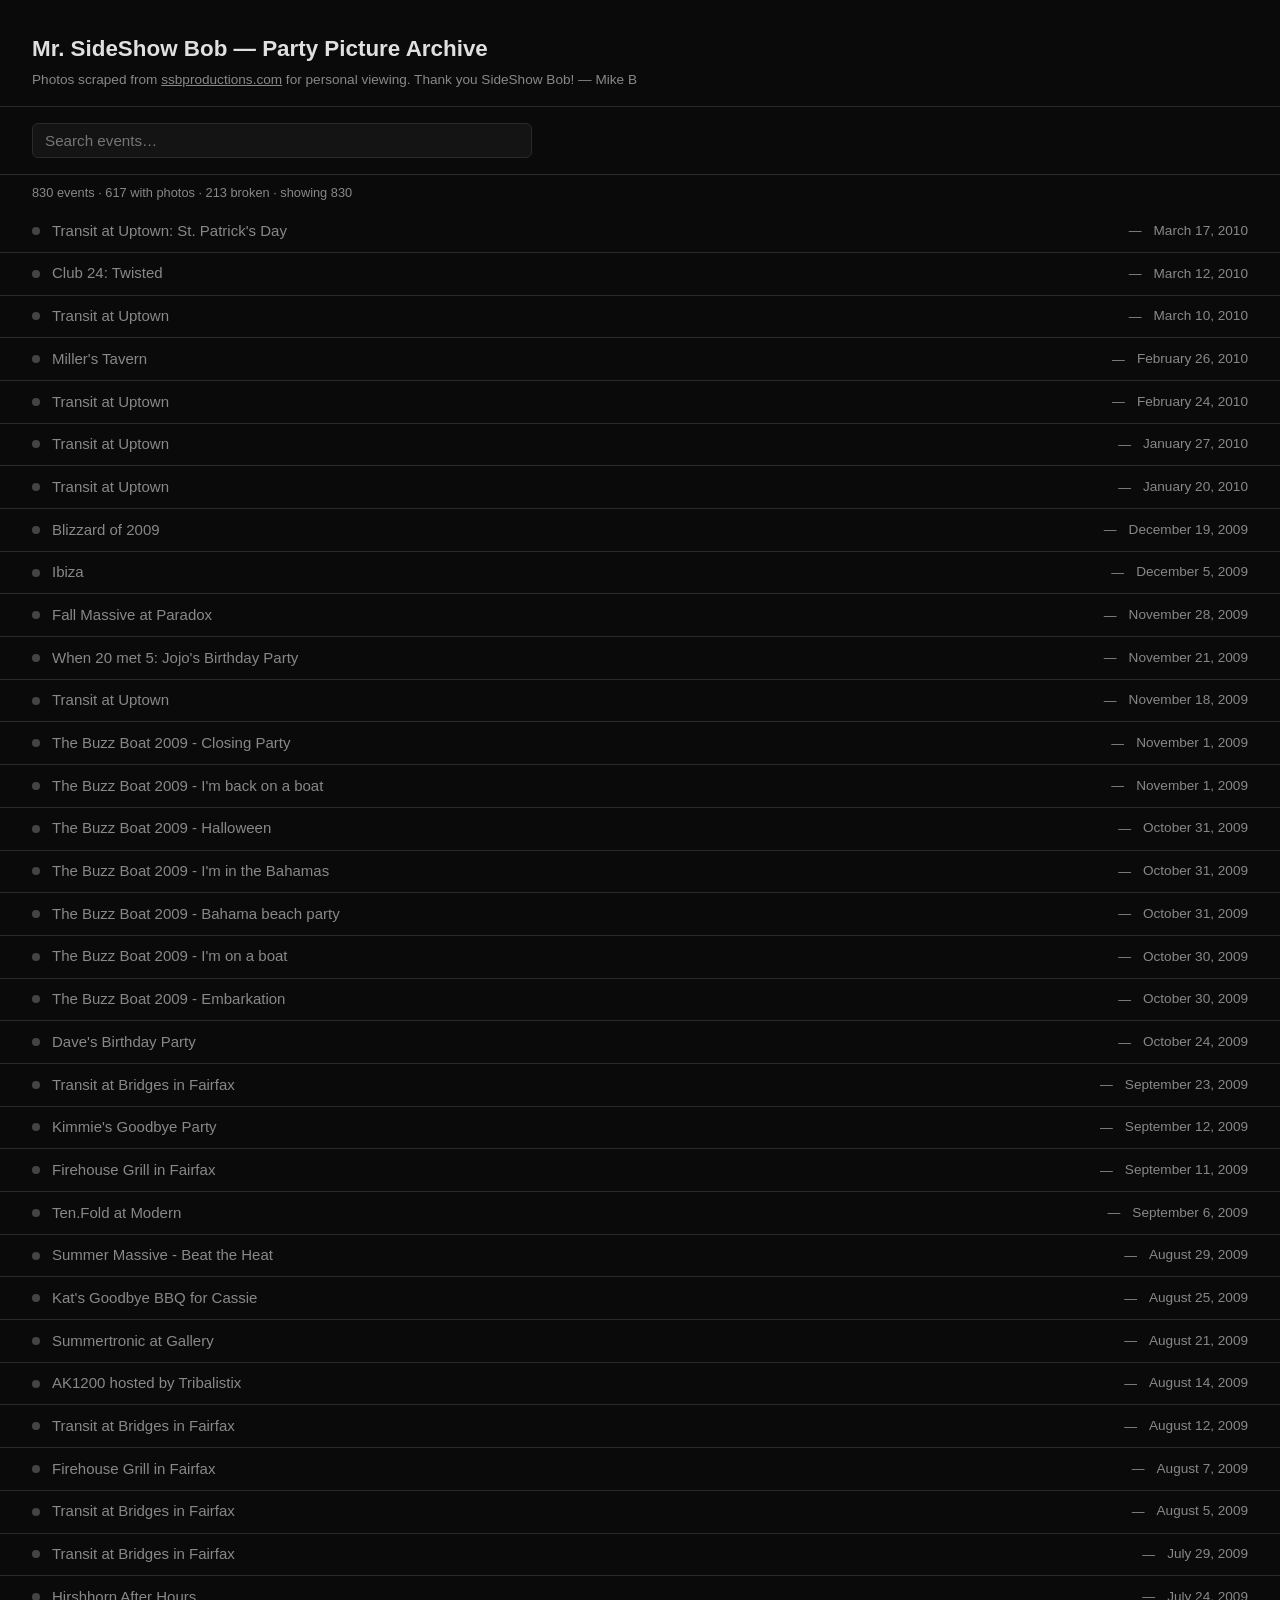
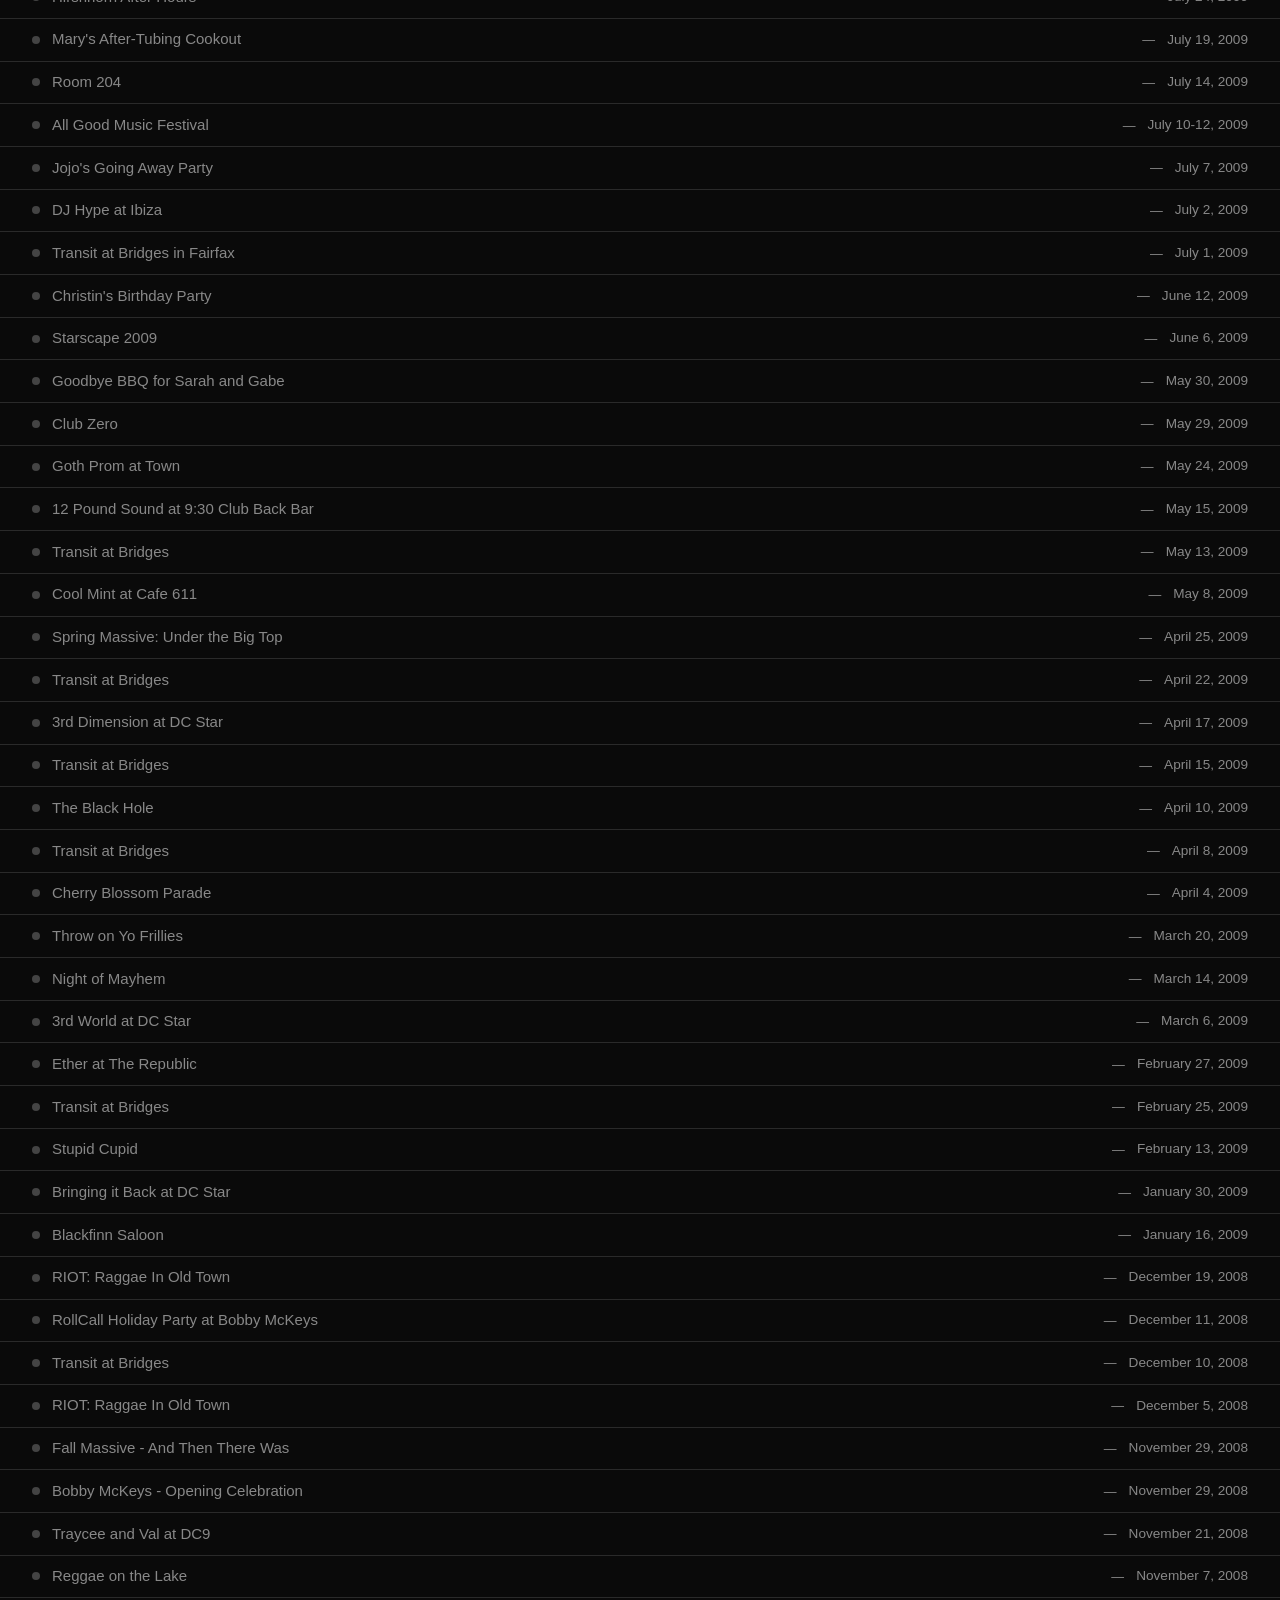
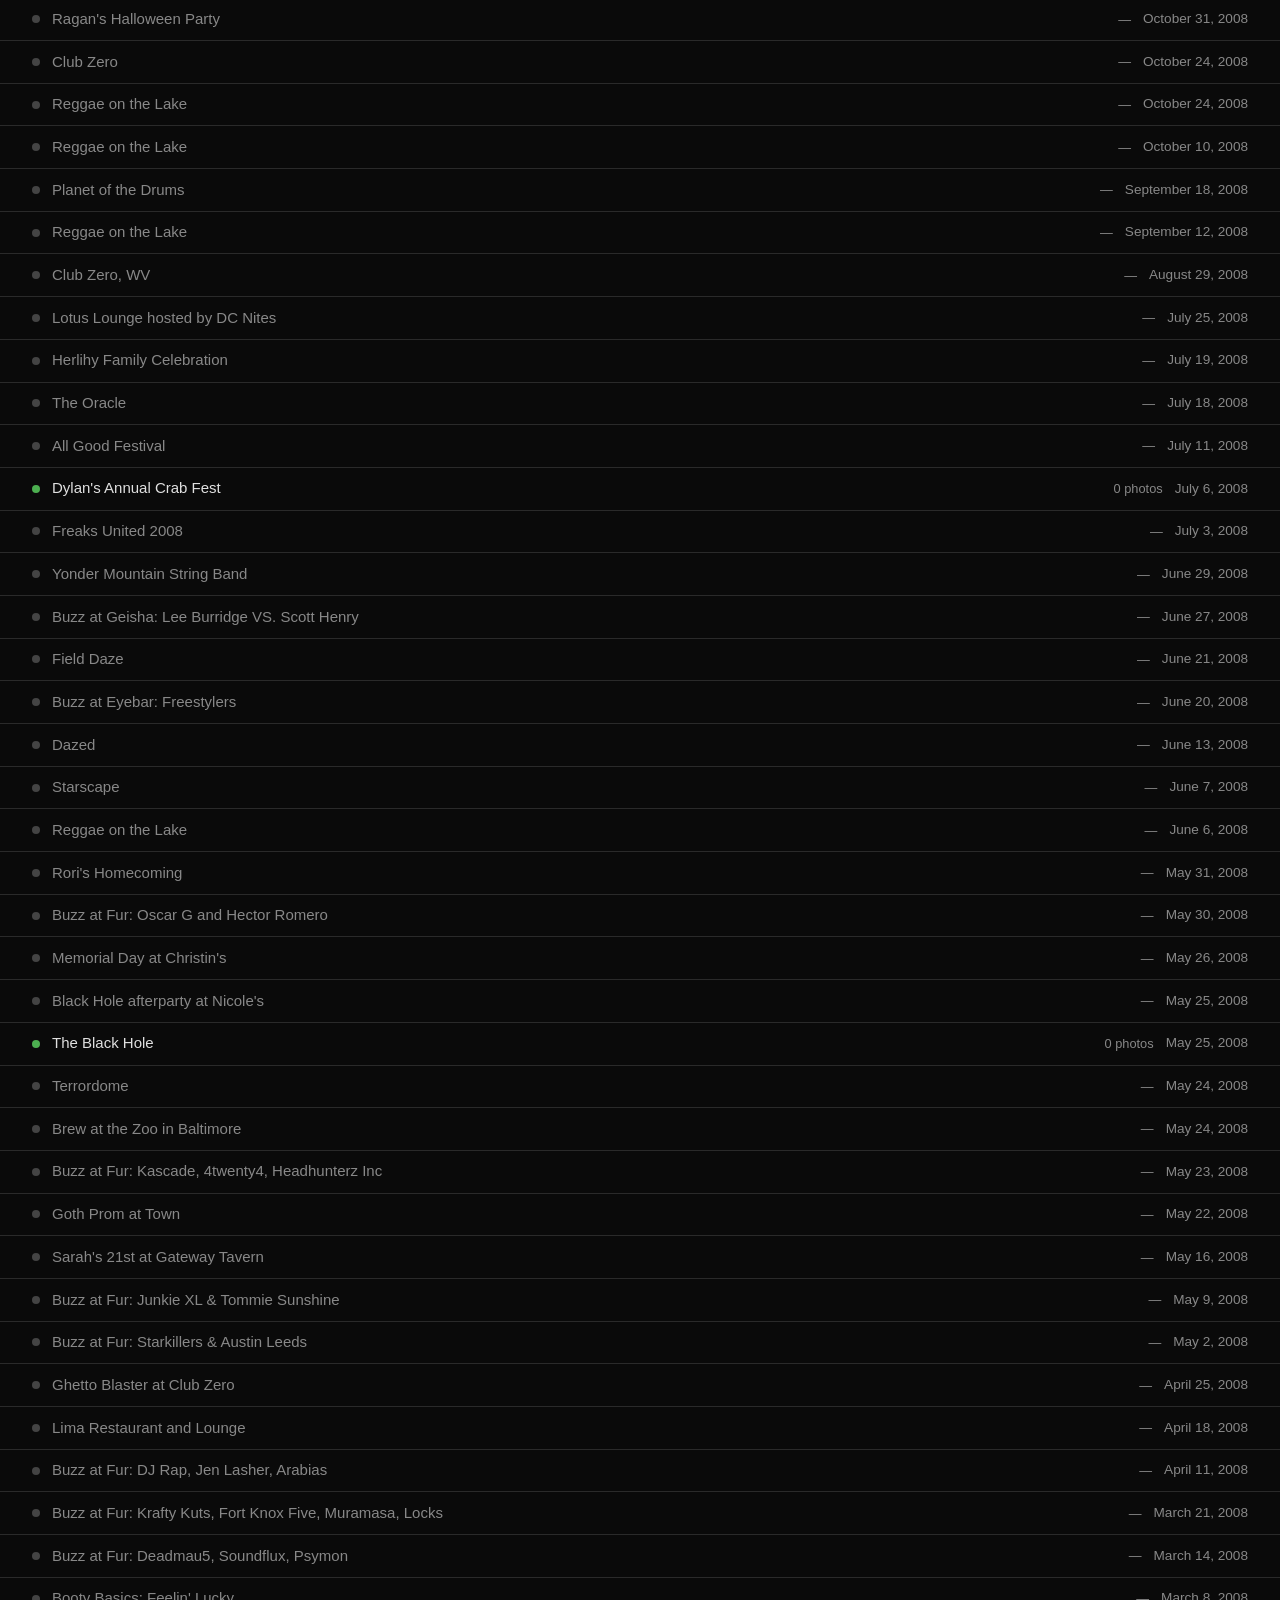
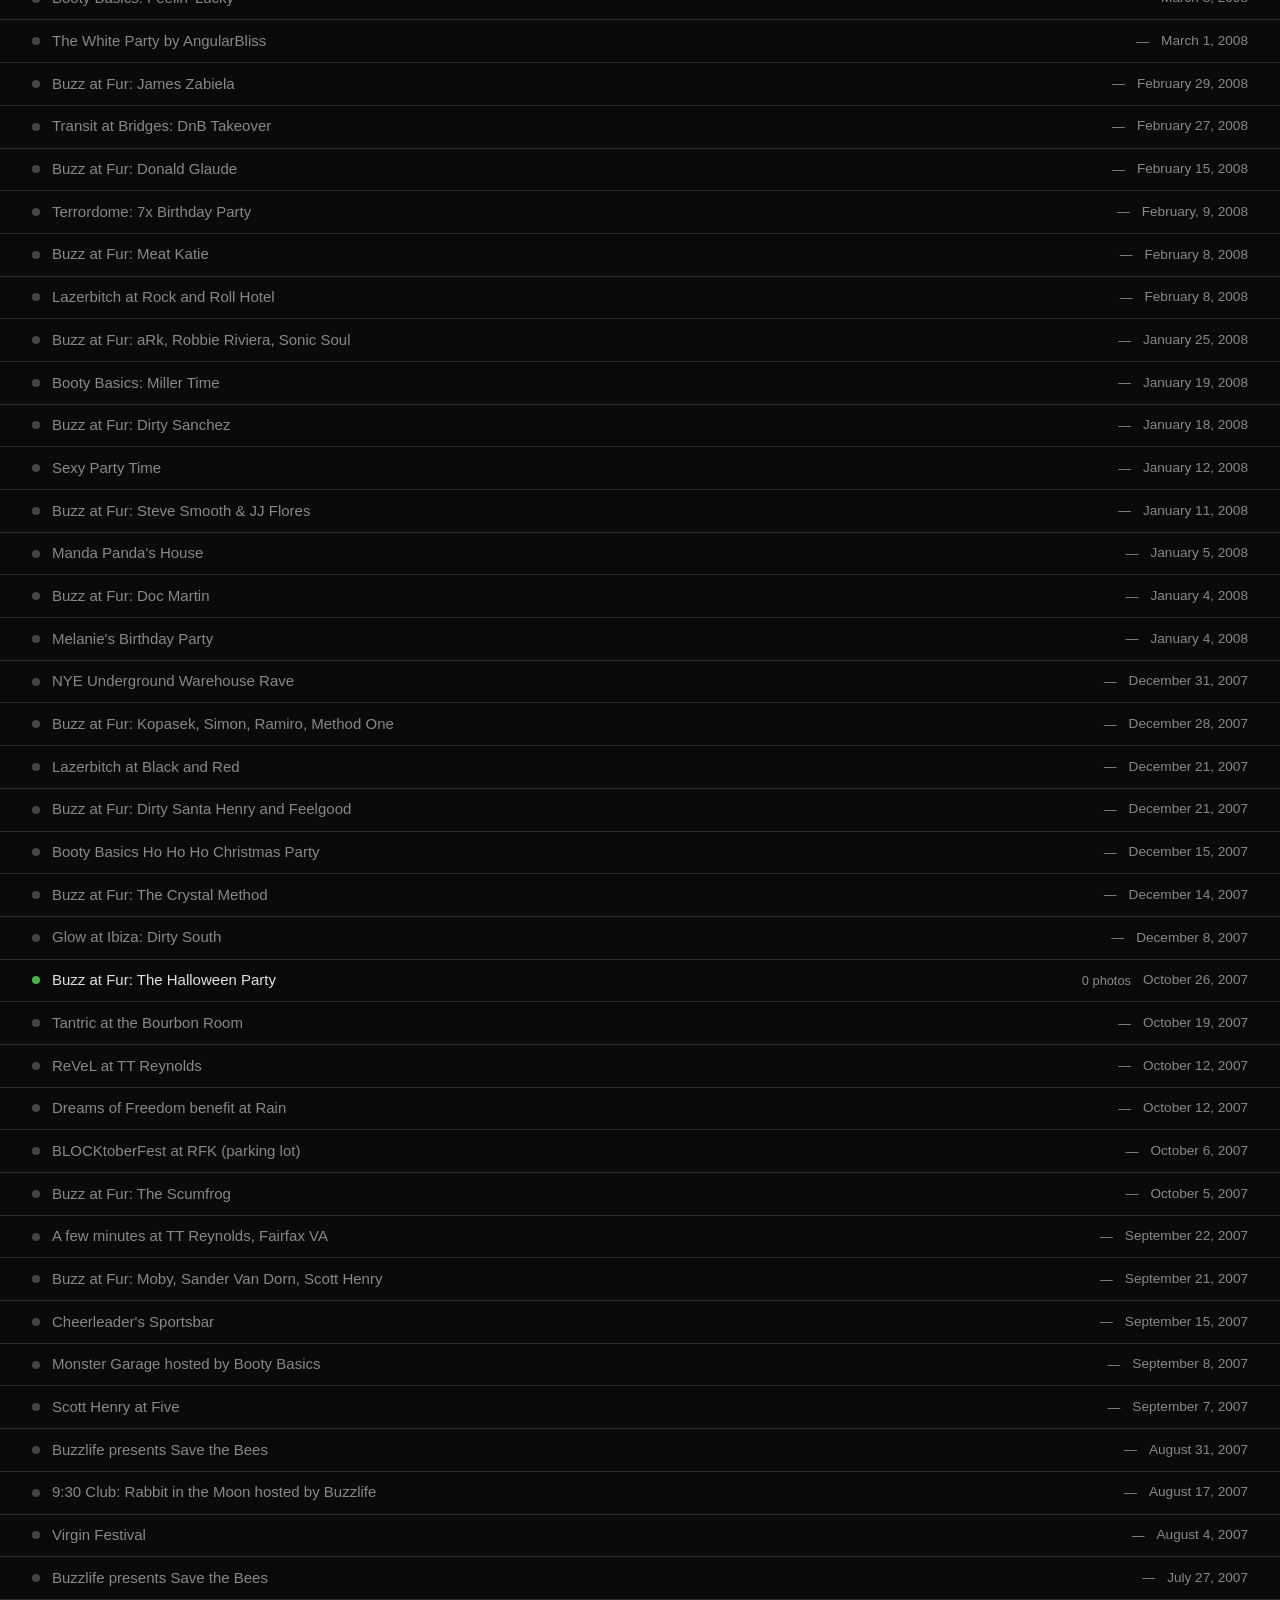
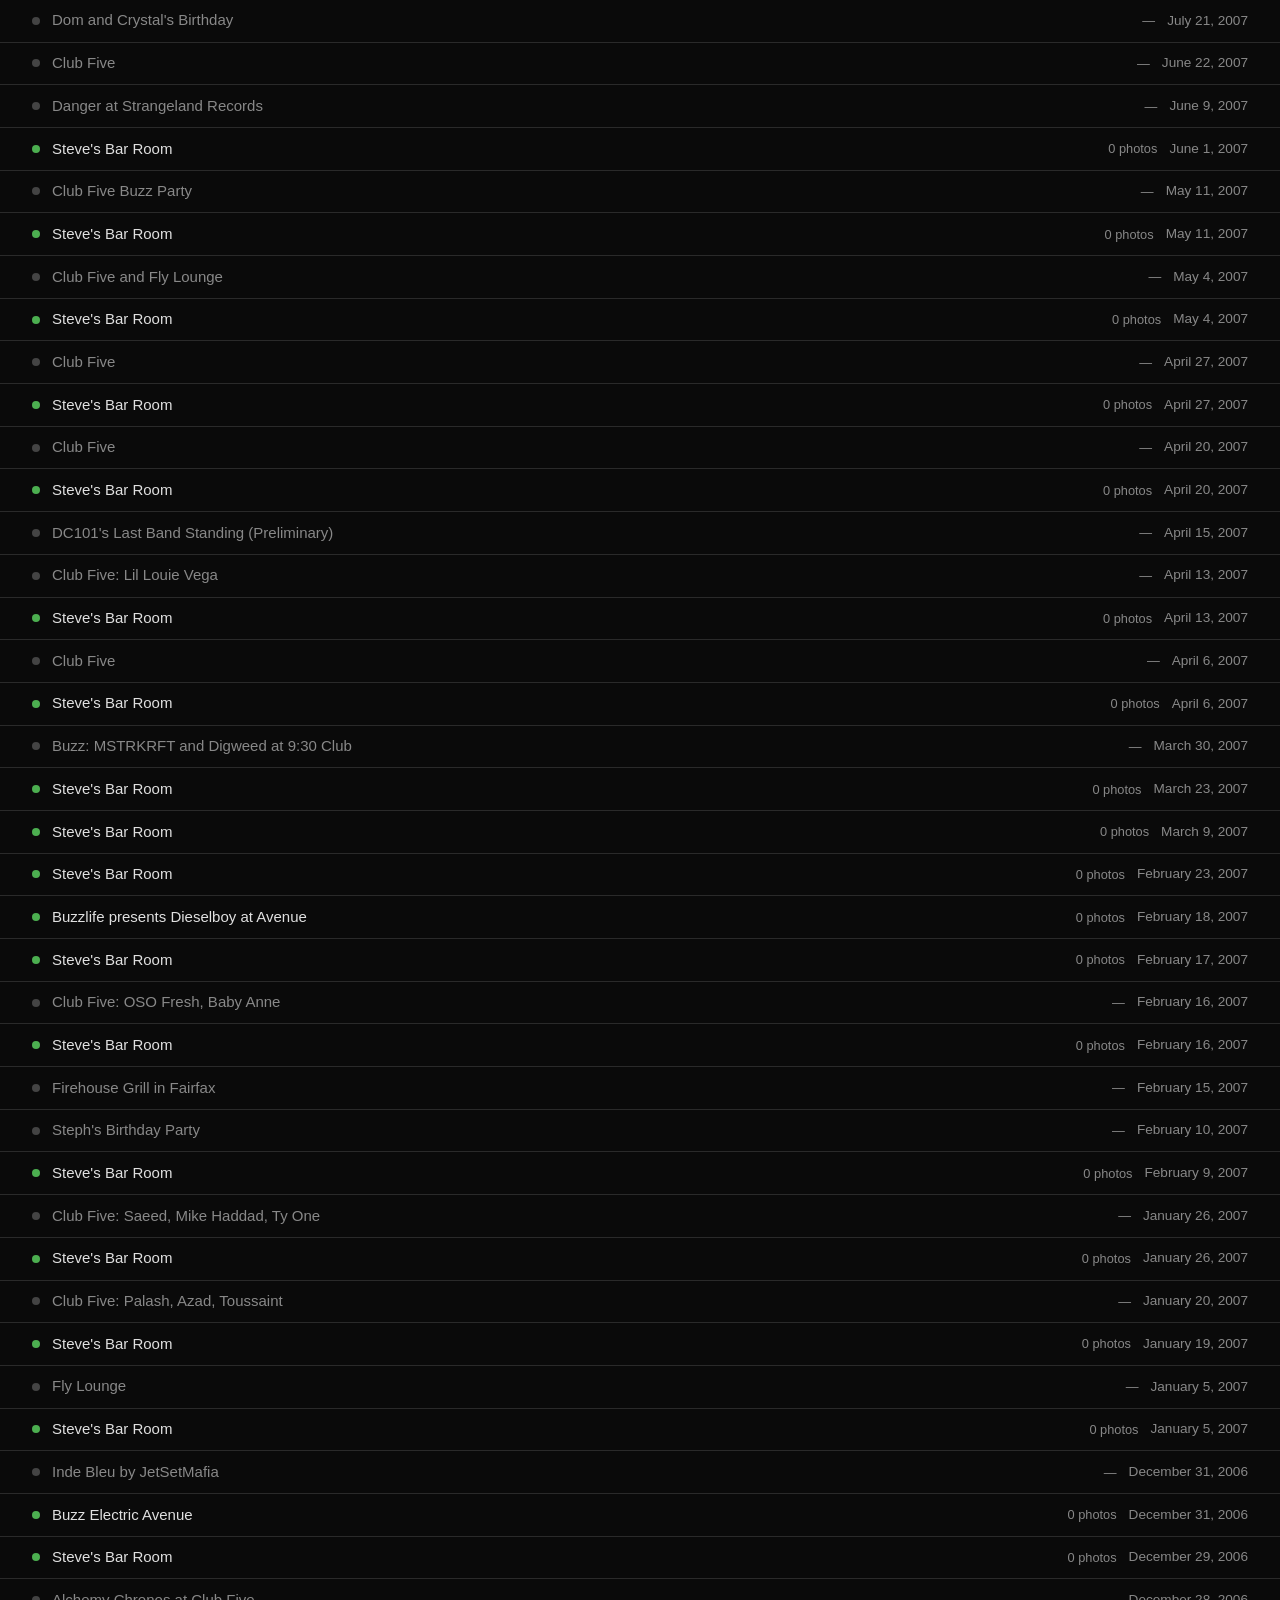
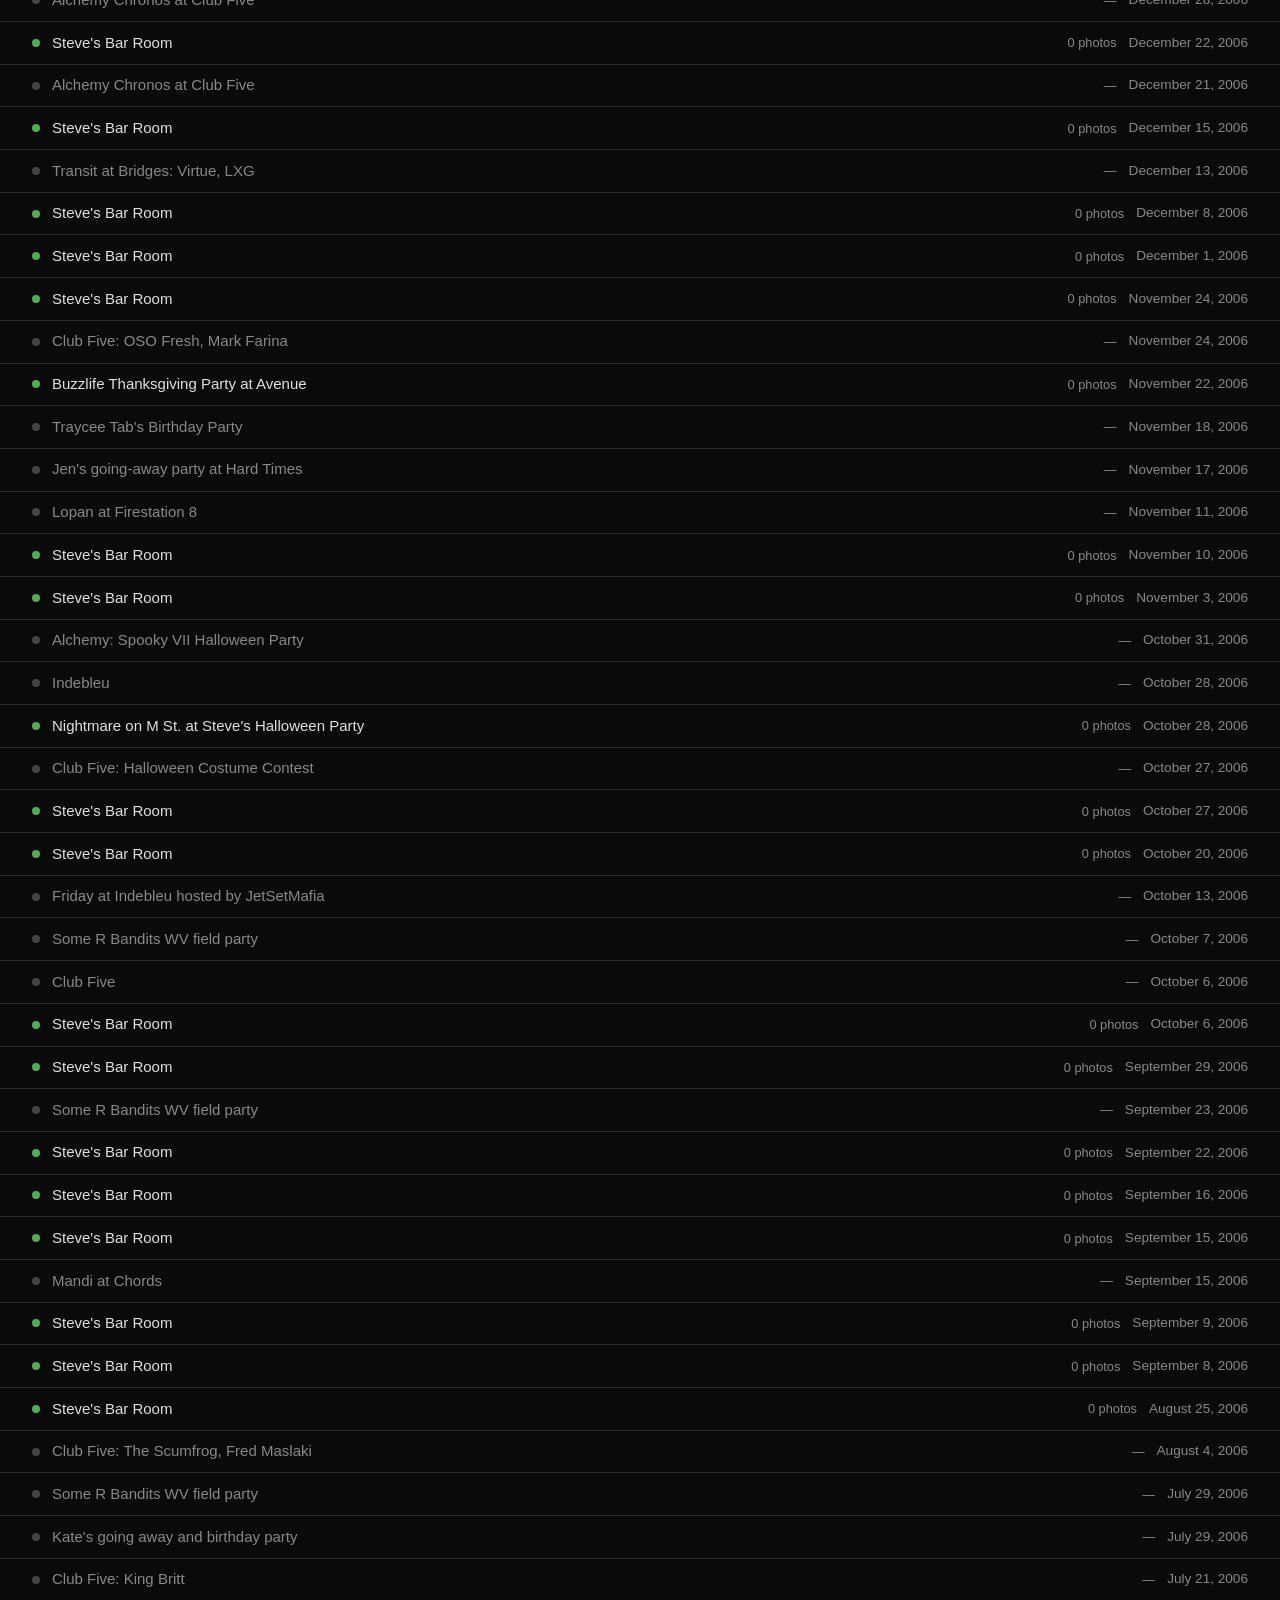
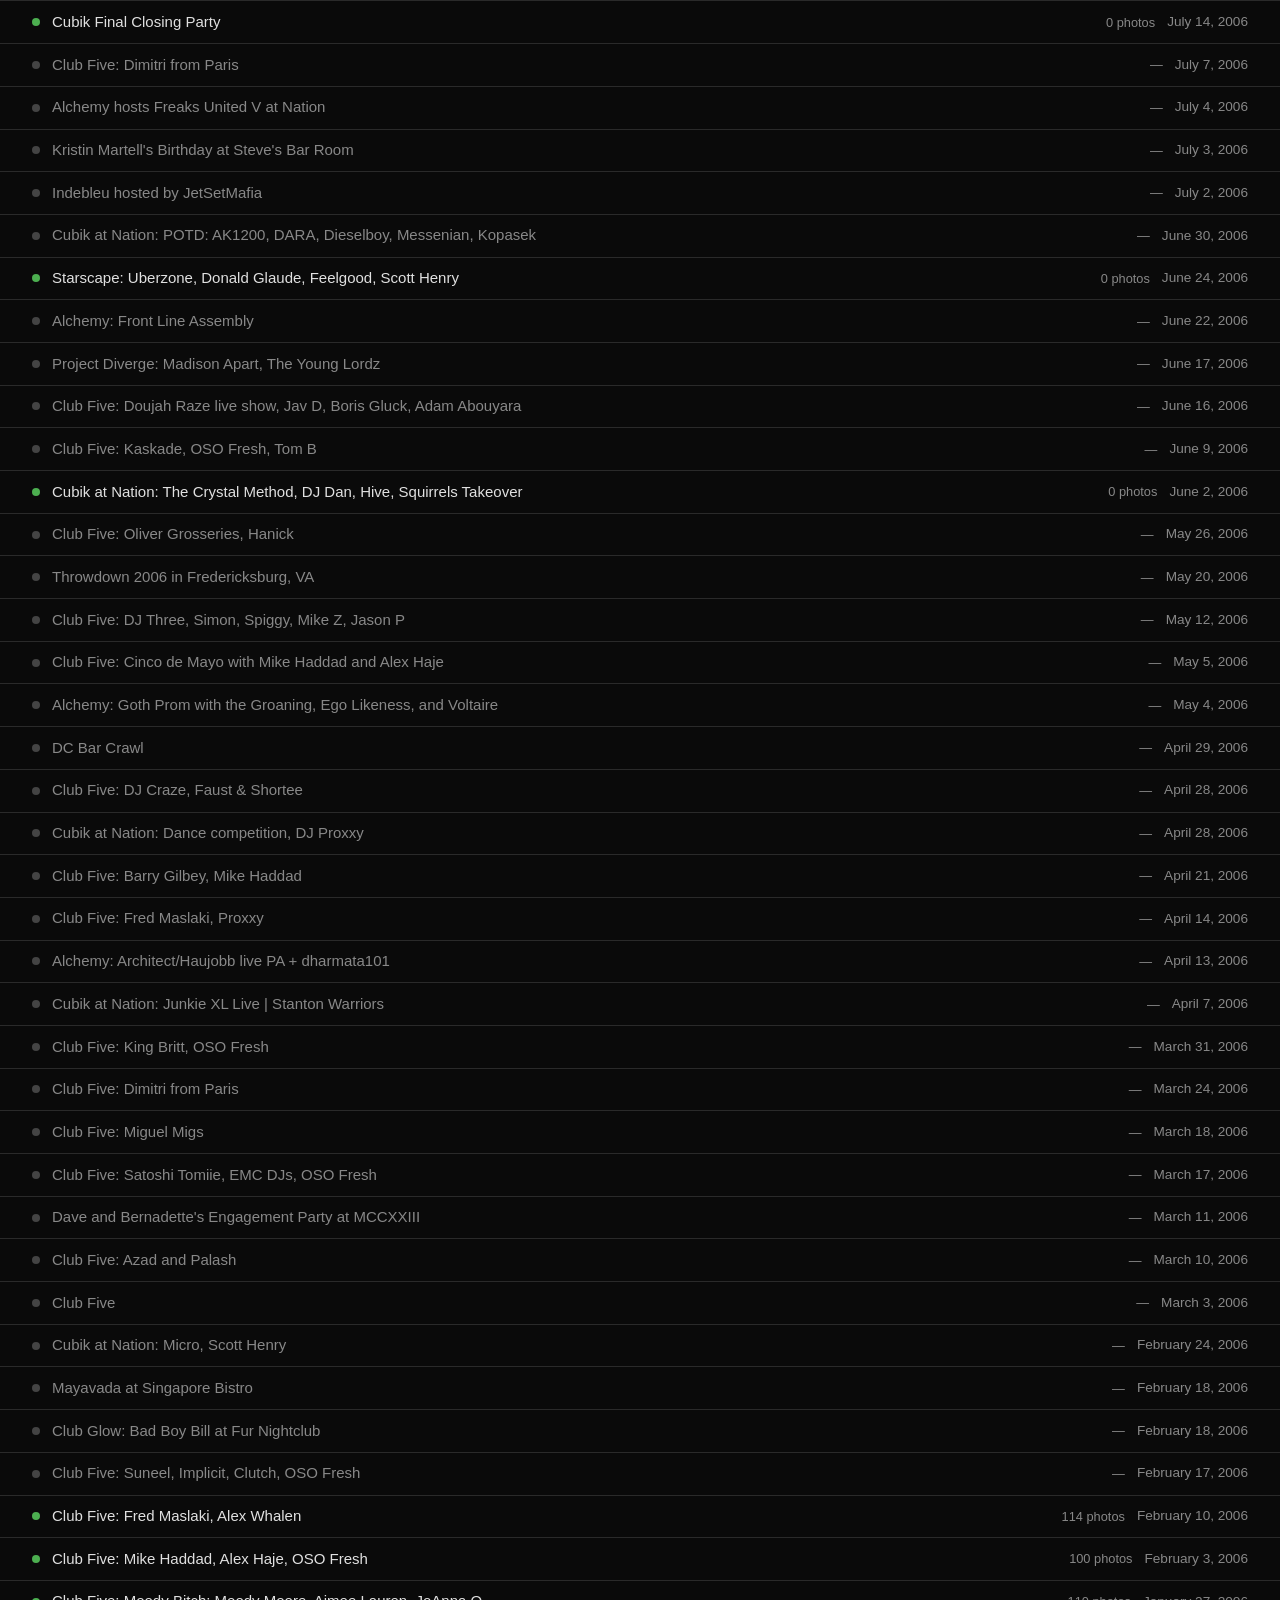
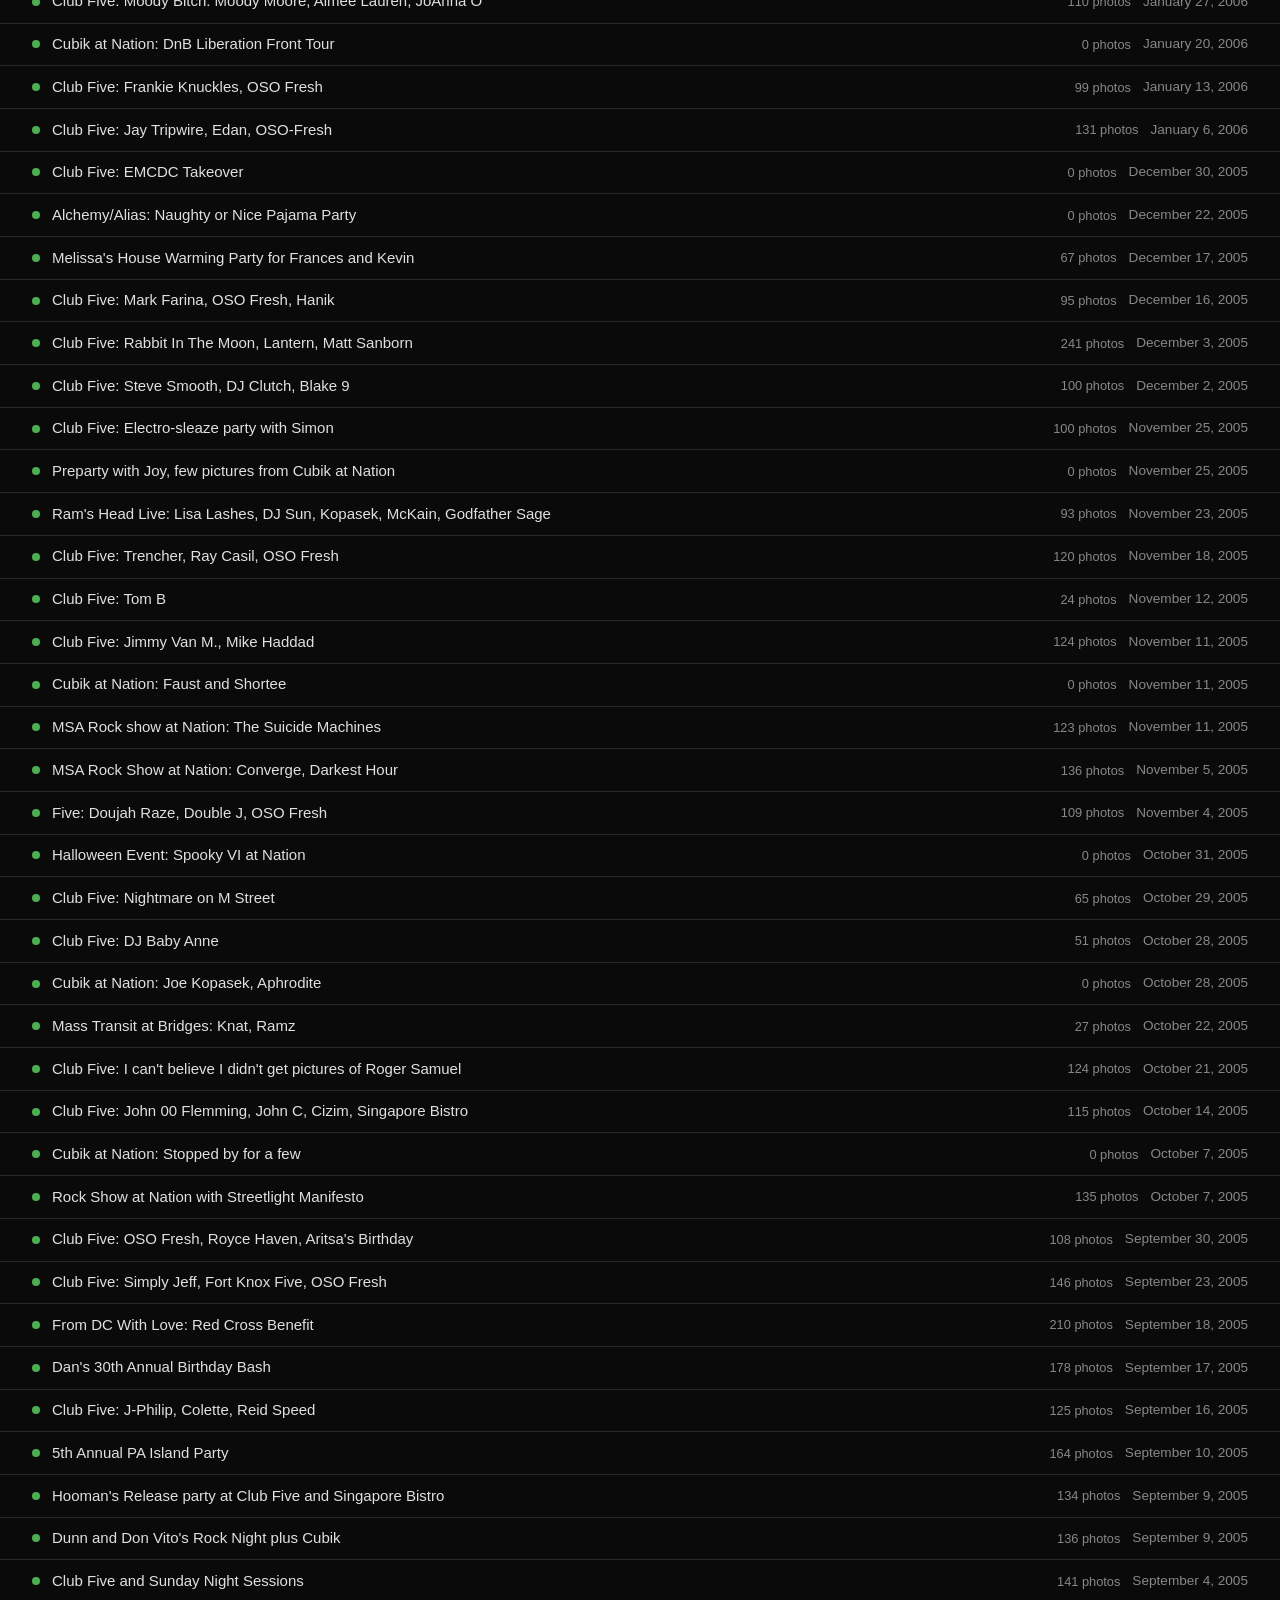
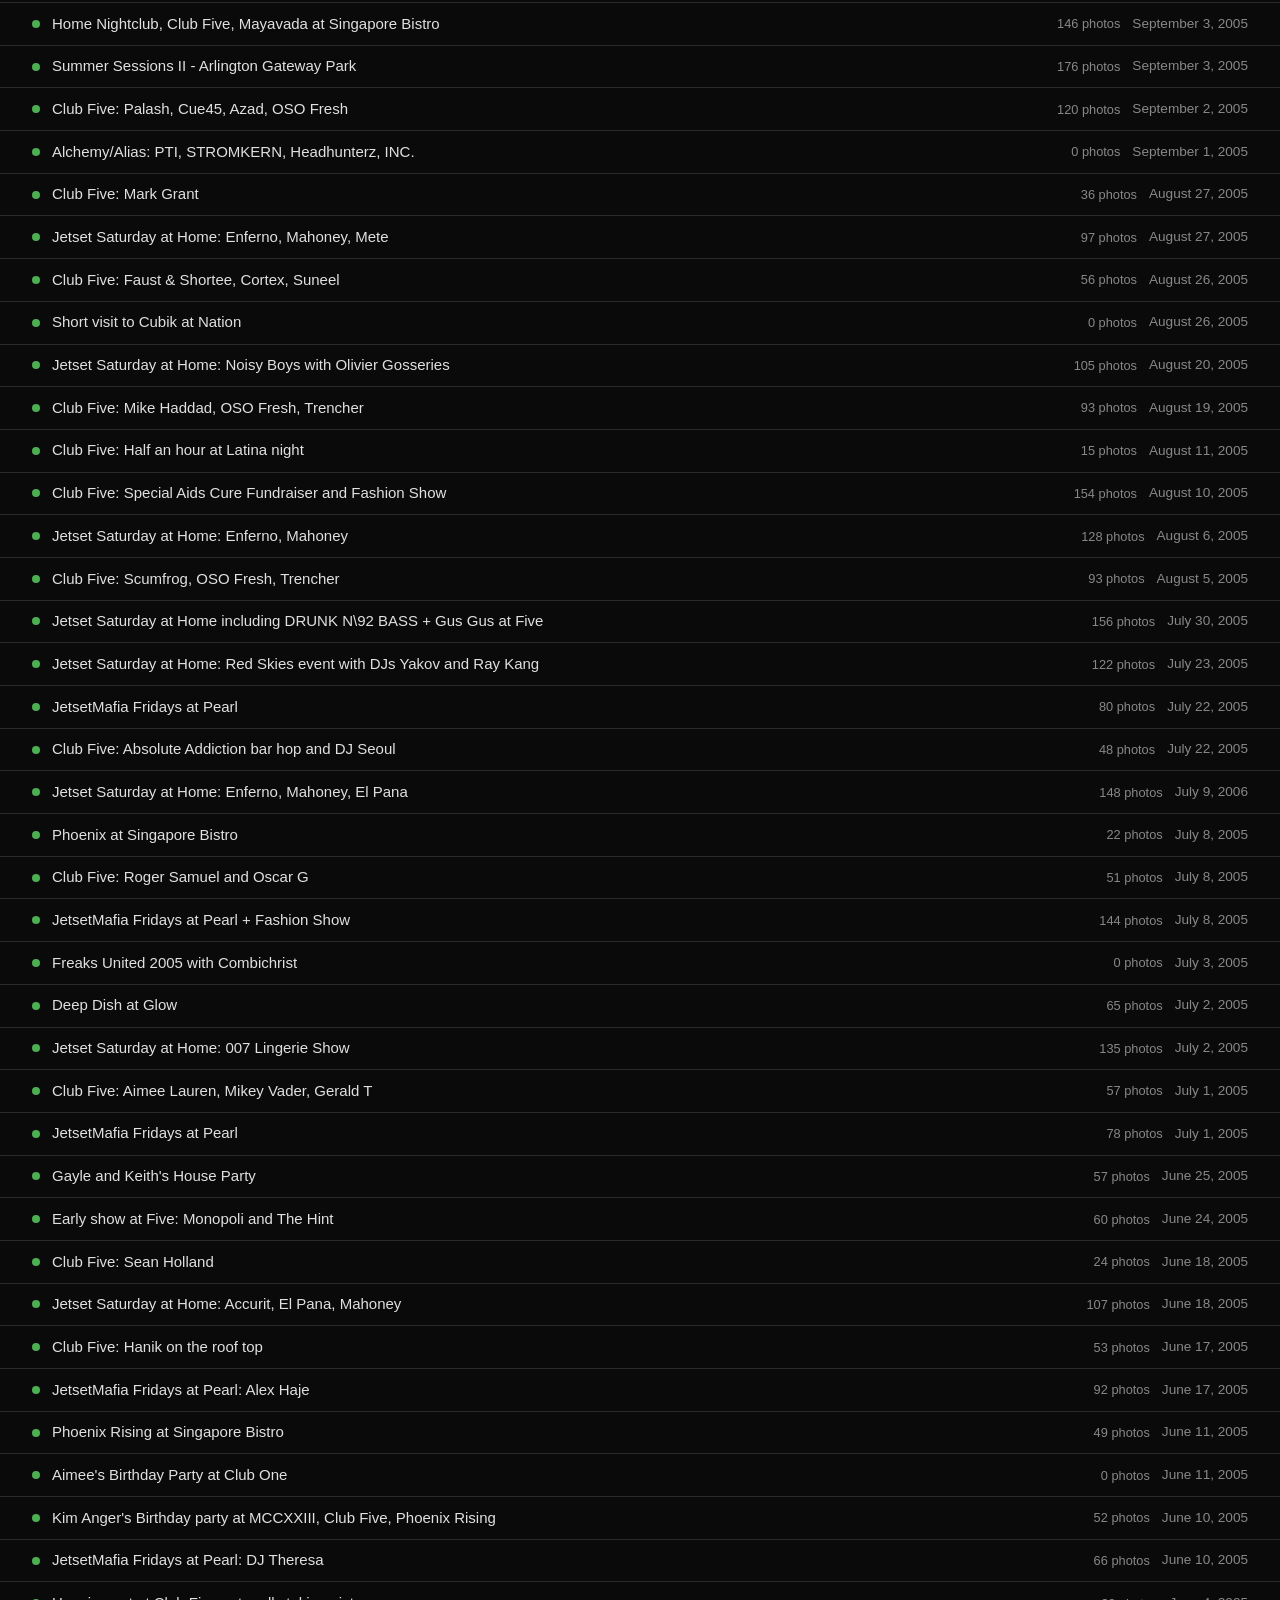
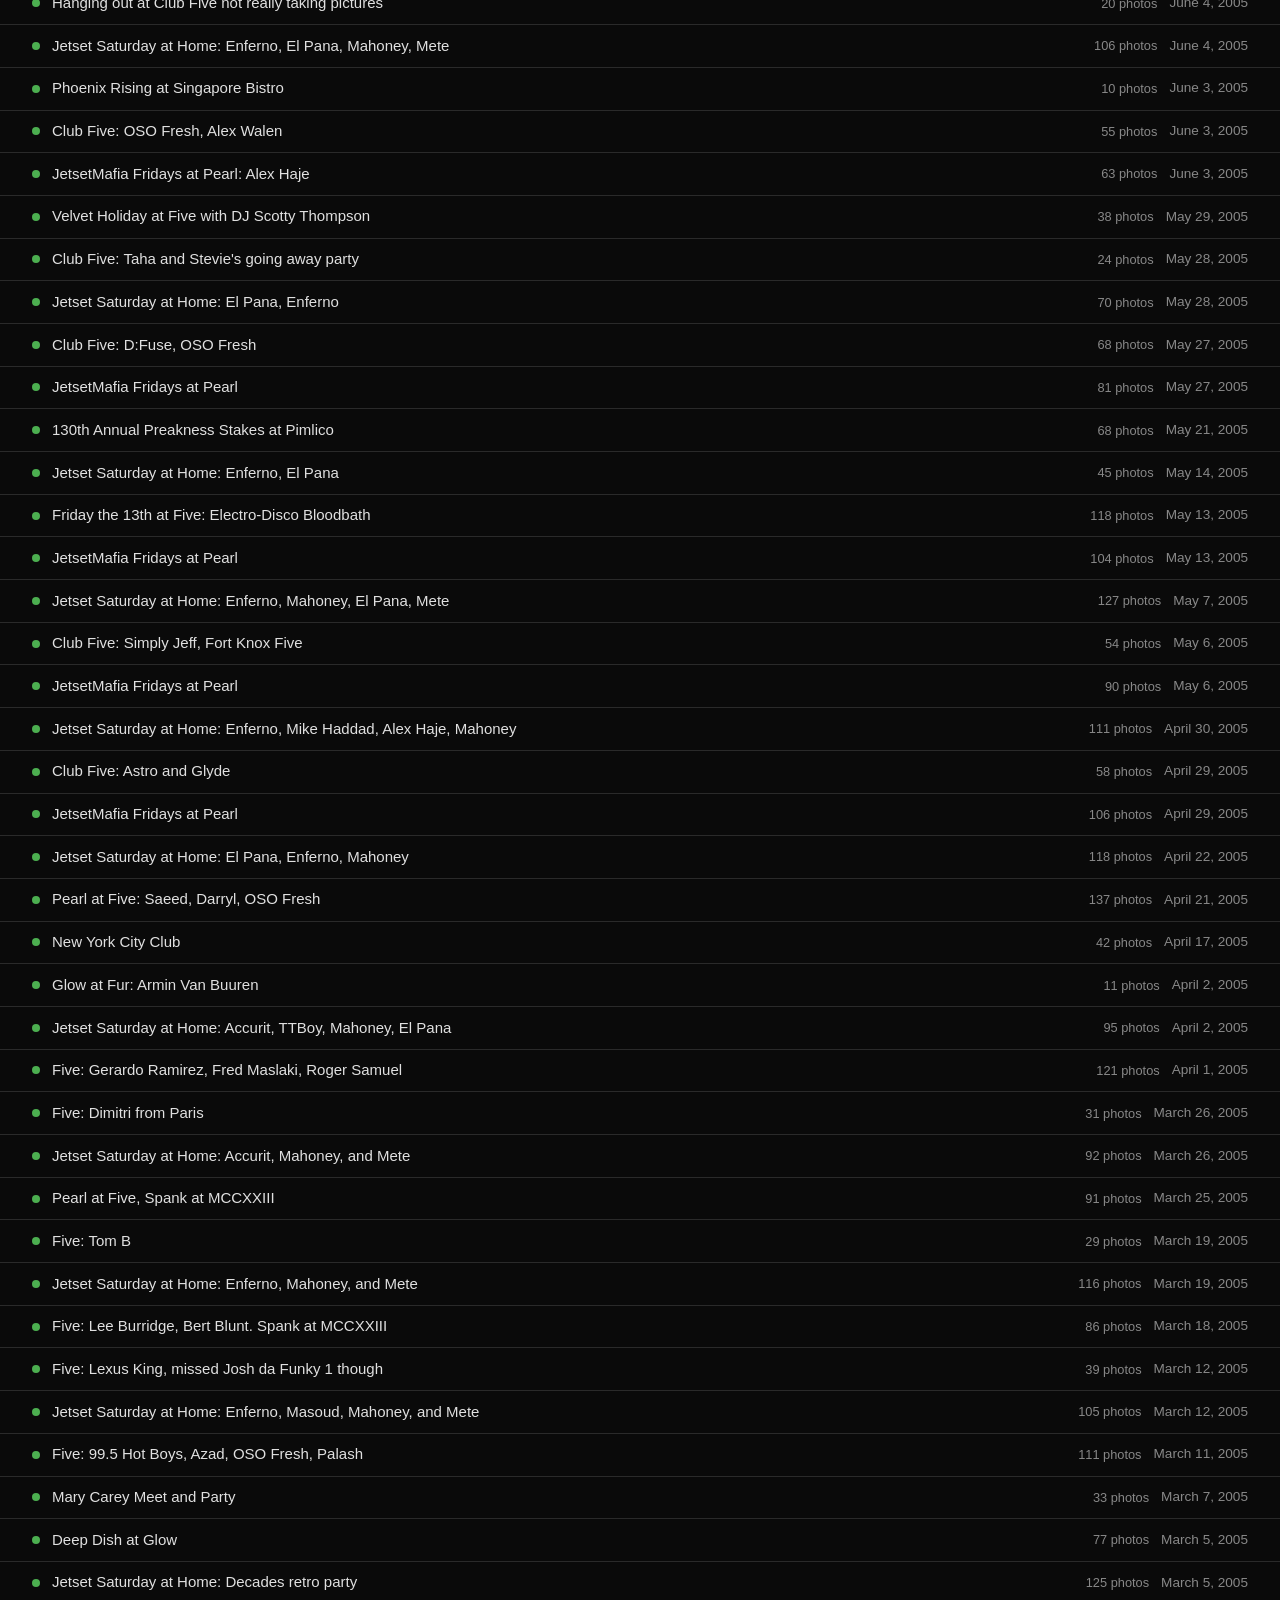
==== commit 14e53ed6: "Add footer crediting SideShow Bob and Claude to all archive pages" ====
--- a/researchArchive/index.html
+++ b/researchArchive/index.html
@@ -20,6 +20,8 @@
 <div id="stats"></div>
 
 <ul id="event-list"></ul>
+
+<footer>Brought to you by Mr. SideShow Bob of Honorable Productions and Notepad AND CLAUDE.</footer>
 
 <script>
 const DATA_URL = 'data.json';
--- a/researchArchive/style.css
+++ b/researchArchive/style.css
@@ -232,3 +232,13 @@
 }
 .thumb:hover { opacity: 0.9; }
 .thumb.active { opacity: 1; border-color: var(--accent); }
+
+/* ── Footer ── */
+footer {
+  text-align: center;
+  padding: 2rem;
+  color: var(--muted);
+  font-size: 0.8rem;
+  border-top: 1px solid var(--border);
+  margin-top: 2rem;
+}
